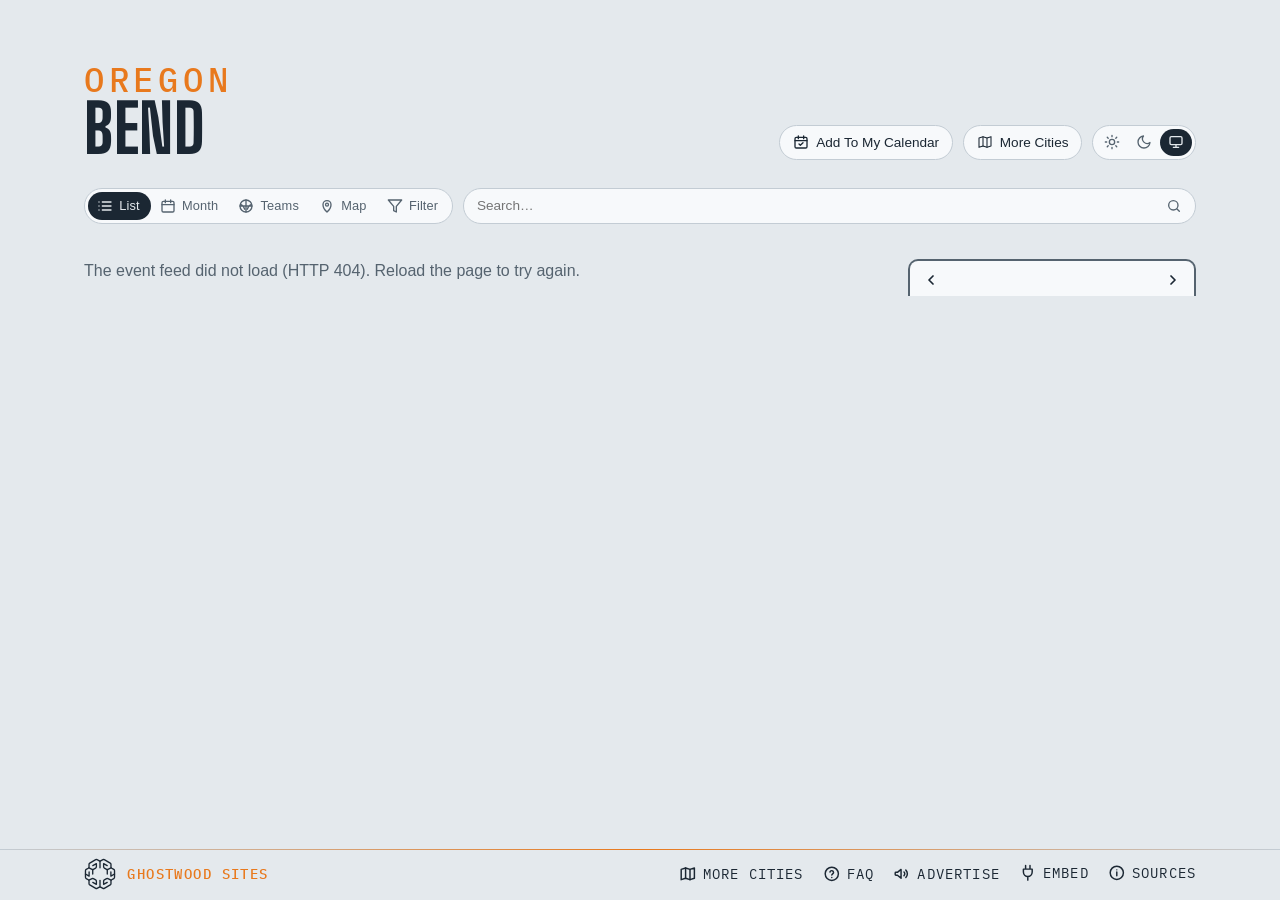
==== site/index.html @ f4d8330f "Refresh wording: "once a day" on Sources, the calendar note and Advertise The sites rebuild once a d" ====
<!DOCTYPE html>
<html lang="en">
<head>
<meta charset="utf-8">
<meta name="viewport" content="width=device-width, initial-scale=1, viewport-fit=cover">
<!-- browser chrome matches the page; app.js repoints both when a theme is
     chosen by hand -->
<meta name="theme-color" media="(prefers-color-scheme: light)" content="#edf1f4" data-light="#edf1f4">
<meta name="theme-color" media="(prefers-color-scheme: dark)" content="#141a20" data-dark="#141a20">
<link rel="manifest" href="manifest.webmanifest">
<link rel="apple-touch-icon" href="apple-touch-icon.png">
<meta name="apple-mobile-web-app-title" content="Bend Events">
<meta name="mobile-web-app-capable" content="yes">
<script>
  // Before the first paint: the theme (light, dark, or system — nothing set,
  // prefers-color-scheme decides); app.js applyTheme keeps the pill in sync.
  try {
    var t = localStorage.getItem('lqa-theme');
    if (t === 'light' || t === 'dark') document.documentElement.dataset.theme = t;
  } catch (e) { /* no storage — system it is */ }
</script>
<!-- Google tag (gtag.js) — the here.events GA4 property, one stream for the map and every city; reports split by hostname -->
<script async src="https://www.googletagmanager.com/gtag/js?id=G-BTQFXS68HN"></script>
<script>
  window.dataLayer = window.dataLayer || [];
  function gtag(){dataLayer.push(arguments);}
  gtag('js', new Date());
  gtag('config', 'G-BTQFXS68HN');
</script>
<title>Bend Events — the Hayden Homes Amphitheater, the Tower Theatre &amp; the Midtown Ballroom</title>
<meta name="description" content="What&#39;s on in Bend — the Hayden Homes Amphitheater, the Tower Theatre, the Midtown Ballroom and Domino Room, the Volcanic Theatre Pub, the Belfry in Sisters and the Redmond fairgrounds, with the Beavers and the Ducks.">
<!-- the site's own address and what a shared link shows: name, line, and the share card (share.png, 1200×630, scripts/share-card.mjs) -->
<link rel="canonical" href="https://bend.here.events/">
<meta property="og:type" content="website">
<meta property="og:site_name" content="Bend Events">
<meta property="og:title" content="Bend Events">
<meta property="og:description" content="What&#39;s on in Bend — the Hayden Homes Amphitheater, the Tower Theatre, the Midtown Ballroom and Domino Room, the Volcanic Theatre Pub, the Belfry in Sisters and the Redmond fairgrounds, with the Beavers and the Ducks.">
<meta property="og:url" content="https://bend.here.events/">
<meta property="og:image" content="https://bend.here.events/share.png">
<meta property="og:image:width" content="1200">
<meta property="og:image:height" content="630">
<meta name="twitter:card" content="summary_large_image">
<link rel="icon" href="favicon.svg" type="image/svg+xml">
<link rel="preconnect" href="https://fonts.googleapis.com">
<link rel="preconnect" href="https://fonts.gstatic.com" crossorigin>
<link href="https://fonts.googleapis.com/css2?family=Big+Shoulders:opsz,wght@10..72,500;10..72,700&family=IBM+Plex+Mono:wght@400;500&display=swap" rel="stylesheet">
<link rel="stylesheet" href="styles.css?v=__V__">
<link rel="alternate" type="text/calendar" href="events.ics" title="Bend Events">
</head>
<body>

<!-- the Ghostwood Labs mark, drawn once; the masthead and the footer <use> it -->
<svg width="0" height="0" style="position:absolute" aria-hidden="true">
  <symbol id="gw-mark" viewBox="0 0 576 576">
    <g fill="none" stroke="currentColor" stroke-width="24" stroke-linecap="round" stroke-linejoin="round">
      <path d="M300.19 51.03A26 26 0 0 1 275.81 51.03L235.63 29.71A26 26 0 0 0 210.57 30.08L103.63 91.02A26 26 0 0 0 90.5 113.61L90.5 161.4A26 26 0 0 1 77.38 183.98L39.62 205.52A26 26 0 0 0 26.5 228.1L26.5 347.9A26 26 0 0 0 39.62 370.48L77.38 392.02A26 26 0 0 1 90.5 414.6L90.5 462.39A26 26 0 0 0 103.63 484.98L210.57 545.92A26 26 0 0 0 235.63 546.29L275.81 524.97A26 26 0 0 1 300.19 524.97L340.37 546.29A26 26 0 0 0 365.43 545.92L472.37 484.98A26 26 0 0 0 485.5 462.39L485.5 414.6A26 26 0 0 1 498.62 392.02L536.38 370.48A26 26 0 0 0 549.5 347.9L549.5 228.1A26 26 0 0 0 536.38 205.52L498.62 183.98A26 26 0 0 1 485.5 161.4L485.5 113.61A26 26 0 0 0 472.37 91.02L365.43 30.08A26 26 0 0 0 340.37 29.71L300.19 51.03Z"/>
      <path d="M288 57.5L288 177.5"/>
      <path d="M288 518.5L288 403.5"/>
      <path d="M90.5 176.5L144.63 204.58A26 26 0 0 0 169.19 204.26L209.58 181.92A26 26 0 0 0 223 159.17L223 101.5L158.5 137.5"/>
      <path d="M485.5 176.5L431.37 204.58A26 26 0 0 1 406.81 204.26L366.42 181.92A26 26 0 0 1 353 159.17L353 101.5L417.5 137.5"/>
      <path d="M157 211L157 287.5"/>
      <path d="M419 211L419 287.5"/>
      <path d="M90.5 399.5L144.63 371.42A26 26 0 0 1 169.19 371.74L209.58 394.08A26 26 0 0 1 223 416.83L223 474.5L158.5 438.5"/>
      <path d="M485.5 399.5L431.37 371.42A26 26 0 0 0 406.81 371.74L366.42 394.08A26 26 0 0 0 353 416.83L353 474.5L417.5 438.5"/>
      <path d="M26.5 288L92 325.5L92 250.5"/>
      <path d="M549.5 288L484 325.5L484 250.5"/>
    </g>
  </symbol>
</svg>

<header class="masthead">
  <!-- no picture behind the name (Steve, 2026-10-14: no masthead drawings on any city site) -->
  <div class="masthead-text">
    <p class="eyebrow" data-teams="Bend">Oregon</p> <!-- no neighbourhood here, so the state stands over the city (the Everett pattern, Steve 2026-10-11) -->
    <h1>Bend</h1> <!-- one line on any screen -->
  </div>
  <!-- the masthead's tools: the theme pill alone (Steve, 2026-09-16 — the
       season calendar and Add To My Calendar chips moved down into the bar) -->
  <div class="masthead-tools">
  <!-- Add To My Calendar (Steve, 2026-10-26: it "should move here", beside More Cities; in the bar from 2026-09-16 until then): its pop (#subscribePop, in the bar) hangs under this button, placed by app.js placeSubscribePop -->
  <button id="subscribeBtn" class="chip" type="button" aria-expanded="false" aria-controls="subscribePop" title="Subscribe in your calendar app">
    <svg viewBox="0 0 24 24" fill="none" stroke="currentColor" stroke-width="2" stroke-linecap="round" stroke-linejoin="round" aria-hidden="true"><rect x="3" y="5" width="18" height="16" rx="2"/><path d="M8 3v4M16 3v4M3 10h18M9 15l2 2 4-4"/></svg>
    <span>Add To My Calendar</span>
  </button>
  <!-- the home teams' seasons, home and away (the Teams view below the bar) -->
  <!-- the theme pill: light, dark, system (Steve, 2026-09-15; app.js applyTheme) -->
  <div id="themeToggle" class="theme-toggle" role="radiogroup" aria-label="Color theme" data-active="system">
    <button type="button" role="radio" aria-checked="true" data-theme="light" title="Light">
      <svg viewBox="0 0 24 24" fill="none" stroke="currentColor" stroke-width="2" stroke-linecap="round" aria-hidden="true"><circle cx="12" cy="12" r="4"/><path d="M12 2v2M12 20v2M4.9 4.9l1.4 1.4M17.7 17.7l1.4 1.4M2 12h2M20 12h2M4.9 19.1l1.4-1.4M17.7 6.3l1.4-1.4"/></svg>
    </button>
    <button type="button" role="radio" aria-checked="false" data-theme="dark" title="Dark">
      <svg viewBox="0 0 24 24" fill="none" stroke="currentColor" stroke-width="2" stroke-linecap="round" stroke-linejoin="round" aria-hidden="true"><path d="M21 12.8A9 9 0 1 1 11.2 3a7 7 0 0 0 9.8 9.8z"/></svg>
    </button>
    <button type="button" role="radio" aria-checked="false" data-theme="system" title="System">
      <svg viewBox="0 0 24 24" fill="none" stroke="currentColor" stroke-width="2" stroke-linecap="round" stroke-linejoin="round" aria-hidden="true"><rect x="3" y="4" width="18" height="12" rx="2"/><path d="M8 20h8M12 16v4"/></svg>
    </button>
    <span class="theme-knob" aria-hidden="true"></span>
  </div>
  </div>
</header>

<!-- one row of matching chips: the view switch, filters, search, the clubs, the season calendar chip.
     The subscribe pop lives in the bar's markup but hangs under the masthead's Add To My Calendar button (app.js places it). -->
<!-- the bar, and the panel that floats open beneath it (over the content,
     which stays put) -->
<div class="filter-area">
<!-- one slim line standing in for the masthead once it has scrolled off
     (app.js shows it, with the Top button, and raises --barh to match) -->
<!-- the masthead, folded into one line once it has scrolled off: eyebrow, title, stamp -->
<div class="bar-title" hidden><span class="bar-eyebrow" data-teams="Bend">Oregon</span><span class="bar-name">Bend</span><span class="bar-eyebrow" id="barUpdated"></span></div>
<nav class="filterbar" aria-label="Filters">
  <label class="search-wrap">
    <input id="searchBox" type="search" placeholder="Search…" aria-label="Search events by venue, team, or type" autocomplete="off">
    <svg viewBox="0 0 24 24" fill="none" stroke="currentColor" stroke-width="2" stroke-linecap="round" stroke-linejoin="round" aria-hidden="true"><circle cx="11" cy="11" r="7"/><path d="m20 20-3.5-3.5"/></svg>
  </label>
  <!-- the view switch: the events list | the home teams' seasons, a two-stop pill like the theme's -->
  <div id="viewToggle" class="theme-toggle view-toggle" role="radiogroup" aria-label="View" data-active="events"><!-- List · Month · Teams (Steve, 2026-09-14; words beside the icons when the bar has room, 2026-10-24): Month is the list with the month calendar; app.js remembers the choice -->
    <button id="eventsBtn" type="button" role="radio" aria-checked="true" data-view="events" title="Events">
      <svg viewBox="0 0 24 24" fill="none" stroke="currentColor" stroke-width="2" stroke-linecap="round" stroke-linejoin="round" aria-hidden="true"><path d="M8 6h13M8 12h13M8 18h13M3 6h.01M3 12h.01M3 18h.01"/></svg><span class="vt-label">List</span>
    </button>
    <button id="monthBtn" type="button" role="radio" aria-checked="false" data-view="month" aria-controls="calBox" title="Month — the month's events on a calendar">
      <svg viewBox="0 0 24 24" fill="none" stroke="currentColor" stroke-width="2" stroke-linecap="round" stroke-linejoin="round" aria-hidden="true"><rect x="3" y="5" width="18" height="16" rx="2"/><path d="M8 3v4M16 3v4M3 10h18"/></svg><span class="vt-label">Month</span>
    </button>
    <button id="teamsBtn" type="button" role="radio" aria-checked="false" data-view="teams" aria-controls="teamsView" title="Home Teams — season schedules, every game, home and away">
      <svg viewBox="0 0 24 24" fill="none" stroke="currentColor" stroke-width="2" stroke-linecap="round" stroke-linejoin="round" aria-hidden="true"><circle cx="12" cy="12" r="9"/><path d="M3.6 9.5c3 1 5.4 3.6 6.3 7.3M20.4 9.5c-3 1-5.4 3.6-6.3 7.3M12 3v18M3 12h18"/></svg><span class="vt-label">Teams</span>
    </button>
    <button id="mapBtn" type="button" role="radio" aria-checked="false" data-view="map" aria-controls="mapView" title="Map — where the venues are">
      <svg viewBox="0 0 24 24" fill="none" stroke="currentColor" stroke-width="2" stroke-linecap="round" stroke-linejoin="round" aria-hidden="true"><path d="M12 21s-6-5.5-6-11a6 6 0 0 1 12 0c0 5.5-6 11-6 11z"/><circle cx="12" cy="10" r="2.2"/></svg><span class="vt-label">Map</span>
    </button>
    <button id="filterToggle" class="vt-filter" type="button" aria-expanded="false" aria-controls="filterPanel" title="Filters">
      <svg viewBox="0 0 24 24" fill="none" stroke="currentColor" stroke-width="2" stroke-linecap="round" stroke-linejoin="round" aria-hidden="true"><path d="M22 3H2l8 9.46V19l4 2v-8.54z"/></svg>
      <span class="vt-label">Filter</span>
    </button>
    <span class="theme-knob" aria-hidden="true"></span>
  </div>
  <div id="subscribePop" class="pop" hidden>
      <label class="pop-filter" id="subFilterRow" hidden>
        <input type="checkbox" id="subUseFilter" checked> Include my filter choices
      </label>
      <!-- one row of three: the calendar you'd add to, each with its own
           icon and name -->
      <div class="pop-tiles">
        <!-- the webcal: link — Apple Calendar on a Mac, iPhone or iPad (and any
             other desktop calendar app that claims webcal) -->
        <a id="webcalLink" class="tile" href="#" title="macOS / iOS Calendar (or whichever calendar app handles webcal links)">
          <img class="tile-logo" src="https://www.google.com/s2/favicons?domain=www.apple.com&amp;sz=128" alt="" width="64" height="64">
          <span>Apple</span>
        </a>
        <!-- Google Calendar's own icon (its favicon is a small upscaled one); Outlook's favicon, as for the venue marks -->
        <a id="gcalLink" class="tile" href="#" target="_blank" rel="noopener" title="Google Calendar">
          <img class="tile-logo" src="https://ssl.gstatic.com/calendar/images/dynamiclogo_2020q4/calendar_31_2x.png" alt="" width="64" height="64">
          <span>Google</span>
        </a>
        <a id="outlookLink" class="tile" href="#" target="_blank" rel="noopener" title="Outlook">
          <img class="tile-logo" src="https://www.google.com/s2/favicons?domain=outlook.live.com&amp;sz=128" alt="" width="64" height="64">
          <span>Outlook</span>
        </a>
      </div>
      <!-- the other ways in, as chips under the row -->
      <div class="pop-tools">
        <a id="qrBtn" class="chip" href="#" aria-expanded="false" title="QR code for your phone">
          <svg viewBox="0 0 24 24" fill="none" stroke="currentColor" stroke-width="1.8" aria-hidden="true">
            <rect x="4" y="4" width="6" height="6"/><rect x="14" y="4" width="6" height="6"/>
            <rect x="4" y="14" width="6" height="6"/>
            <path d="M14 14h2.5v2.5H14zM17.5 17.5H20V20h-2.5zM14 20h1M20 14v1"/>
          </svg>
          <span>QR Code</span>
        </a>
        <a id="copyIcs" class="chip" href="#" title="Copy the feed link">
          <svg viewBox="0 0 24 24" fill="none" stroke="currentColor" stroke-width="1.8" stroke-linecap="round" aria-hidden="true">
            <path d="M10 13a5 5 0 0 0 7.54.54l3-3a5 5 0 0 0-7.07-7.07l-1.72 1.71"/>
            <path d="M14 11a5 5 0 0 0-7.54-.54l-3 3a5 5 0 0 0 7.07 7.07l1.71-1.71"/>
          </svg>
          <span>Copy Link</span>
        </a>
      </div>
      <div id="qrPanel" class="qr-panel" hidden>
        <div id="qrImg" role="img" aria-label="QR code for the calendar feed"></div>
        <p class="pop-note">Scan with your phone to subscribe there.</p>
      </div>
      <p class="pop-note">Refreshed once a day. Your calendar picks up changes on its own schedule.</p>
  </div>
  <!-- the home teams, one pill per club, in the bar itself while the Teams
       view is open (crests only when the names won't fit; app.js sets is-crests) -->
  <div class="team-strip" id="teamStrip" aria-label="Teams"></div>
  <!-- narrow layouts only (app.js hides it when the calendar is docked):
       floats the calendar over the list. Chevron left = opens, right = folds. -->
  <button id="calToggle" class="chip cal-toggle" type="button" aria-expanded="false" aria-controls="calBox" title="Show calendar" hidden>
    <svg viewBox="0 0 24 24" fill="none" stroke="currentColor" stroke-width="2" stroke-linecap="round" stroke-linejoin="round" aria-hidden="true"><rect x="3" y="5" width="18" height="16" rx="2"/><path d="M8 3v4M16 3v4M3 10h18"/></svg>
    <span>Hide calendar</span>
    <svg class="chev" viewBox="0 0 24 24" fill="none" stroke="currentColor" stroke-width="2.2" stroke-linecap="round" stroke-linejoin="round" aria-hidden="true"><path d="M15 6l-6 6 6 6"/></svg>
  </button>
  <!-- the right end of the bar (Steve, 2026-09-16): the season calendar chip (Teams view only); flex order places it after the clubs. Add To My Calendar left the bar for the masthead tools 2026-10-26 (Steve: it "should move here", beside More Cities) -->
  <button id="teamPdfBtn" class="chip" type="button" title="Season calendar — download it as a PDF">
    <svg viewBox="0 0 24 24" fill="none" stroke="currentColor" stroke-width="2" stroke-linecap="round" stroke-linejoin="round" aria-hidden="true"><rect x="3" y="4" width="18" height="17" rx="2"/><path d="M3 9h18M8 2v4M16 2v4M8 13h3M13 13h3M8 17h3M13 17h3"/></svg>
    <span>Season Calendar</span> <!-- Steve, 2026-09-16: named for what it is, not the file type -->
  </button>
</nav>
<!-- the funnel in the bar drops this open below it -->
<div id="filterPanel" class="filter-panel fp-tree" hidden>
  <!-- top row: presets (chips injected by app.js; the one matching the
       current state is lit), the Only Sold Out switch and the Include Holidays
       switch (off by default; US, WA and Seattle holidays from app.js) -->
  <div class="fp-top">
    <div class="fp-presets" id="fpPresets"></div>
    <!-- Only Sold Out: only the events the checker (or a source) marks
         sold out, or within 5% of the house — LQAFilter.ticketState -->
    <!-- these two are switches, not allow boxes like the rows below: Sold Out
         narrows the list to those, Holidays adds days — so they wear a
         different face (.sw) -->
    <label class="fp-switch fp-soldout">
      <input type="checkbox" role="switch" id="soldOnlyToggle" autocomplete="off">
      <span class="sw"></span>
      <span class="fp-name">Only Sold Out</span> <!-- the words Steve set 2026-10-05 ("only sold"), in the panel's Title Case; was "Sold Out (or Nearly)" -->
    </label>
    <label class="fp-switch fp-holidays">
      <input type="checkbox" role="switch" id="holidaysToggle" autocomplete="off">
      <span class="sw"></span>
      <span class="fp-name">Include Holidays</span> <!-- "include holidays", Steve 2026-10-05; was "Holidays" -->
    </label>
  </div>
  <!-- Four groups — Venues (two lists), Event Type under the second, Teams
       (capacity bands keep state + share-code slots but no rows since
       2026-09-22), every row three-state (Steve, 2026-09-22: "check,
       unchecked or X for exclude, same for every filter option, don't auto
       check or uncheck any filters"), worn as a Show | Hide word pair at
       the row's end (third pass the same day, after a three-face box and
       then a tick box + x):
       · Show lit = show these. Shows among venues and
         teams add up (any of them); shown event types then narrow to
         those kinds.
       · Hide lit = never these (the name struck).
       · neither  = no preference.
       One tap sets a word, a second tap on it clears it — no cycling. No
       row ever changes another: no dashes, no greying, no bulk switches
       apart from a group's own Show All / Hide All. The rule is
       LQAFilter.matchesFilter; the pair is a role="group" of two
       aria-pressed buttons (app.js filterRow). No counts on the rows
       (Steve, 2026-09-22). The everyday way to hide things is on
       the event sheet (Hide chips + Undo), with the view note above the list
       saying what is hidden. -->
  <div class="fp-cols">
    <div class="fp-group">
      <h3>Bend<span class="fp-allnone"><button type="button" class="fp-set" data-scope="campus" data-on="1">Show All</button><i>·</i><button type="button" class="fp-set" data-scope="campus" data-on="0">Hide All</button></span></h3>
      <div id="panelVenues" class="fp-list"><!-- the venue rows, injected by app.js --></div>
    </div>
    <div class="fp-group">
      <h3>Sisters &amp; Redmond<span class="fp-allnone"><button type="button" class="fp-set" data-scope="town" data-on="1">Show All</button><i>·</i><button type="button" class="fp-set" data-scope="town" data-on="0">Hide All</button></span></h3>
      <div id="panelVenuesTown" class="fp-list"><!-- rooms city.js marks area: 'town' — the Belfry in Sisters, the Redmond fairgrounds --></div>
      <h3>Event Type<span class="fp-allnone"><button type="button" class="fp-set" data-scope="type" data-on="1">Show All</button><i>·</i><button type="button" class="fp-set" data-scope="type" data-on="0">Hide All</button></span></h3>
      <div id="panelBadges" class="fp-list"><!-- the five kinds (city.js TYPES), injected by app.js --></div>
    </div>
    <div class="fp-group">
      <h3>Home Teams<span class="fp-allnone"><button type="button" class="fp-set" data-scope="team" data-on="1">Show All</button><i>·</i><button type="button" class="fp-set" data-scope="team" data-on="0">Hide All</button></span></h3>
      <div id="panelTeams" class="fp-list"><!-- team rows injected by app.js: the Beavers and the Ducks --></div>
      <h3>Festivals<span class="fp-allnone"><button type="button" class="fp-set" data-scope="fest" data-on="1">Show All</button><i>·</i><button type="button" class="fp-set" data-scope="fest" data-on="0">Hide All</button></span></h3>
      <div id="panelFestivals" class="fp-list"><!-- festival venues (city.js festival: true) — none in Bend yet, so app.js hides the heading --></div></div>
    </div>
  </div>
</div>
</div>

<section class="agenda" aria-label="Upcoming events">
  <!-- the view note: one plain line, only while the view is not the usual one,
       saying what is hidden or added compared with it, with a way back
       (app.js renderViewNote) -->
  <div id="viewNote" class="view-note" hidden><span id="viewNoteText"></span><button id="viewNoteReset" type="button" class="chip">Usual View</button></div>
  <div class="agenda-layout">
    <ol id="agenda"><li class="empty">Loading events…</li></ol>
    <aside class="cal-side" aria-label="Month calendar">
      <!-- on narrow layouts this floats over the list (opened from the
           calendar chip at the right end of the filter bar); on the wide
           layout it's docked here -->
      <div class="cal" id="calBox">
        <!-- the card's header: ‹ month name › (Today is a floater at the lower right, shown when the list has left today) -->
        <div class="cal-head" id="calHead" aria-label="Change months">
          <button id="calPrev" type="button" aria-label="Previous month">
            <svg viewBox="0 0 24 24" fill="none" stroke="currentColor" stroke-width="2.6" stroke-linecap="round" stroke-linejoin="round" aria-hidden="true"><path d="M15 6l-6 6 6 6"/></svg>
          </button>
          <button class="cal-cur" id="calCur" type="button" aria-live="polite" title="Pick a month and year"></button> <!-- opens the month/year picker (app.js openMonthPick; Steve, 2026-09-15) -->
          <button id="calNext" type="button" aria-label="Next month">
            <svg viewBox="0 0 24 24" fill="none" stroke="currentColor" stroke-width="2.6" stroke-linecap="round" stroke-linejoin="round" aria-hidden="true"><path d="M9 6l6 6-6 6"/></svg>
          </button>
        </div>
        <div id="calGrid" class="cal-months"><!-- one .cal-month card per month, from app.js --></div>
        <!-- TODAY: a tab out of the card's foot, the odds tab's cut (Steve, 2026-09-15); app.js placeTodayTab moves it under the month board in the month view -->
        <button id="calToday" type="button" class="cal-today-tab" title="Back to today: the current month, past days put away" hidden>
      <svg viewBox="0 0 24 24" fill="none" stroke="currentColor" stroke-width="2" stroke-linecap="round" stroke-linejoin="round" aria-hidden="true"><rect x="3" y="5" width="18" height="16" rx="2"/><path d="M8 3v4M16 3v4M3 10h18"/><circle cx="12" cy="15.5" r="1.6" fill="currentColor" stroke="none"/></svg>
      <span>Today</span>
    </button>
      </div>
    </aside>
  </div>
  <!-- the month view (the calendar stop of the view pill): one continuous
       grid of weeks from this month on, square days carrying their events'
       names, a sticky ‹ MONTH › header naming the month at the top of the
       window (its name opens the month / year picker), and more months
       appended as you scroll — no end (app.js renderBoard). A tapped day
       opens a card listing everything on it (openDayPop). -->
  <section id="monthBoard" class="month-board" aria-label="Month calendar" hidden>
    <div id="mbSticky" class="mb-sticky">
      <div class="cal-head mb-head" aria-label="Change months">
        <button id="mbPrev" type="button" aria-label="Previous month">
          <svg viewBox="0 0 24 24" fill="none" stroke="currentColor" stroke-width="2.6" stroke-linecap="round" stroke-linejoin="round" aria-hidden="true"><path d="M15 6l-6 6 6 6"/></svg>
        </button>
        <button class="cal-cur" id="mbCur" type="button" aria-live="polite" title="Pick a month and year"></button>
        <button id="mbNext" type="button" aria-label="Next month">
          <svg viewBox="0 0 24 24" fill="none" stroke="currentColor" stroke-width="2.6" stroke-linecap="round" stroke-linejoin="round" aria-hidden="true"><path d="M9 6l6 6-6 6"/></svg>
        </button>
      </div>
    </div>
    <div id="mbGrid" class="mb-months"></div> <!-- one .mb-month block per month, appended by app.js appendMonth -->
    <div id="mbSentinel" class="mb-sentinel" aria-hidden="true"></div>
  </section>
</section>

<!-- the Map view (Steve, 2026-10-24): the ground with a pin on every room, sized by
     its upcoming events under the filters in force; a tapped pin opens its card.
     Drawn by local-map.js from local-map.json (scripts/build-local-map.mjs — the
     shoreline, lakes and main roads read once from OpenStreetMap at build time)
     — no tiles, nothing fetched off-site -->
<section id="mapView" class="local-map" hidden aria-label="Map of the venues">
  <div class="lm-frame">
    <svg id="lmSvg" viewBox="0 0 1000 1000" preserveAspectRatio="xMidYMid meet" role="img" aria-label="Bend with the venues marked"></svg>
    <div class="lm-zoom" aria-label="Zoom">
      <button type="button" data-z="in" title="Zoom in" aria-label="Zoom in">+</button>
      <button type="button" data-z="out" title="Zoom out" aria-label="Zoom out">−</button>
      <button type="button" data-z="fit" title="The whole map" aria-label="The whole map"><svg viewBox="0 0 24 24" fill="none" stroke="currentColor" stroke-width="2" stroke-linecap="round" stroke-linejoin="round" aria-hidden="true"><path d="M4 9V5a1 1 0 0 1 1-1h4M15 4h4a1 1 0 0 1 1 1v4M20 15v4a1 1 0 0 1-1 1h-4M9 20H5a1 1 0 0 1-1-1v-4"/></svg></button>
      <button type="button" data-z="me" title="Find my location" aria-label="Find my location" aria-pressed="false"><svg viewBox="0 0 24 24" fill="none" stroke="currentColor" stroke-width="2" stroke-linecap="round" stroke-linejoin="round" aria-hidden="true"><circle cx="12" cy="12" r="6"/><circle cx="12" cy="12" r="1.6" fill="currentColor"/><path d="M12 2v4M12 18v4M2 12h4M18 12h4"/></svg></button> <!-- the visitor's own spot: the browser's Geolocation API on their say-so (local-map.js), no service behind it — Steve, 2026-10-25 -->
    </div>
  </div>
  <p class="lm-caption" id="lmCaption"><span></span></p>
</section>

<!-- the Teams view: in place of the agenda while the Teams chip is on. A
     strip of the home teams, a bar naming a picked opponent, then the season
     in the agenda's own day/card markup (app.js renderTeams) -->
<section class="teams" id="teamsView" aria-label="Team schedules" hidden>
  <div class="teams-layout">
    <!-- the club's form block — record, standing, news, or the game in
         progress — above the list and the calendar alike (app.js renderTeamForm) -->
    <div id="teamHeadTop"></div> <!-- the block's spot in the flow: once it scrolls under the bar the block pins and goes compact (app.js markStuck) -->
    <div id="teamHead"></div>
    <!-- the printed poster's banner and legend (the PDF chip; print only) -->
    <div id="printHead" class="print-head" aria-hidden="true"></div>
    <div class="team-main">
      <div class="team-focus" id="teamFocus" hidden></div>
      <ol id="teamSched" class="team-sched"></ol>
    </div>
    <!-- the season at a glance, poster-style, in place of the list while the
         bar's Calendar chip is on: every month as a card, home games solid,
         away games pale, each cell the opponent and the time (app.js renderTeamCal) -->
    <div class="team-cal" id="teamCal" aria-label="Season calendar" hidden></div>
    <div id="printFoot" class="print-foot" aria-hidden="true"></div>
  </div>
</section>

<!-- a word after hiding something from the sheet, with Undo (app.js toast) -->
<div id="toast" class="toast" role="status" aria-live="polite" hidden><span id="toastText"></span><button id="toastUndo" type="button">Undo</button></div>

<!-- pinned to the bottom edge; Sources (the info mark) and Embed open upward from it,
     floating over the list -->
<footer>
  <!-- Two floaters centred just above this pinned footer, styled like the
       bar's chips. Today: back to now (the current month, past days put
       away, the list at its nearest day), shown only while the list has
       left today. Top: shown once the masthead has scrolled off. app.js
       toggles hidden on both; on narrow screens they drop their labels. -->
  <div class="floaters">
    <button id="toTop" type="button" class="chip" title="Back to top" aria-label="Back to top" hidden>
      <svg viewBox="0 0 24 24" fill="none" stroke="currentColor" stroke-width="2.2" stroke-linecap="round" stroke-linejoin="round" aria-hidden="true"><path d="M12 19V5M5 12l7-7 7 7"/></svg>
      <span>Top</span>
    </button>
  </div>
  <div class="foot-inner">
  <a class="gw" href="https://ghostwoodlabs.com/" target="_blank" rel="noopener" title="Ghostwood Labs"> <!-- the mark and the name are one link, opening a new tab (Steve, 2026-10-05: "any click on the gwl branding should open a new tab"); linked to the company site 2026-10-04, the day ghostwoodlabs.com went live -->
  <svg class="gw-logo" aria-hidden="true"><use href="#gw-mark"/></svg>
  <p class="gw-credit"><strong>Ghostwood Sites</strong></p>
  </a>
  <div class="foot-links"> <!-- Advertise, Embed, Sources as one thing at the row's right end, the credit at its left (the "Updated" stamp between them was removed 2026-10-05, Steve) -->
  <!-- the questions page, behind a question mark (Steve, 2026-10-28: "creating a FAQ page") -->
  <a class="foot-link" id="faq" href="faq.html" title="Questions about this calendar">
    <svg viewBox="0 0 24 24" fill="none" stroke="currentColor" stroke-width="2" stroke-linecap="round" stroke-linejoin="round" aria-hidden="true"><circle cx="12" cy="12" r="9"/><path d="M9.5 9.5a2.5 2.5 0 0 1 4.9.7c0 1.7-2.4 2.1-2.4 3.6M12 17h.01"/></svg>
    <span>FAQ</span>
  </a>
  <!-- advertising: a megaphone, to the placeholder sales page (Steve, 2026-09-15) -->
  <a class="foot-link" id="advertise" href="advertise.html" title="Advertise on this calendar">
    <svg viewBox="0 0 24 24" fill="none" stroke="currentColor" stroke-width="2" stroke-linecap="round" stroke-linejoin="round" aria-hidden="true"><path d="M3 11v2a1 1 0 0 0 1 1h2l5 4V6L6 10H4a1 1 0 0 0-1 1z"/><path d="M15 9.5a3.5 3.5 0 0 1 0 5"/><path d="M17.5 7a7 7 0 0 1 0 10"/></svg>
    <span>Advertise</span>
  </a>
  <!-- the sources, behind an info mark that opens upward like Embed -->
  <details class="share info" id="sources">
    <summary title="Where the listings come from">
      <svg viewBox="0 0 24 24" fill="none" stroke="currentColor" stroke-width="2" stroke-linecap="round" stroke-linejoin="round" aria-hidden="true"><circle cx="12" cy="12" r="9"/><path d="M12 11v5M12 8h.01"/></svg>
      <span>Sources</span>
    </summary>
    <div class="share-body info-body">
      <div class="share-cols">
        <div>
          <h3>Ticketing feeds</h3>
          <p>Ticketmaster, room by room — the Hayden Homes Amphitheater, Vince Genna Stadium, the Midtown Ballroom (TicketWeb too), the Domino Room, the Tower Theatre, the Volcanic Theatre Pub, Silver Moon Brewing and the Deschutes County Expo Center in Redmond. Season bundles, parking, suites and tours are left out.</p>
        </div>
        <div>
          <h3>Venue calendars</h3>
          <p>The Tower Theatre's own events page (Ticketmaster fills in only what it lacks), the Belfry's calendar in Sisters and the Deschutes Historical Museum's History Pub nights at Old St. Francis, read daily alongside Ticketmaster.</p>
        </div>
        <div>
          <h3>Game dates</h3>
          <p>ESPN for the Oregon State Beavers and the Oregon Ducks — football and basketball, in the Teams view.</p>
        </div>
        <div>
          <h3>The final word</h3>
          <p>Refreshed once a day. Every listing links to the venue or ticket page — check there before you go.</p>
        </div>
      </div>
        <div>
          <h3>The map</h3>
          <p>The shoreline, the lakes and the main roads are © <a href="https://www.openstreetmap.org/copyright" target="_blank" rel="noopener">OpenStreetMap</a> contributors (ODbL), drawn here as one file made at build time — no map tiles, nothing fetched from anywhere else. Venues are placed from their street addresses.</p>
        </div>
    </div>
  </details>
  <details class="share" id="embed">
    <summary>
      <svg class="plug" viewBox="0 0 24 24" fill="none" stroke="currentColor" stroke-width="2" stroke-linecap="round" stroke-linejoin="round" aria-hidden="true"><path d="M9 2v5M15 2v5M6 7h12v4a6 6 0 0 1-12 0V7zM12 17v5"/></svg>
      <span>Embed</span>
    </summary>
    <div class="share-body">
      <div class="share-cols">
        <div>
          <h3>Events widget</h3>
          <p>Drop these two lines into any page and the next events render in place.
            Style it with the <code>evt-ev-</code> CSS classes.</p>
<pre><code>&lt;div id="bend-events"&gt;&lt;/div&gt;
&lt;script src="https://bend.here.events/embed.js" data-max="8" defer&gt;&lt;/script&gt;</code></pre>
        </div>
        <div>
          <h3>Data feeds</h3>
          <p>The raw data behind this page, fetchable from anywhere (CORS is open):</p>
          <ul class="feed-list">
            <li><code>events.json</code> — <a href="events.json">JSON feed</a></li>
            <li><code>events.ics</code> — <a href="events.ics">iCalendar feed</a></li>
          </ul>
          <p>Google and Outlook don't have feed formats of their own — they subscribe
            to the iCalendar feed. The <em>Add To My Calendar</em> button up top has
            one-click links for both.</p>
        </div>
        <div>
          <h3>Filter links</h3>
          <p>A link that opens this page with the filters you have set right now
            (<code>?f=…</code>) — for a widget's "see all" link, or to share one view.</p>
          <button id="copyFilterLink" class="chip" type="button" title="Copy a link that opens with this exact filter">
            <svg viewBox="0 0 24 24" fill="none" stroke="currentColor" stroke-width="2" stroke-linecap="round" stroke-linejoin="round" aria-hidden="true"><rect x="9" y="9" width="11" height="11" rx="2"/><path d="M5 15V5a2 2 0 0 1 2-2h10"/></svg>
            <span id="copyFilterLabel">Copy Filter Link</span>
          </button>
        </div>
      </div>
    </div>
  </details>
  </div> <!-- /.foot-links -->
  </div>
</footer>

<script src="qrcode.js?v=__V__" defer></script>
<!-- phones: tapping a listing opens this sheet instead of following the
     title link, so every detail and link gets a full-size tap target -->
<div id="sheet" class="sheet" hidden>
  <div class="sheet-back" id="sheetBack"></div>
  <div class="sheet-card" role="dialog" aria-modal="true" aria-labelledby="sheetTitle" tabindex="-1">
    <p class="sheet-venue" id="sheetVenue"></p>
    <h2 class="sheet-title" id="sheetTitle"></h2>
    <p class="sheet-when" id="sheetWhen"></p>
    <p class="sheet-tix" id="sheetTix" hidden><!-- Ticketmaster inventory: "272 of 18,100 tickets left · 614 resale · from $25 · checked Sep 15" (app.js) --></p>
    <p class="sheet-watch" id="sheetWatch" hidden><!-- a home game's TV / radio, from the league (app.js) --></p>
    <div class="sheet-sets-wrap" id="sheetSets" hidden><!-- a festival day's set times, stage by stage (app.js setTimesBlock) --></div>
    <div class="sheet-actions">
      <!-- order: the short chips first so they share a line, the long venue link after (Steve, 2026-09-15) -->
      <a id="sheetTickets" class="btn-cal" href="#" target="_blank" rel="noopener">Tickets</a>
      <!-- the plain way to hide a club's home games (2026-09-20); an Undo toast follows. The venue's own Only / Hide
           chips went 2026-10-26 (Steve: only Tickets and the venue link); the filter panel still has both -->
      <button id="sheetHideTeam" class="chip" type="button" title="Hide this club's home games" hidden></button>
      <button id="sheetTeam" class="chip" type="button" title="This club's whole season in the Teams view" hidden></button>
      <a id="sheetVenueLink" class="chip" href="#" target="_blank" rel="noopener"></a>
      <button id="sheetClose" class="chip" type="button">Close</button>
    </div>
  </div>
</div>

<script src="city.js?v=__V__" defer></script> <!-- the teams, the venues, the words for the place -->
<script src="cities.js?v=__V__" defer></script> <!-- every city on here.events, for the Other Places sheet (generated in lqa, synced) -->
<script src="filter.js?v=__V__" defer></script>
<script src="app.js?v=__V__" defer></script>
<script src="local-map.js?v=__V__" defer></script> <!-- the Map view (after app.js, which lends it LQAHooks) -->
</body>
</html>
---- site/styles.css ----
/* Lower Queen Anne Events — overcast-sky palette, marquee display type. */

:root {
  --sky: #e4e9ed;        /* overcast paper (a step down from #edf1f4, Steve 2026-10-12: "a little less glaring") */
  --mist: #f7f9fb;       /* card surface (was pure white) */
  --ink: #1b2733;        /* Puget ink */
  --ink-soft: #55636f;
  --ink-bright: #1b2733; /* the logo: pure white in the dark palette, ink here */
  --line: #c3ccd4;
  --gold: #e8791d;       /* Space Needle "Galaxy Gold" */
  --gold-soft: #fbe9d8;
  /* Color coding is muted (a step back from the pure primaries) and each
     group keeps to its own family so a dot or stripe reads as what it is:
     venues are cool (blue → violet → teal), event types are warm (yellow →
     orange → red → pink). */
  /* venue hues (chips, grid ticks, agenda tags): a sweep from teal through
     blue and violet to magenta, neighbors alternating light and dark */
  /* all three families sit a step back from the pure primaries: the same
     hues, less glare, so the stripes and ticks read after the titles */
  --v-hayden: #2d799f; --v-tower: #9f2d2d; --v-midtown: #792d9f; --v-domino: #9f792d; --v-volcanic: #9f532d;
  --v-silvermoon: #2d409f; --v-vincegenna: #2d9f2d; --v-stfrancis: #9f2d8c; --v-belfry: #2d9f79; --v-expo: #9f962d;
  --venue-text: 72%;     /* how much of the venue hue the card's venue label keeps (light mode) */
  --tint: 26%;           /* the venue wash behind a series card (light mode; 13% in the dark palette) */
  --row-a: #f3f6f8; --row-b: #d6dde3; /* the list's rows alternate light and dark grey; only a series keeps its venue's hue (Steve, 2026-10-20) */
  /* event-type hues (calendar ticks, agenda right edge): concerts salmon and
     arts crimson keep clear of the brand orange; movies slate = "quiet" */
  --t-concert: #d9664f;
  --t-sports: #d4b106;
  --t-arts: #b8303f;
  --t-movie: #7a8a99;
  --t-community: #d63f9c;
  --t-expo: #2a9d8f;      /* conventions & expos: turquoise, the one hue the types didn't use */
  --t-bar: #c28a12;       /* bar nights: amber, an ale between the sports yellow and concert salmon */
  --alert: #e02b26;       /* cancelled / postponed notes: plain bright red */
  --barh-base: 3.4rem;   /* the pinned filter bar's height (chips 2.25rem + padding) */
  --titleh: 1.7rem;      /* the bar's title line (1.2rem + .5rem gap), added while scrolled */
  --barh: var(--barh-base); /* what the sticky things below the bar offset by */
  --rule: color-mix(in srgb, var(--line), var(--ink-soft)); /* list dividers: a step brighter than --line */
  /* the scorebug (the live game block, .tf-bug): a light panel in this theme, the broadcast's charcoal in the dark one (Steve, 2026-10-12: the charcoal panel on the light card looked bad) */
  --bug-bg: #f9fafb; --bug-frame: #c9d2da; --bug-ink: #1b2733; --bug-soft: #55636f; --bug-dim: #7c8894; --bug-rowline: #d5dce3; --bug-off: #b3bcc5; --bug-muted: #6b7784; --bug-score-bg: #ffffff; --bug-shadow: rgba(15, 25, 35, .10); --bug-redzone: #c8261f;
  --bug-bw: 1px; --frame: var(--line); --frame-w: 1px; /* the game block's frame and the bug's rules: hairlines in the card's line colour here, the 2px broadcast frame in the dark theme (Steve, 2026-10-12: "soften … the borders in general") */
  --cell-mix: 22%; --cell-ink: var(--ink); --cell-bar: 4px; --cell-shadow: none; /* the bug's team cells: a wash of the club colour with a bar of it at the left and ink type, instead of the solid cell ("soften the colors here") */
  --tick-mix: var(--ink); --tick-pct: 65%; /* the refresh countdown ring: the club's colour mixed toward ink here, toward white on the dark ground (the mix itself is written in the .tf-refresh rule: a token holding var(--team-2) would resolve here on :root, where no club colour exists, and come out empty) */
  --dot: color-mix(in srgb, var(--ink-soft) 40%, transparent); /* the dotted underline under the watch strip's links */
  --display: "Big Shoulders", "Arial Narrow", sans-serif;
  --body: -apple-system, BlinkMacSystemFont, "Segoe UI", "Helvetica Neue", sans-serif;
  --mono: "IBM Plex Mono", ui-monospace, Menlo, monospace;
}
/* Dark palette. Applies when the system prefers dark and the visitor hasn't
   picked Light, or whenever they've picked Dark (the toggle sets
   data-theme on <html>; "system" leaves it unset). The two blocks must
   stay identical — CSS has no way to give one ruleset two unrelated
   conditions. */
@media (prefers-color-scheme: dark) {
  :root:not([data-theme="light"]) {
    color-scheme: dark;
    --sky: #141a20; --mist: #1d252e; --ink: #e8edf1; --ink-soft: #9aa7b2; --ink-bright: #ffffff;
    --line: #333f4a; --gold: #f08a33; --gold-soft: #3a2a1a;
    --v-hayden: #86c8ea; --v-tower: #ea8686; --v-midtown: #c886ea; --v-domino: #eac886; --v-volcanic: #eaa786;
    --v-silvermoon: #8696ea; --v-vincegenna: #86ea86; --v-stfrancis: #ea86d9; --v-belfry: #86eac8; --v-expo: #eae186;
    --venue-text: 100%; --tint: 13%;
    --row-a: #1e252c; --row-b: #2c343c;
    --t-concert: #f0806a; --t-sports: #f2d21b; --t-arts: #d63a4f;
    --t-movie: #8b9db0; --t-community: #e660a8; --t-expo: #4fd1c5; --t-bar: #e3ad3c; --alert: #ff4b3e;
    --bug-bg: #2b2d30; --bug-frame: #c9cdd2; --bug-ink: #f4f4f4; --bug-soft: #d5d8dc; --bug-dim: #b9bec4; --bug-rowline: #5c6167; --bug-off: #6a6d72; --bug-muted: #4a4f56; --bug-score-bg: #fafafa; --bug-shadow: rgba(0, 0, 0, .35); --bug-redzone: #ff7b7b;
  --bug-bw: 2px; --frame: var(--ink-soft); --frame-w: 2px; --cell-mix: 100%; --cell-ink: #fff; --cell-bar: 0px; --cell-shadow: 0 1px 2px rgba(0, 0, 0, .5);
    --bug-bw: 2px; --frame: var(--ink-soft); --frame-w: 2px; --cell-mix: 100%; --cell-ink: #fff; --cell-bar: 0px; --cell-shadow: 0 1px 2px rgba(0, 0, 0, .5);
    --tick-mix: white; --tick-pct: 45%;
    --dot: color-mix(in srgb, var(--ink-soft) 60%, transparent);
  }
}
:root[data-theme="dark"] {
  color-scheme: dark;
  --sky: #141a20; --mist: #1d252e; --ink: #e8edf1; --ink-soft: #9aa7b2; --ink-bright: #ffffff;
  --line: #333f4a; --gold: #f08a33; --gold-soft: #3a2a1a;
  --v-hayden: #86c8ea; --v-tower: #ea8686; --v-midtown: #c886ea; --v-domino: #eac886; --v-volcanic: #eaa786;
  --v-silvermoon: #8696ea; --v-vincegenna: #86ea86; --v-stfrancis: #ea86d9; --v-belfry: #86eac8; --v-expo: #eae186;
  --venue-text: 100%; --tint: 13%;
  --row-a: #1e252c; --row-b: #2c343c;
  --t-concert: #f0806a; --t-sports: #f2d21b; --t-arts: #d63a4f;
  --t-movie: #8b9db0; --t-community: #e660a8; --t-expo: #4fd1c5; --t-bar: #e3ad3c; --alert: #ff4b3e;
  --bug-bg: #2b2d30; --bug-frame: #c9cdd2; --bug-ink: #f4f4f4; --bug-soft: #d5d8dc; --bug-dim: #b9bec4; --bug-rowline: #5c6167; --bug-off: #6a6d72; --bug-muted: #4a4f56; --bug-score-bg: #fafafa; --bug-shadow: rgba(0, 0, 0, .35); --bug-redzone: #ff7b7b;
  --tick-mix: white; --tick-pct: 45%;
  --dot: color-mix(in srgb, var(--ink-soft) 60%, transparent);
}
:root[data-theme="light"] { color-scheme: light; }

* { box-sizing: border-box; }
html { scroll-behavior: smooth; overflow-x: clip; } /* clip: the footer bleeds to the viewport edges */
@media (prefers-reduced-motion: reduce) { html { scroll-behavior: auto; } }
/* the page is 62rem wide, and steps wider on big screens so event names
   get a single line: the calendar column is fixed, so all of the extra
   width goes to the cards (the footer line follows) */
:root { --pagew: 62rem; }
@media (min-width: 1180px) { :root { --pagew: 72rem; } }
@media (min-width: 1360px) { :root { --pagew: 80rem; } }
body {
  /* no bottom padding: the sticky footer is the page's last thing, and any
     padding here would show as a blank band under it once the list is short.
     A column flex at least a viewport tall, so a short page (the Teams view
     with one team) still puts the footer at the bottom edge */
  display: flex; flex-direction: column; min-height: 100vh; min-height: 100dvh;
  margin: 0 auto; padding: 0 1.25rem; max-width: var(--pagew);
  background: var(--sky); color: var(--ink);
  font: 16px/1.55 var(--body);
}
/* flex items refuse to shrink below their content's minimum width, so one
   unwrappable line (a TV listing, the compact bar's title) would push a whole
   section past a phone's edge; let them shrink like blocks */
body > * { min-width: 0; }
a { color: inherit; text-underline-offset: 2px; }
:focus-visible { outline: 2px solid var(--ink-soft); outline-offset: 2px; }

/* ---- masthead ---- */
.masthead {
  display: flex; flex-wrap: wrap; gap: 1.5rem; align-items: flex-end;
  justify-content: space-between; padding: 2.5rem 0 1rem;
}
.eyebrow {
  font-family: var(--mono); font-size: .8rem; letter-spacing: .12em;
  text-transform: uppercase; color: var(--gold); margin: 0 0 .3rem;
}
h1 {
  font-family: var(--display); font-weight: 700; font-size: clamp(2.6rem, 7vw, 4.2rem);
  line-height: .92; text-transform: uppercase; letter-spacing: .01em; margin: 0;
}
.masthead-text { min-width: 0; max-width: 100%; } /* a flex item would grow to its widest line and push past a phone's edge */
/* "More Cities" (See All until 2026-10-13, Other Places until 2026-10-18): the pill before the theme pill, to the same map (Steve, 2026-10-12); in the pinned bar the chip's text folds away and the map glyph stays */
/* Add To My Calendar: the first of the masthead's tools (Steve, 2026-10-26, "should move here" — beside More Cities; in the bar from 2026-09-16 until then), sized like the More Cities pill beside it */
.masthead-tools #subscribeBtn { order: 3; display: inline-flex; align-items: center; gap: .45rem; min-height: calc(1.7rem + 8px); padding: 0 .95em; }
.masthead-tools #subscribeBtn svg { width: 1rem; height: 1rem; flex: none; }
.masthead-tools #subscribeBtn:hover { border-color: var(--ink-soft); }
.bar-title .masthead-tools #subscribeBtn { min-height: 1.7rem; padding: 0 .5em; } /* icon-only in the title line, like the pill (the label rule is .bar-title .masthead-tools .chip span) */
.masthead-tools .see-all { order: 4; display: inline-flex; align-items: center; gap: .45rem; min-height: calc(1.7rem + 8px); padding: 0 .95em; text-decoration: none; }
.masthead-tools .see-all svg { width: 1rem; height: 1rem; fill: none; stroke: currentColor; stroke-width: 1.6; stroke-linejoin: round; stroke-linecap: round; }
.masthead-tools .see-all:hover { border-color: var(--ink-soft); }
.bar-title .masthead-tools .see-all { min-height: 1.7rem; padding: 0 .5em; }
/* the mark and the name as one thing: the mark stretches to the text's
   height (eyebrow + title) and keeps square, in the footer mark's white */
.masthead { --mast-title: clamp(2.6rem, 7vw, 4.2rem); } /* the title's size; the eyebrow and the mark are cut from it */
.masthead h1 { font-size: var(--mast-title); }
/* the picture (Steve, 2026-09-21: line art, the Needle's crown the focus):
   the top of the Space Needle from the Highsmith aerial, traced to single
   smooth lines at build (a gradient-magnitude pass over the photo, see the
   memory note), a 4.5:1 window from the spire tip to the Queen Anne treeline
   with the Needle centred and the Cascades ridge behind
   (design/lqa-masthead-lines-gen.py). The
   drawing is a luminance mask (masthead-lines.png, white = line) over a box
   of ink, so the lines are the palette's own ink in either theme. A band
   behind the masthead, the Needle toward the right, dissolving into the page
   on every side — no hard edge where the art stops (Steve, 2026-09-21) */
.masthead { min-height: 11rem; overflow: hidden; isolation: isolate; } /* a slim band (Steve, 2026-09-20: minimal) */
.masthead-photo { /* the drawing fills the gap between the name and the theme pill (Steve, 2026-10-05: "in all the modes try to make it fill this space"): a flex item between them, as tall as the band (the negative margins reach over the band's padding) */
  order: 1; flex: 1 1 0; align-self: stretch; min-width: 0; z-index: -1;
  margin: -2.5rem 0 -1rem; pointer-events: none;
  background: #fff; opacity: .9; /* white lines on the dark palette, black on the light one (Steve: "white and black with antialiasing") */
  -webkit-mask-image: url(masthead-lines.png), linear-gradient(to right, transparent 0%, #000 10%, #000 92%, transparent 100%), linear-gradient(to bottom, #000 0%, #000 58%, transparent 100%);
  mask-image: url(masthead-lines.png), linear-gradient(to right, transparent 0%, #000 10%, #000 92%, transparent 100%), linear-gradient(to bottom, #000 0%, #000 58%, transparent 100%);
  -webkit-mask-size: auto 100%, 100% 100%, 100% 100%; mask-size: auto 100%, 100% 100%, 100% 100%; /* the drawing at the band's height, however wide the gap: the Needle stays whole, the ridge beside it shows as far as the gap allows */
  -webkit-mask-position: 50% 0%, 0 0, 0 0; mask-position: 50% 0%, 0 0, 0 0; /* the Needle is at the drawing's centre, so its spire is the centre of the gap at every width (Steve, 2026-10-05: "make the center the top of the needle") */
  -webkit-mask-repeat: no-repeat; mask-repeat: no-repeat;
  mask-mode: luminance, alpha, alpha;
  -webkit-mask-composite: source-in; mask-composite: intersect;
}
.masthead-tools { order: 2; }
:root[data-theme="light"] .masthead-photo { background: #000; opacity: .7; }
@media (prefers-color-scheme: light) { :root:not([data-theme="dark"]) .masthead-photo { background: #000; opacity: .7; } }
.masthead-text { position: relative; }
.masthead .eyebrow { font-size: calc(var(--mast-title) * .5); font-weight: 500; letter-spacing: .14em; margin-bottom: .1rem; line-height: 1; } /* "Seattle": half the title's size (Steve, 2026-09-16: twice the quarter it was), a shade bolder */
/* the masthead's tools (Steve, 2026-09-14): Add To My Calendar (back here
   2026-10-26), the More Cities pill and the theme pill at the masthead's
   right end — the bar below keeps its room for the switch, filters, search,
   the clubs and the season calendar chip */
.masthead { position: relative; }
.masthead-tools { display: flex; align-items: center; gap: .6rem; flex: none; margin-left: auto; }
.sub { color: var(--ink-soft); max-width: 34rem; margin: .8rem 0 0; }

.updated { /* the "Updated …" stamp: an eyebrow line under the title, spaced like the one above it */
  margin: .3rem 0 0; min-height: 1em;
}
/* Solid-ink pill with the page background as its text — a dark pill in
   light mode, a light one in dark — softened on hover (the event sheet's
   Tickets button). */
.btn-cal {
  display: inline-flex; align-items: center; gap: .55em; margin: auto 0;
  font: 600 1rem/1 var(--body); color: var(--sky); background: var(--ink);
  border: 0; border-radius: 999px; padding: .85em 1.4em .85em 1.15em; cursor: pointer;
  transition: background .15s, color .15s;
}
.btn-cal svg { width: 1.15em; height: 1.15em; flex: none; }
.btn-cal:hover { background: var(--ink-soft); color: var(--sky); }
/* the subscribe pop: app.js placeSubscribePop fixes it under the masthead's
   Add To My Calendar button (right edges aligned); these are the fallback
   position and the look */
.pop {
  position: absolute; right: 0; top: calc(100% + 1.1rem); z-index: 10;
  width: min(18rem, 100%); background: var(--mist); border: 1px solid var(--line);
  border-radius: 8px; padding: 1rem 1.1rem; box-shadow: 0 8px 28px rgba(15, 25, 35, .18);
  font-size: .92rem;
}
.pop p { margin: 0 0 .6rem; }
.pop > :last-child { margin-bottom: 0; }
/* everything in the pop sits on one centre line: the checkbox row, the
   three named calendar tiles, the QR / Copy Link chips, then the note */
.pop-tiles { display: grid; grid-template-columns: repeat(3, 4.6rem); justify-content: center; gap: .6rem; margin: 0 0 .7rem; }
.pop-tools { display: flex; justify-content: center; gap: .5rem; margin: 0 0 .9rem; }
.pop-tools .chip { display: inline-flex; align-items: center; gap: .4rem; text-decoration: none; padding: .45em .85em; }
.pop-tools .chip svg { width: 1rem; height: 1rem; flex: none; color: var(--gold); }
.pop-tools .chip:hover { border-color: var(--ink-soft); }
/* Copy Link: a check replaces the icon for a moment after copying */
.pop-tools .chip.is-done svg { display: none; }
.pop-tools .chip.is-done::before { content: "✓"; font-weight: 700; line-height: 1; }
.qr-panel { text-align: center; margin-bottom: .6rem; }
#qrImg {
  display: inline-block; width: 170px; height: 170px;
  background: #fff; padding: 6px; border-radius: 8px;
}
#qrImg svg { display: block; width: 100%; height: 100%; }
/* a tile: the service's icon over its name */
.tile {
  display: grid; justify-items: center; gap: .4rem;
  padding: .6rem .3rem .5rem; border: 1px solid var(--line); border-radius: 10px;
  background: var(--sky); text-decoration: none; color: var(--ink-soft);
}
.tile-logo { width: 2.4rem; height: 2.4rem; border-radius: 8px; object-fit: contain; }
.tile span { font-family: var(--mono); font-size: .62rem; text-transform: uppercase; letter-spacing: .08em; line-height: 1; }
.tile:hover { border-color: var(--ink-soft); color: var(--ink); }
/* ---- filter bar: one row of matching chips ---- */
/* Funnel (filters), Reset, Copy link, Add To Calendar, then the theme toggle
   at the right end. position: relative makes the bar the box the subscribe
   pop hangs from. */
.filterbar {
  display: flex; flex-wrap: nowrap; gap: .6rem; align-items: center;
  margin: .75rem 0 0; position: relative;
}
.filterbar > * { flex-shrink: 0; }
.filterbar .chip {
  display: inline-flex; align-items: center; gap: .45rem; min-height: 2.25rem;
  position: relative; /* for the visually-hidden labels in .is-tight */
}
.filterbar .chip svg { width: 1rem; height: 1rem; flex: none; }
.filterbar .chip:not(:disabled):hover { border-color: var(--ink-soft); }
/* the funnel's chevron is the panel's open/closed indicator. Its outline is
   deliberately the same whether or not a filter is active — Reset lighting
   up is the "something's filtered" signal. */
/* The bar can't wrap. When its content wouldn't fit — app.js measures and
   sets .is-tight — the view switch's words go (see .view-toggle); the labeled
   Add To My Calendar chip that used to shed its label here left the bar for
   the masthead 2026-10-26. */
/* the Teams chip is a switch: solid while its view is on show */
/* the view switch: list | month | home teams, a three-stop pill like the theme's (same rules, .view-toggle) */
.view-toggle[data-active="month"] .theme-knob { left: calc(3px + var(--tt)); }
.view-toggle[data-active="teams"] .theme-knob { left: calc(3px + 2 * var(--tt)); }
.view-toggle button[aria-checked="true"] { color: var(--sky); }
/* while the Teams view is up the agenda's own controls step aside — the
   filters, search, the Today floater, Add To Calendar and the phone's calendar chip */
html.teams-open .search-wrap,
html.teams-open .cal-toggle { display: none; } /* Add To Calendar stays: in Teams mode it offers the club's season feed */
html.teams-open #calToday { display: none; }
.cal-side:not(.is-float) .cal { margin-bottom: 1.6rem; } /* room for the TODAY tab below the docked card */
/* the search box: a chip that takes typing, a magnifier at its right end and
   no placeholder; it gives up width first when the row gets tight */
.filterbar .search-wrap { position: relative; display: flex; flex: 1 1 10rem; min-width: 10rem; max-width: none; } /* the whole of the row's slack (Steve, 2026-10-24, "span the full width"; capped at 28rem from 2026-09-15 until then) */ /* takes whatever room the row has left, never less than a word's worth: the chips drop their labels first (is-tight) */
#searchBox {
  width: 100%; font: 500 .85rem/1 var(--body); color: var(--ink); background: var(--mist);
  border: 1px solid var(--line); border-radius: 999px; padding: .5em 2.4em .5em .95em; min-height: 2.25rem;
  -webkit-appearance: none; appearance: none;
}
#searchBox::-webkit-search-cancel-button { margin-right: .2em; }
/* hover and focus both just brighten the edge — no orange ring on a text box */
#searchBox:hover { border-color: var(--ink-soft); }
#searchBox:focus, #searchBox:focus-visible { outline: none; border-color: var(--ink); }
.search-wrap svg {
  position: absolute; right: .85rem; top: 50%; width: 1rem; height: 1rem;
  transform: translateY(-50%); color: var(--ink-soft); pointer-events: none;
}
/* Right end of the bar, left to right: the calendar chip (narrow layouts
   only), then the season calendar chip (DOM order keeps the chips together;
   flex order places them); the search box grows to fill the gap before them.
   Add To My Calendar was the bar's last chip from 2026-09-16 to 2026-10-26. */
#calToggle { order: 2; }
#viewToggle { order: -1; } /* the view switch leads the bar in either mode (Steve, 2026-09-14) */
/* light / dark: a two-stop pill at the bar's right end, the ink knob
   sliding under the stop in effect (the system's side until a click) */
.theme-toggle {
  position: relative; display: inline-flex; order: 5;
  padding: 3px; border: 1px solid var(--line); border-radius: 999px; background: var(--mist);
}
.theme-toggle { --tt: 2rem; cursor: pointer; } /* stop width — wider on phones for the tap target; the rim and the knob are click targets too (a press anywhere steps the pill) */
.theme-toggle button {
  position: relative; z-index: 1; width: var(--tt); height: 1.7rem; cursor: pointer;
  background: none; border: 0; padding: 0; color: var(--ink-soft); border-radius: 999px;
  display: grid; place-items: center;
}
.theme-toggle button svg { width: 1rem; height: 1rem; }
.theme-toggle button[aria-checked="true"] { color: var(--sky); } /* still a click target: any stop flips */
.theme-toggle button:not([aria-checked="true"]):hover { color: var(--ink); }
.theme-knob {
  position: absolute; top: 3px; left: 3px; width: var(--tt); height: calc(100% - 6px);
  border-radius: 999px; background: var(--ink); transition: left .18s; /* ink knob, page-colored icon — like a checked box */
}
.theme-toggle[data-active="dark"] .theme-knob { left: calc(3px + var(--tt)); }
.theme-toggle[data-active="system"] .theme-knob { left: calc(3px + 2 * var(--tt)); }
@media (prefers-reduced-motion: reduce) { .theme-knob { transition: none; } }
/* the view stops carry their words — List · Month · Teams — while the bar has room (Steve, 2026-10-24,
   "span the full width … display text for the icons if there is space"; Kona first, every city the same day):
   is-tight (app.js fitFilterBar / fitTeamStrip) drops them back to icons, and the ink knob is measured under
   the lit stop by app.js placeKnob (--knob-x/--knob-w), whatever its width. After the .theme-toggle rules so
   width: auto wins. */
.view-toggle button { width: auto; min-width: var(--tt); padding: 0 .7rem 0 .55rem; gap: .4rem; display: inline-flex; align-items: center; justify-content: center; }
.view-toggle .vt-label { font: 500 .8rem/1 var(--body); letter-spacing: .01em; white-space: nowrap; }
.filterbar.is-tight .view-toggle button { padding: 0; width: var(--tt); }
.filterbar.is-tight .vt-label { display: none; }
.view-toggle[data-active] .theme-knob { left: var(--knob-x, 3px); width: var(--knob-w, var(--tt)); transition: left .18s, width .18s; }
@media (prefers-reduced-motion: reduce) { .view-toggle[data-active] .theme-knob { transition: none; } }
/* the Filter button rides at the end of the view pill, past a hairline, in every mode (Steve, 2026-10-24,
   "for all sites, and modes combine these"): icon + word like the stops, the word going with is-tight; while
   the panel is open it wears the ink like a knob of its own. It is not a stop: the knob never moves to it. */
.view-toggle .vt-filter { width: auto; min-width: var(--tt); padding: 0 .7rem 0 .55rem; } /* a stop like the others — no divider (Steve, 2026-10-24: "vert lines should be consistent") */
.filterbar.is-tight .view-toggle .vt-filter { width: auto; padding: 0 .35rem 0 .4rem; }
.view-toggle .vt-filter[aria-expanded="true"], .view-toggle .vt-filter[aria-expanded="true"]:hover { background: var(--ink); color: var(--sky); border-radius: 999px; }
/* the bar stays pinned at the top while the list scrolls (--barh is its
   height — the month dividers and the calendar strip stick just below it);
   the panel floats open under it, over the content, which stays put */
.filter-area {
  position: sticky; top: 0; z-index: 30; background: var(--sky);
  padding: .55rem 0 .6rem; margin-top: .2rem;
}
.filter-area .filterbar { margin: 0; }
/* the pinned bar's title: one slim line above the chips in the masthead's
   face, shown once the masthead itself has scrolled off; --titleh is what
   it adds to the bar, and html.is-scrolled adds that to --barh */
.bar-title { /* one size for all three parts */
  display: flex; align-items: baseline; gap: .9rem; white-space: nowrap;
  font-family: var(--display); font-weight: 700; font-size: 1.1rem; line-height: 1.2rem;
  text-transform: uppercase; letter-spacing: .02em; margin: 0 0 .5rem;
}
.bar-title[hidden] { display: none; } /* an author display beats the UA [hidden] rule */
.eyebrow[hidden], .bar-eyebrow[hidden] { display: none; } /* an empty eyebrow (a city with no neighbourhood) takes no room */
.bar-name { min-width: 0; overflow: hidden; text-overflow: ellipsis; } /* the title gives way first */
.bar-eyebrow { /* "Seattle" and "Updated …" in the masthead's eyebrow face */
  flex: none; font-family: var(--mono); font-weight: 400; letter-spacing: .08em; color: var(--gold);
}
#barUpdated { display: none; } /* the stamp is the footer's alone (Steve, 2026-09-16) */
html.is-scrolled { --titleh: 2.2rem; --barh: calc(var(--barh-base) + var(--titleh)); } /* the title line carries the masthead's tools while scrolled (app.js markStuck moves them): 1.7rem chips + the .5rem gap */
/* the tools in the title line: icon-only chips a size down, the theme pill scaled to match, at the line's right end (the pop still hangs from the bar below) */
.bar-title .masthead-tools { align-self: center; margin-left: auto; gap: .4rem; }
.bar-title .masthead-tools .chip { min-height: 1.7rem; padding: .2em .5em; }
.bar-title .masthead-tools .chip span { position: absolute; width: 1px; height: 1px; overflow: hidden; clip: rect(0 0 0 0); white-space: nowrap; }
.bar-title .masthead-tools .chip svg { width: 1rem; height: 1rem; }
.bar-title .theme-toggle { zoom: .8; }
.filter-panel {
  position: absolute; left: 0; right: 0; top: calc(100% + .5rem); z-index: 20;
  background: var(--mist); border: 1px solid var(--line);
  border-radius: 10px; padding: 1rem 1.1rem;
  box-shadow: 0 12px 36px rgba(0, 0, 0, .3);
  max-height: calc(100vh - 8rem); max-height: calc(100dvh - 8rem); overflow-y: auto;
}
/* Kayak-style panel: columns of checkbox rows, Select all | Clear all links
   per group, an "only" link on hover, and an event count on the right. */
/* the groups sit in columns with a rule between them (a rule above, on
   phones, where they stack) */
.fp-cols { display: grid; grid-template-columns: repeat(auto-fit, minmax(18rem, 1fr)); gap: 1.25rem 0; } /* wide enough that no name wraps; tablets get two columns */
.fp-group { padding: 0 1.25rem; min-width: 0; } /* columns share the width evenly; a long name clips with an ellipsis rather than pushing the next column out of the panel (2026-10-18, the neighbourhood rows) */
.fp-group:first-child { padding-left: 0; }
.fp-group:last-child { padding-right: 0; }
.fp-group + .fp-group { border-left: 1px solid var(--line); }
@media (max-width: 640px) {
  .fp-group { padding: 0; }
  .fp-group + .fp-group { border-left: 0; border-top: 1px solid var(--line); padding-top: 1.1rem; }
}
/* top row: preset chips (the lit one matches the current state) with the
   Sold Out and Holidays switches pushed to the right. They are switches, not
   allow boxes like the rows below (one narrows the list, one adds days), so
   they wear a pill-and-knob face instead of the tick box */
.fp-switch { position: relative; display: flex; align-items: center; gap: .5rem; cursor: pointer; }
.fp-switch input { position: absolute; opacity: 0; width: 1px; height: 1px; }
.sw {
  flex: none; width: 2rem; height: 1.15rem; position: relative;
  border: 1.5px solid var(--ink-soft); border-radius: 1rem; background: var(--mist);
  transition: background .15s, border-color .15s;
}
.sw::after {
  content: ""; position: absolute; top: .1rem; left: .1rem; width: .75rem; height: .75rem;
  border-radius: 50%; background: var(--ink-soft); transition: transform .15s, background .15s;
}
.fp-switch input:checked + .sw { background: var(--ink); border-color: var(--ink); }
.fp-switch input:checked + .sw::after { transform: translateX(.85rem); background: var(--mist); }
.fp-switch:hover .sw { border-color: var(--ink); }
.fp-switch input:focus-visible + .sw { outline: 2px solid var(--ink-soft); outline-offset: 2px; }
.fp-top { display: flex; align-items: center; gap: 1rem; padding: 0 1.25rem; margin: 0 0 1.1rem; }
/* one row that scrolls sideways at every width, never wraps (Steve,
   2026-09-22); a right-edge fade (.is-more-right, app.js presetEdge) says
   more chips sit beyond the edge and lifts once scrolled to the end */
.fp-presets { display: flex; flex-wrap: nowrap; align-items: center; gap: .4rem; flex: 1; min-width: 0; overflow-x: auto; scrollbar-width: none; padding: 2px 0; scroll-padding: 0 1rem; }
.fp-presets::-webkit-scrollbar { display: none; }
.fp-presets.is-more-right { -webkit-mask-image: linear-gradient(to right, #000 calc(100% - 2.6rem), transparent); mask-image: linear-gradient(to right, #000 calc(100% - 2.6rem), transparent); }
.fp-preset { flex: none; }
.fp-soldout { margin-left: auto; white-space: nowrap; flex: none; }
.fp-holidays { white-space: nowrap; flex: none; }
.fp-preset { font-size: .8rem; padding: .4em .85em; min-height: 2rem; }
.fp-preset:hover { border-color: var(--ink-soft); }
.fp-preset.is-on { background: var(--ink); color: var(--sky); border-color: var(--ink); }
.fp-group h3 {
  white-space: nowrap; /* never wraps (Steve, 2026-09-22) */
  font-family: var(--mono); font-size: .68rem; text-transform: uppercase;
  letter-spacing: .1em; color: var(--ink); margin: 0 0 .35rem; font-weight: 700; /* bold, ink (Steve, 2026-09-22) */
  display: flex; align-items: baseline; gap: .6rem;
}
/* All · None at the heading's right end: plain words in the heading's own face, not chips */
.fp-allnone { margin-left: auto; display: inline-flex; align-items: baseline; gap: .35rem; font-weight: 500; color: var(--ink-soft); } /* the links stay quiet next to the bold title */
.fp-allnone i { font-style: normal; opacity: .6; }
.fp-set { font: inherit; letter-spacing: inherit; text-transform: inherit; color: var(--ink-soft); background: none; border: 0; padding: 0; cursor: pointer; text-decoration: underline; text-decoration-color: color-mix(in srgb, var(--ink-soft) 50%, transparent); text-underline-offset: 2px; }
.fp-set:hover { color: var(--ink); text-decoration-color: currentColor; }
.fp-list { display: flex; flex-direction: column; }
.fp-list + h3 { margin-top: 1rem; } /* a second group stacked in the same column */
.fp-list[hidden] + h3 { margin-top: 0; } /* a group folded away leaves the next heading level with the other columns' */
.fp-row { display: flex; align-items: center; gap: .5rem; padding: .3rem .35rem; border-radius: 6px; }
.fp-row:hover { background: var(--sky); }
.fp-check { position: relative; display: flex; align-items: center; gap: .6rem; cursor: pointer; min-width: 0; }
/* the Show | Hide pair at the row's end (Steve, 2026-09-22, third pass):
   two small words joined into one pill. Neither lit = no preference; the
   lit one is ink. Hide lit strikes the row's name */
.fp-seg { flex: none; display: inline-flex; margin-left: auto; border: 1.5px solid var(--line); border-radius: 999px; background: var(--mist); overflow: hidden; }
.fp-seg-b {
  font: inherit; font-size: .68rem; line-height: 1; letter-spacing: .02em; color: var(--ink-soft);
  background: none; border: 0; padding: .28rem .55rem; margin: 0; cursor: pointer;
}
.fp-seg-b + .fp-seg-b { border-left: 1.5px solid var(--line); }
.fp-seg-b:hover { color: var(--ink); background: color-mix(in srgb, var(--ink) 8%, transparent); }
.fp-seg-b[aria-pressed="true"] { color: var(--mist); background: var(--ink); }
.fp-seg-b:focus-visible { outline: 2px solid var(--ink-soft); outline-offset: 2px; }
.fp-check:hover .fp-name { color: var(--ink); }
.fp-name { font-size: .88rem; display: flex; align-items: center; gap: .45rem; white-space: nowrap; min-width: 0; }
.fp-name > * { overflow: hidden; text-overflow: ellipsis; } /* never wraps; a too-narrow column clips with an ellipsis */
.fp-name a { text-decoration-color: var(--line); }
.fp-name a:hover { text-decoration-color: var(--ink-soft); }
.fp-row:has(.fp-seg[data-mode="ex"]) .fp-name { opacity: .55; } /* a hidden row reads dimmed — the colour change alone, no strike-through (Steve, 2026-10-05) */
/* a city-wide site folds its column by neighbourhood (seattle-events, 2026-10-18): the neighbourhood's row carries a chevron that
   opens the rooms under it, indented behind a hairline; its Show | Hide pair works every room at once */
.fp-hood .fp-name { font-weight: 600; }
.fp-fold { flex: none; width: 1.15rem; height: 1.15rem; display: inline-flex; align-items: center; justify-content: center; border: 0; border-radius: 4px; background: none; padding: 0; margin: 0 -.1rem 0 -.2rem; color: var(--ink-soft); cursor: pointer; }
.fp-fold:hover { color: var(--ink); background: color-mix(in srgb, var(--ink) 8%, transparent); }
.fp-fold svg { width: .72rem; height: .72rem; transition: transform .15s; }
.fp-fold[aria-expanded="true"] svg { transform: rotate(90deg); }
.fp-sub { display: flex; flex-direction: column; margin: 0 0 .25rem 1rem; padding-left: .3rem; border-left: 1px solid var(--line); }
.fp-sub[hidden] { display: none; }
.fp-tail .fp-name { color: var(--ink-soft); font-style: italic; } /* the "More rooms" row at a group's foot: the rooms the usual view hides, folded (2026-10-18) */
.fp-tail:has(.fp-seg[data-mode="ex"]) .fp-name { opacity: 1; } /* it is usually all-Hide; dimming it too would make it vanish */
/* three groups — the two venue lists (Lower Queen Anne the wider), Teams
   (Steve, 2026-09-20; Capacity rows dropped 2026-09-22) */
@media (min-width: 641px) and (max-width: 899px) { .fp-tree .fp-cols { grid-template-columns: 1.1fr 1fr; } .fp-tree .fp-group:nth-child(3) { grid-column: 1; border-left: 0; padding-left: 0; padding-right: 1.25rem; border-top: 1px solid var(--line); padding-top: 1rem; margin-top: -.25rem; } } /* tablets: two columns, Teams under Lower Queen Anne (three squeezed the headings into wraps) */
@media (min-width: 900px) { .fp-tree .fp-cols { grid-template-columns: 1.15fr 1fr 1fr; } .fp-tree { right: auto; width: min(100%, 58rem); } } /* three columns of about twelve rows each (Festivals under Home Teams, 2026-10-05); the panel no wider than they need — it used to run the toolbar's width and stretch the rows across it (Steve: "feel free to shrink the width of the filter pop up") */
.fp-note { font-family: var(--mono); font-size: .66rem; color: var(--ink-soft); letter-spacing: .04em; margin-left: .35rem; } /* a band's seat range after its name */
.chip {
  font: 500 .85rem/1 var(--body); cursor: pointer; border-radius: 999px;
  padding: .5em .95em; background: var(--mist); color: var(--ink);
  border: 1px solid var(--line);
}

/* ---- agenda layout: list + docked mini calendar ---- */
.agenda { margin-top: 1.6rem; }
/* the view note: one plain line above the list while the view is not the
   usual one, the way back at its right (app.js renderViewNote) */
.view-note { display: flex; align-items: center; gap: .8rem; flex-wrap: wrap; margin: 0 0 1.1rem; padding: .55rem .9rem; border: 1px solid var(--line); border-radius: 10px; background: var(--mist); font-size: .88rem; }
.fp-group h3[hidden], .fp-list[hidden] { display: none; } /* a group with no rows in this city folds away with its heading (the flex displays above would otherwise beat [hidden]; Steve, 2026-10-11) */
.view-note[hidden] { display: none; }
.view-note .chip { margin-left: auto; font-size: .78rem; padding: .3em .75em; min-height: 1.9rem; }
/* the toast: a word above the footer after hiding something from the sheet, with Undo */
.toast { position: fixed; left: 50%; bottom: calc(3.6rem + env(safe-area-inset-bottom)); transform: translateX(-50%); z-index: 40; display: flex; align-items: center; gap: 1rem; padding: .6rem .6rem .6rem 1rem; border-radius: 999px; background: var(--ink); color: var(--sky); font-size: .88rem; box-shadow: 0 12px 36px rgba(0, 0, 0, .35); max-width: calc(100vw - 2rem); }
.toast[hidden] { display: none; }
.toast button { font: 700 .82rem/1 var(--body); color: var(--gold); background: none; border: 1px solid color-mix(in srgb, var(--sky) 35%, transparent); border-radius: 999px; padding: .45em .9em; cursor: pointer; }
.toast button:hover { border-color: var(--sky); }
.agenda, .teams { margin-bottom: 1.5rem; } /* the gap above the footer (its own top margin is auto) */
.agenda-layout {
  display: grid; grid-template-columns: minmax(0, 1fr) 18rem;
  gap: 0 2.5rem; align-items: start;
}
.agenda-layout > ol { grid-column: 1; }
.cal-side { position: sticky; top: calc(var(--barh) + .5rem); grid-column: 2; grid-row: 1; } /* same offset under the bar as the pops */
/* the Add To Calendar pop hangs over the docked calendar (same width, same right edge)
   and is shorter, so the calendar steps out while the pop is open */
.cal-side:not(.is-float) .cal { transition: opacity .15s; }
html.pop-open .cal-side:not(.is-float) .cal { opacity: 0; pointer-events: none; }
/* Below the page's full width (62rem + padding) the calendar never docks —
   beside the list it would squeeze the cards to a sliver — so from here
   down it floats over the list instead. */
@media (max-width: 1023px) {
  .agenda-layout { display: flex; flex-direction: column; }
  /* the grid's align-items: start carries over; the strip must span the
     column or it shrinks to its content (it has none, so its right edge —
     where the handle hangs — would be the left edge of the page) */
  .cal-side { align-self: stretch; width: 100%; }
  /* a zero-height sticky strip, first in the column, carrying the handle
     (hanging off its right end) and the floating calendar; both ride along
     as the list scrolls */
  .cal-side { order: -1; height: 0; top: calc(var(--barh) + .5rem); z-index: 15; }
  .cal-side.is-float .cal {
    position: absolute; z-index: 14; right: 0; top: 0; /* right under the pinned bar */
    width: min(22rem, 100%);
    max-height: calc(100vh - 5rem); max-height: calc(100dvh - 5rem); overflow-y: auto;
  }
  .cal-side.is-float .cal-month { box-shadow: 0 12px 36px rgba(0, 0, 0, .3); }
}

/* ---- the Month view: the month's events, as the filters leave them, on one calendar ---- */
html.month-open .agenda-layout, html.month-open .cal-toggle { display: none; } /* the list and its mini calendar step aside; the board is the month */
/* ---- the month view: one continuous grid of weeks, square days (Steve, 2026-09-15) ----
   The grid runs from this month on with no end (app.js appends months as
   the sentinel nears the window), sized to the window: seven squares across,
   the page scrolling down them under the pinned filter bar; the ‹ MONTH ›
   header and the weekday row stick under the bar and name the month at the
   top (the sticky footer stays pinned at the bottom as everywhere). A day
   carries its events' names only, as many as fit, the rest folded into
   "+N more" (fitBoardCells); a tap on the day opens the card listing them all. */
.month-board[hidden] { display: none; }
.month-board { margin: 0 auto; max-width: 100%; position: relative; } /* app.js sizeBoard sets its width: seven squares that show the whole month in the window at the top of the page, centred when that is narrower than the page */
.mb-sticky { position: sticky; top: var(--barh); z-index: 6; background: var(--sky); padding-top: 1.9rem; } /* the room is the TODAY tab's, which rises from the header (Steve: an up tab) */
.mb-head { position: relative; } /* the tab and, on a centred board, the vertical month name hang off it */
/* TODAY over the month view's header: the same tab, upside down — rising from the header's top edge */
.cal-head button.cal-today-tab { width: auto; height: auto; min-width: 0; min-height: 0; display: inline-flex; border-radius: 6px 6px 0 0; } /* not the header's arrow-button size, nor the phones' 2.75rem touch minimum */
.cal-head button.cal-today-tab svg { width: .85rem; height: .85rem; }
.cal-head button.cal-today-tab[hidden] { display: none; } /* the override above would otherwise beat [hidden] */
.mb-head .cal-today-tab { top: auto; bottom: 100%; border-top: 2px solid var(--ink-soft); border-bottom: 0; border-radius: 6px 6px 0 0; padding: .24rem .7rem .3rem; box-shadow: 0 -3px 8px rgba(0, 0, 0, .25); }
/* the board centred narrower than the page (sizeBoard's is-narrow): the months' names stand beside their blocks, so the header keeps only ‹ › */
/* …and on a centred board the header goes altogether (Steve, 2026-09-16: "useless" — the names beside the blocks say the month and open the picker; scrolling moves the months); what stays is the sticky anchor, a hair tall, and TODAY as a chip under the filter bar while another month is at the top */
.month-board.is-narrow .mb-head { display: none; }
.month-board.is-narrow .mb-sticky { padding-top: 0; height: .4rem; }
.month-board.is-narrow .mb-sticky > .cal-today-tab { top: .4rem; bottom: auto; border: 2px solid var(--ink-soft); border-radius: 6px; box-shadow: 0 3px 8px rgba(0, 0, 0, .25); } /* painted: the days scroll under it, not through the gap to the bar; the TODAY tab hangs from its foot */
.mb-sticky .mb-head { border-bottom: 2px solid var(--ink-soft); border-radius: 10px; padding-bottom: .3rem; } /* the header on its own: the weekday row went with each month */
.mb-wdays { display: grid; grid-template-columns: repeat(7, minmax(0, 1fr)); background: var(--mist); border: 2px solid var(--ink-soft); border-bottom: 0; border-radius: 10px 10px 0 0; font-family: var(--mono); font-size: .62rem; letter-spacing: .1em; text-transform: uppercase; color: var(--ink-soft); }
.mb-wdays span { padding: .1rem .35rem .3rem; text-align: center; } /* centred over the column (Steve, 2026-09-16) */
/* every month its own block (Steve, 2026-09-15): a framed grid padded to whole weeks with blank slots, a gap between months, its name standing beside it on a centred board */
.mb-month { position: relative; margin-top: .8rem; }
.mb-days { border: 2px solid var(--ink-soft); border-radius: 0 0 10px 10px; overflow: hidden; grid-auto-rows: auto; }
/* the month's name: standing beside its block on a centred board; on a full-width board the pinned ‹ MONTH › bar names the month, so no heading over the block as well (it read twice — Steve's review, 2026-09-16) */
.mb-mname { display: none; font: 700 .95rem/1 var(--display); text-transform: uppercase; letter-spacing: .12em; color: var(--ink); background: none; border: 0; padding: .15rem .1rem .35rem; margin: 0; cursor: pointer; text-align: left; border-radius: 6px; }
.mb-mname:hover { color: var(--ink-soft); }
.month-board.is-narrow .mb-mname { display: block; position: absolute; right: calc(100% + .9rem); top: 50%; translate: 0 -50%; /* centred on its block (Steve, 2026-09-15) */ writing-mode: vertical-rl; transform: rotate(180deg); transform-origin: center; font: 700 var(--mname, 3rem)/1 var(--display); text-transform: uppercase; letter-spacing: .08em; color: var(--ink); background: none; border: 0; padding: 0; margin: 0; cursor: pointer; white-space: nowrap; border-radius: 6px; }
.month-board.is-narrow .mb-mname:hover { color: var(--ink-soft); }
.month-board.is-narrow .mb-mname:focus-visible { outline: 2px solid var(--ink); outline-offset: 4px; }
.month-board.is-short .mb-days > .cal-day { aspect-ratio: auto; height: var(--cellh); } /* a full-width board that would run past the window: the days give up a little height (never under 60% of their width) so the month fits (app.js sizeBoard) */
.mb-days > .cal-day { aspect-ratio: 1; height: auto; display: flex; flex-direction: column; align-items: stretch; gap: .15rem; padding: .3rem .3rem .35rem; cursor: pointer; }
.mb-days > .cal-day:hover { background: color-mix(in srgb, var(--ink) 6%, var(--mist)); }
.mb-days > .cal-day.is-today:hover { background: color-mix(in srgb, var(--ink) 26%, var(--mist)); }
.mb-days > .cal-day.is-blank { aspect-ratio: 1; margin: 0; width: auto; cursor: default; background: color-mix(in srgb, var(--line) 35%, var(--mist)); } /* a padding slot is a cell like the rest, a shade darker */
.mb-days > .cal-day.is-blank:hover { background: color-mix(in srgb, var(--line) 35%, var(--mist)); }
.mb-days .num { font-size: clamp(.72rem, 1.3vw, 1rem); line-height: 1; margin-bottom: .1rem; }
.mb-days .hol { font-size: .58rem; line-height: 1.2; color: var(--gold); letter-spacing: .06em; text-transform: uppercase; }
.mb-days .ticks { display: none; } /* phones only (below) */
/* an event on a day: its name only (Steve, 2026-09-15 — no times), one line in its venue's colour */
/* no venue colours on the names (Steve, 2026-09-15, late): plain ink, a neutral wash on hover and in the day's card */
.mb-ev { display: block; flex: none; width: 100%; text-align: left; font-family: var(--body); font-size: .7rem; line-height: 1.25; color: var(--ink); background: none; border: 0; border-radius: 4px; padding: .12rem .2rem; cursor: pointer; overflow: hidden; text-overflow: ellipsis; white-space: nowrap; font-weight: 600; }
.mb-ev:hover { background: color-mix(in srgb, var(--ink) 10%, transparent); }
.mb-ev[hidden] { display: none; }
.mb-ev.is-off { text-decoration: line-through; opacity: .7; }
.mb-more { flex: none; align-self: flex-start; font: inherit; font-family: var(--mono); font-size: .62rem; color: var(--ink-soft); background: none; border: 0; padding: .1rem .2rem; cursor: pointer; }
.mb-more[hidden] { display: none; }
.mb-more:hover { color: var(--ink); }
.mb-days .cal-day.is-past .mb-ev { opacity: .55; }
.mb-sentinel { height: 1px; }
/* the day's card: opens over the tapped day (the day, grown) and lists everything on it */
.mb-pop { position: fixed; z-index: 31; background: var(--mist); border: 2px solid var(--ink-soft); border-radius: 10px; box-shadow: 0 14px 40px rgba(0, 0, 0, .35); padding: .6rem .7rem .7rem; max-height: min(70vh, 32rem); overflow-y: auto; transform-origin: top left; animation: mb-pop-in .16s ease-out; }
@keyframes mb-pop-in { from { opacity: 0; transform: scale(.94); } to { opacity: 1; transform: none; } }
@media (prefers-reduced-motion: reduce) { .mb-pop { animation: none; } }
@media (max-width: 640px) { .mb-pop { left: 0; right: 0; bottom: 0; top: auto; width: auto; max-height: 70vh; border-radius: 12px 12px 0 0; border-bottom: 0; padding-bottom: calc(.7rem + env(safe-area-inset-bottom, 0px)); transform-origin: bottom center; } } /* a sheet from the foot, like the event's (app.js openDayPop leaves the position to this) */
.mb-pop h3 { font-family: var(--display); font-weight: 700; font-size: 1rem; text-transform: uppercase; letter-spacing: .06em; margin: 0 0 .5rem; display: flex; align-items: baseline; gap: .6rem; }
.mb-pop h3 .mb-pop-n { font-family: var(--mono); font-weight: 400; font-size: .68rem; letter-spacing: .1em; color: var(--ink-soft); }
.mb-pop .mb-ev { font-size: .85rem; padding: .4rem .6rem; margin-bottom: .35rem; white-space: normal; background: color-mix(in srgb, var(--ink) 6%, transparent); }
.mb-pop .mb-ev:hover { background: color-mix(in srgb, var(--ink) 14%, transparent); }
.mb-pop .mb-ev .mb-sub { display: block; font-family: var(--mono); font-weight: 400; font-size: .68rem; letter-spacing: .04em; color: var(--ink-soft); margin-top: .1rem; }
.mb-pop .mb-none { font-family: var(--mono); font-size: .8rem; color: var(--ink-soft); margin: 0; }
@media (max-width: 640px) { /* phones: the days are too small for names — they carry the venue ticks; the tap opens the same card */
  .mb-days > .cal-day { padding: .2rem .25rem; gap: .1rem; }
  .mb-days .hol, .mb-days .mb-ev, .mb-days .mb-more { display: none; }
  .mb-days .ticks { display: flex; }
}

/* ---- mini month calendar: a nav bar, then one framed card per month ---- */
.cal { display: grid; gap: 0; position: relative; } /* the header bar and the card are one piece; the TODAY tab hangs from its foot */
/* TODAY: a tab out of the calendar's foot, the odds tab's cut (Steve, 2026-09-15) — shown only while the list has left today (app.js syncTodayFloat) */
.cal-today-tab {
  position: absolute; top: 100%; left: 50%; transform: translateX(-50%); z-index: 4; display: inline-flex; align-items: center; gap: .35rem;
  font: 700 .62rem/1 var(--mono); letter-spacing: .14em; text-transform: uppercase; color: #f4f4f4; background: #2b2d30;
  border: 2px solid var(--ink-soft); border-top: 0; border-radius: 0 0 6px 6px; padding: .28rem .7rem .24rem; cursor: pointer; zoom: 1.15; /* the frame's own colour (Steve, 2026-09-15: the borders should match) */
  box-shadow: 0 3px 8px rgba(0, 0, 0, .25);
}
.cal-today-tab svg { width: .85rem; height: .85rem; }
.cal-today-tab:hover { background: #3a3d41; }
.cal-today-tab[hidden] { display: none; }
.cal[hidden] { display: none; } /* an author display beats the UA [hidden] rule */
.cal-months { display: grid; gap: 1.1rem; grid-auto-rows: max-content; } /* rows stay card-sized even while the reel pins the box's height */
/* when the month changes the cards move like a reel (app.js swapCal):
   forward, the top card scrolls up and out while the new one rises in from
   below; backward is the mirror. The box is clipped for the run. */
.cal-month { background: var(--mist); border: 2px solid var(--ink-soft); border-radius: 10px; overflow: hidden; }
/* ‹ MONTH › as the card's header: ‹ flush left, › flush right, the name
   dead center, joined to the card below (Today is a floater at the lower right) */
.cal-head {
  display: grid; grid-template-columns: 1fr auto 1fr; align-items: center;
  padding: .3rem .3rem .1rem; background: var(--mist);
  border: 2px solid var(--ink-soft); border-bottom: 0; border-radius: 10px 10px 0 0; /* the month card's frame */
}
.cal-head #calNext, .cal-head #mbNext { justify-self: end; } /* ‹ flush left, › flush right on both calendars */
.cal-head button.cal-cur { /* the month's name: a button that opens the month / year picker (outranks the bar's control rule below) */
  font-family: var(--display); font-weight: 700; font-size: 1rem;
  text-transform: uppercase; letter-spacing: .12em; text-align: center;
  display: inline-block; background: none; border: 0; color: var(--ink); cursor: pointer; padding: .1rem .5rem; border-radius: 6px; width: auto; min-width: 0; height: auto; min-height: 0;
}
.cal-head button.cal-cur:hover { background: color-mix(in srgb, var(--ink) 10%, var(--mist)); }
/* the month / year picker under a calendar's header (app.js openMonthPick) */
.cal-pick { position: fixed; z-index: 30; width: 15rem; padding: .6rem; background: var(--mist); border: 1px solid var(--line); border-radius: 10px; box-shadow: 0 12px 36px rgba(0, 0, 0, .3); }
.cp-head { display: grid; grid-template-columns: 2rem 1fr 2rem; align-items: center; margin-bottom: .45rem; }
.cp-head button { background: none; border: 0; color: var(--ink); font-size: 1.3rem; line-height: 1; cursor: pointer; border-radius: 6px; height: 1.75rem; }
.cp-head button:disabled { opacity: .3; cursor: default; }
.cp-head button:not(:disabled):hover { background: color-mix(in srgb, var(--ink) 10%, var(--mist)); }
.cp-year { font-family: var(--display); font-weight: 700; font-size: 1.05rem; letter-spacing: .1em; text-align: center; }
.cp-grid { display: grid; grid-template-columns: repeat(3, 1fr); gap: .3rem; }
.cp-grid button { font-family: var(--mono); font-size: .78rem; text-transform: uppercase; letter-spacing: .06em; padding: .45rem 0; background: none; border: 1px solid var(--line); border-radius: 6px; color: var(--ink); cursor: pointer; }
.cp-grid button:disabled { opacity: .3; cursor: default; }
.cp-grid button:not(:disabled):hover { border-color: var(--ink-soft); }
.cp-grid button.is-on { background: var(--ink); color: var(--sky); border-color: var(--ink); }
.cal-head button { /* flat controls inside the bar */
  display: inline-grid; place-items: center; width: 2rem; height: 1.75rem; cursor: pointer;
  background: none; color: var(--ink); border: 0; border-radius: 6px;
  transition: background .15s, transform .1s;
}
.cal-head button svg { width: 1rem; height: 1rem; }
.cal-head button:disabled { opacity: .3; cursor: default; }
.cal-head button:not(:disabled):hover { background: color-mix(in srgb, var(--ink) 10%, var(--mist)); }
.cal-head button:not(:disabled):active { transform: translateY(1px); }
.cal-month { border-radius: 0 0 10px 10px; }
.cal-mname { display: none; } /* the header carries the name */
/* floating over the list on a small screen the pair's outline is a touch
   brighter than the docked hairline, being over content */
.cal-side.is-float .cal-head, .cal-side.is-float .cal-month { border-color: color-mix(in srgb, var(--ink) 40%, var(--ink-soft)); }
/* each card: its name across the top in the display face, over a hairline
   where the weekday row used to be, then only its own days (the grid is
   padded to whole weeks with blank cells, never with the neighbor months'
   dates; the columns run Sunday to Saturday)  */
.cal-mname { padding: .45rem .6rem .3rem; border-bottom: 1px solid var(--line); font-size: .95rem; letter-spacing: .12em; }
.cal-days { display: grid; grid-template-columns: repeat(7, minmax(0, 1fr)); gap: 1px; background: var(--line); } /* minmax(0, …): a day's row of ticks can't widen its column, so the seven fit a 320px phone (the ticks wrap under) */
.cal-days > * {
  aspect-ratio: 1; padding: .2rem .25rem; /* square cells */
  font-family: var(--mono); font-size: .68rem; text-align: left; vertical-align: top;
}
/* The hairlines are the 1px gaps of the grid showing the container's line
   color through — so every horizontal and vertical line is one continuous
   stroke on the same pixel row/column. Each real day is an opaque cell, so
   it comes out boxed on all four sides. The padding slots before the 1st
   and after the last day are opaque too and stretch one pixel into the gap
   beside them (leading ones to the left, trailing ones to the right and
   down) so no lines are drawn between padding slots — only where they meet
   a day, plus the rule under the month's name, which runs the full width. */
/* a day: the number top-left (a button centres its content otherwise, so a
   day with two rows of ticks lifted its number), the ticks under it as a
   centred block of at most four a row (Steve, 2026-09-15) */
.cal-day { background: var(--mist); border: 0; color: var(--ink); display: flex; flex-direction: column; align-items: stretch; justify-content: flex-start; width: 100%; min-width: 0; overflow: hidden; }
.cal-day.is-blank { width: auto; aspect-ratio: auto; margin: 0 0 0 -1px; } /* stretches with its margins; the row's height comes from its days */
.cal-day:not(.is-blank) ~ .cal-day.is-blank { margin: 0 -1px -1px 0; }
button.cal-day { cursor: pointer; }
/* inset ring rather than a border so the cell doesn't shift; the fill is a
   touch of ink over the card (lighter in dark mode, darker in light), so
   it reads in both themes */
button.cal-day:hover { background: color-mix(in srgb, var(--ink) 10%, var(--mist)); box-shadow: inset 0 0 0 1px var(--ink-soft); }
.cal-day .num { display: block; font-size: .88rem; line-height: 1; text-align: left; }
/* today: the hover treatment, a touch brighter, held */
.cal-day.is-today { background: color-mix(in srgb, var(--ink) 20%, var(--mist)); box-shadow: inset 0 0 0 1px var(--ink); }
.cal-day.is-today .num { font-weight: 700; }
/* three round dots at most, centred, then a "+" for the rest — the row sits at the cell's foot, the + the dots' own height and on their line (Steve, 2026-09-15 / 16) */
.ticks { display: flex; justify-content: center; align-items: center; gap: 2px; margin: auto auto 0; padding-top: .3rem; height: .32rem; box-sizing: content-box; }
.ticks i { width: .32rem; height: .32rem; border-radius: 50%; background: var(--dot, var(--ink-soft)); flex: none; }
.ticks .tick-more { display: block; width: .32rem; height: .32rem; margin-left: 1px; flex: none; color: var(--ink-soft); background: linear-gradient(currentColor, currentColor) center / 100% 1.5px no-repeat, linear-gradient(currentColor, currentColor) center / 1.5px 100% no-repeat; font-size: 0; }
/* past days go grey: the number in the soft ink, the venue ticks washed
   out — still tinted enough to tell venues apart, just clearly behind us */
.cal-day.is-past { color: var(--ink-soft); }
.cal-day.is-past .ticks i { filter: saturate(.4); opacity: .6; }

/* ---- agenda ---- */
.agenda ol { list-style: none; margin: 0; padding: 0; }
.agenda .empty { color: var(--ink-soft); }
/* dividers: a name centered between two rules, in the masthead's stamp type
   (see .updated) a size down. The month one is stuck to the top of the
   viewport while its month scrolls by (the next month's slides over it);
   holiday ones just scroll past. */
/* the name sits on a rule that fades out toward both edges (the rule is the
   row's background; the name's own background knocks it out behind the text) */
.month-row, .holiday-row {
  position: relative; display: flex; justify-content: center; align-items: center; gap: .6rem; flex-wrap: wrap;
  padding: .6rem 0 .45rem;
  font-family: var(--display); font-weight: 700; font-size: 1.2rem; line-height: 1;
  text-transform: uppercase; letter-spacing: .08em; color: var(--ink);
  /* opaque above the rule, fading out below it: while stuck, the rows
     scroll on under the lower half and dissolve as they near the line, so
     they never run into the oval that hangs below it */
  background: linear-gradient(var(--sky) 50%, transparent);
}
/* the rule itself: a 1px layer at the row's center, above the shadow. A
   month's warms to the brand orange at the middle like the footer's edge;
   a holiday's stays the plain list rule */
.month-row::before, .holiday-row::before {
  content: ""; position: absolute; left: 0; right: 0; top: 50%; height: 1px; z-index: 1;
  background: linear-gradient(90deg, transparent, var(--rule) 15%, var(--rule) 85%, transparent);
}
.month-row::before { background: linear-gradient(90deg, transparent, var(--line) 15%, var(--gold) 50%, var(--line) 85%, transparent); }
.month-row > span, .holiday-row > span { position: relative; z-index: 1; background: var(--sky); padding: 0 .9rem; }
/* the label sits in an oval the rule runs into: the same 1px line as the
   rule, bent around the name (months and holidays alike) */
.month-row > span, .holiday-row > span {
  border: 1px solid var(--rule); border-radius: 999px; padding: .4em 1.1em .3em;
  background: color-mix(in srgb, var(--rule) 15%, var(--sky)); /* a whisper above the page, well clear of the outline */
}
.month-row > span:not(.hol-pill) { border-color: var(--gold); } /* the month oval takes the orange its rule arrives in */
.holiday-row > span, .month-row > .hol-pill { display: inline-flex; align-items: center; gap: .5rem; }
/* a holiday is a flag, not another divider: a solid orange pill, ink type,
   on the same orange-centred rule as a month's */
.holiday-row::before { background: linear-gradient(90deg, transparent, var(--line) 15%, var(--gold) 50%, var(--line) 85%, transparent); }
.holiday-row > span, .month-row > .hol-pill { background: var(--gold); border-color: var(--gold); color: #1b2733; }
/* a holiday sharing the month's row: its own pill beside the month's, a
   size down like a holiday row, gone while the month is stuck up top */
.month-row > .hol-pill { font-size: 1.05rem; }
.month-row.is-stuck > .hol-pill { display: none; }
/* a month with only holidays: the month oval ends on the page's centre line,
   every month's the same, and its holidays stack to the right of it — so the
   months line up down the page instead of drifting with the pills beside them */
.month-row.has-hol:not(.is-stuck) { display: grid; grid-template-columns: 11.5rem minmax(0, 1fr); gap: .4rem .6rem; align-items: center; } /* a fixed month column from the left: the ovals line up on its edge and the pills get the rest of the row, no empty half on the left */
@media (max-width: 640px) { .month-row.has-hol:not(.is-stuck) { grid-template-columns: minmax(0, 2fr) minmax(0, 3fr); } }
.month-row.has-hol:not(.is-stuck) > span:not(.hol-pill) { grid-column: 1; grid-row: 1 / span var(--hols, 1); justify-self: end; align-self: center; } /* centred on the pills' rows: no more rows than pills, or the gaps of empty rows would pull it down */
.month-row.has-hol:not(.is-stuck) > .hol-pill { grid-column: 2; justify-self: start; }
.month-row { position: sticky; top: var(--barh); z-index: 5; }
.month-group { display: block; } /* one per month: the sticky divider's bounds, so the next month pushes it out */
.holiday-row { font-size: 1.05rem; }
.month-row + .day-row, .holiday-row + .day-row { background: none; }
/* the rule between days fades out toward both edges */
.day-row {
  display: grid; grid-template-columns: 5.2rem 1fr; gap: 1rem;
  padding: 1rem 0;
  scroll-margin-top: calc(var(--barh) + .5rem); /* a jumped-to day lands under the pinned bar, not behind it */
  background: linear-gradient(90deg, transparent, var(--rule) 15%, var(--rule) 85%, transparent) top / 100% 1px no-repeat;
}
.day-row.is-past { opacity: .5; }
/* ---- series: "n of N" under the time, and a git-style graph in a gutter
   right of the cards (one lane per concurrent series, --gutter set by
   app.js) whose lines, in the mini calendar's border colour, curve into
   each card's right edge ---- */
.agenda-layout.has-series .day-row { grid-template-columns: 5.2rem 1fr var(--gutter); }
/* clip: a series line continuing from the previous page starts at the very
   top edge, and its round cap would otherwise poke out above the list */
#agenda { position: relative; overflow: clip; }
.series-graph { position: absolute; left: 0; top: 0; pointer-events: none; overflow: visible; }
/* a hairline in the calendar's border colour; at each join a faint
   mirrored pair carries the curves on into the card */
.sg-line { fill: none; stroke-width: 1.5; stroke-opacity: .85; stroke-linecap: round; pointer-events: stroke; }
.sg-trunk { stroke: var(--ink-soft); pointer-events: none; } /* a merged lane's shared line */
.series-n { position: absolute; right: .55em; bottom: .45em; font: .68rem/1 var(--mono); color: var(--ink-soft); letter-spacing: .04em; white-space: nowrap; } /* "1 of 2" at the card's lower right (Steve, 2026-09-22) */
.ev:has(.team-mark) .series-n { right: calc(2.9rem + .75rem + .6rem); } /* clear of the crest */
.ev:has(.series-n) { padding-bottom: 1.15em; } /* room under the last line for the marker */
@media (max-width: 640px) { .series-graph { display: none; } }
/* the day's number and weekday sit centred on the day's FIRST event (Steve,
   2026-09-15): app.js alignRails gives the rail that row's height, and the
   rail centres its two lines in it */
.date-rail { text-align: center; align-self: start; display: flex; flex-direction: column; justify-content: center; gap: .1rem; } /* the same line metrics as the clock (.t-clock), so the two centre on one midpoint */
.date-rail .dnum {
  font-family: var(--display); font-weight: 700; font-size: 2.6rem; line-height: 1; display: block;
}
.date-rail .dmeta {
  font-family: var(--mono); font-size: .7rem; text-transform: uppercase;
  letter-spacing: .06em; color: var(--ink-soft); line-height: 1; /* "WEDNESDAY" fits the rail; line-height 1 like the clock's PM */
}
.day-events { display: grid; gap: .6rem; align-content: start; }
.agenda .day-events > .ev { background: var(--row-a); } /* the list only: the Teams schedule keeps its home-game wash */
.agenda .day-events > .ev:nth-child(even) { background: var(--row-b); }
/* a series row carries a whisper of its venue's color (set inline by app.js); the rest are the greys above */
.ev { display: flex; gap: .8rem; align-items: flex-start; padding: .45em .55em; border-radius: 6px; position: relative; overflow: hidden; }
.ev-body { display: flex; flex-direction: column; align-items: flex-start; gap: .18rem; min-width: 0; }
.ev-title { display: flex; align-items: center; gap: .45rem; min-width: 0; }
/* home games carry the team crest as a monochrome watermark at the row's
   right — grayscale in light mode, inverted to white-on-dark in dark mode */
/* a row with a mark keeps its text clear of it — the title wraps rather than
   running underneath (mark width + its inset + a little breathing room) */
.ev:has(.team-mark) { padding-right: calc(2.9rem + .75rem + .6rem); }
.team-mark {
  position: absolute; right: .75rem; top: 50%; transform: translateY(-50%);
  width: 2.9rem; height: 2.9rem; object-fit: contain;
  opacity: .7; pointer-events: none;
  filter: grayscale(1);
}
@media (prefers-color-scheme: dark) {
  :root:not([data-theme="light"]) .team-mark { filter: grayscale(1) invert(1) brightness(1.35); }
}
:root[data-theme="dark"] .team-mark { filter: grayscale(1) invert(1) brightness(1.35); }
/* a bar's supplied logo (site/marks/) keeps its own look in both themes —
   no grayscale, no inversion. Full strength: the Goat's is gold line art on
   a near-black disc, and on a dark card only the lines show, so dark mode
   also lifts its brightness to keep the gold legible. */
:root .team-mark.venue-mark { filter: none; opacity: 1; }
@media (prefers-color-scheme: dark) {
  :root:not([data-theme="light"]) .team-mark.venue-mark { filter: brightness(1.5) saturate(1.15); }
}
:root[data-theme="dark"] .team-mark.venue-mark { filter: brightness(1.5) saturate(1.15); }
.ev a { font-weight: 600; text-decoration-color: var(--line); }
.ev a:hover { text-decoration-color: var(--ink-soft); }
.ev .time { font-family: var(--mono); font-size: .8rem; color: var(--ink-soft); min-width: 5.5rem; padding-top: .15em; display: flex; flex-direction: column; gap: .1rem; }
/* all-day rows lead their day; the clock face reads ALL over DAY (app.js
   clockCell, Steve 2026-10-14 — the word "all day" in soft ink before) */
.ev.is-allday .time { color: var(--ink); font-weight: 500; }
.ev .venue {
  font-family: var(--mono); font-size: 1rem; font-weight: 700; text-transform: uppercase;
  /* the venue's hue, pulled toward the ink in light mode so small text on
     white keeps its contrast (--venue-text is 100% in the dark palette) */
  letter-spacing: .06em; color: color-mix(in srgb, var(--dot, var(--ink-soft)) var(--venue-text), var(--ink));
}
/* the venue link keeps the label's look — .ev a above is for the title */
.ev .venue a { font-weight: inherit; text-decoration-color: var(--line); }
.ev .venue a:hover { text-decoration-color: var(--ink-soft); }

/* ---- status badges: "date tbd", "cancelled" / "postponed" ---- */
.badge {
  font-family: var(--mono); font-size: .62rem; text-transform: uppercase;
  letter-spacing: .08em; border-radius: 3px; padding: .18em .5em;
  border: 1px solid currentColor; align-self: center; white-space: nowrap;
}
.b-tbd { color: var(--ink-soft); border-style: dashed; }
/* a cancelled or postponed show stays in its slot, struck through and dimmed,
   with a third line: "Cancelled Sep 5" */
.ev.is-off .ev-title a, .ev.is-off .venue { text-decoration: line-through; color: var(--ink-soft); }
.ev.is-off .time, .ev.is-off .team-mark { opacity: .55; }
.ev-note { font-family: var(--mono); font-size: .76rem; letter-spacing: .04em; color: var(--alert); font-weight: 700; }
/* Ticketmaster inventory: a third line, "272 of 18,100 tickets left · 614
   resale · from $25". A sold-out or nearly-sold-out card is framed in the
   alert red (an inset shadow, so nothing shifts) and wears a small tab out
   of its foot saying which — the ODDS tab's cut (Steve, 2026-09-15); room
   for it below, and the card lets it show */
.ev-tix { font-family: var(--mono); font-size: .72rem; letter-spacing: .02em; color: var(--ink-soft); }
/* the frame is a pseudo-element with a z-index so it paints OVER the series
   connectors (the .series-graph svg comes after the rows); the ink colour —
   white on the dark theme, like the odds bug's frame — not the alert red
   (Steve, 2026-09-15) */
.ev.is-soldout { overflow: visible; margin-bottom: .95rem; }
.ev.is-soldout::before { content: ""; position: absolute; inset: 0; border: 1.5px solid var(--ink); border-radius: 6px; pointer-events: none; z-index: 1; }
.ev.is-soldout::after {
  content: attr(data-tab); position: absolute; top: 100%; left: 1rem; z-index: 1;
  font: 700 .6rem/1 var(--mono); letter-spacing: .14em; color: #f4f4f4; background: #2b2d30;
  border: 1.5px solid #c9cdd2; border-top: 0; border-radius: 0 0 6px 6px; padding: .24rem .6rem .2rem;
  box-shadow: 0 3px 8px rgba(0, 0, 0, .25); pointer-events: none;
}
.sheet-tix { font-family: var(--mono); font-size: .76rem; color: var(--ink-soft); margin: -.4rem 0 .6rem; }
/* a festival day's set times (the Block Party): on the card a mono line per
   stage, the stage's name in ink, the acts in order with their starts; in
   the sheet the stage over its sets with start and end, the grid scrolling
   inside the sheet past a screen's worth */
.ev-stage { font-family: var(--mono); font-size: .74rem; letter-spacing: .03em; color: var(--ink-soft); } /* a festival set's stage, or the day's count of them */
.sheet-sets-wrap { max-height: 40vh; max-height: 40dvh; overflow: auto; margin: -.4rem 0 .9rem; padding-right: .3rem; }
.sheet-sets .ss-stage { margin: .55rem 0 .15rem; font: 700 .72rem/1 var(--mono); text-transform: uppercase; letter-spacing: .08em; color: var(--ink); }
.sheet-sets .ss-stage:first-child { margin-top: 0; }
.sheet-sets ul { list-style: none; margin: 0; padding: 0; }
.sheet-sets li { display: flex; gap: .6rem; font-size: .86rem; line-height: 1.45; color: var(--ink); }
.sheet-sets .ss-time { flex: none; width: 6.2em; font-family: var(--mono); font-size: .74rem; line-height: inherit; color: var(--ink-soft); white-space: nowrap; }
/* notes in the masthead's stamp type (see .updated), small */
.pop-note {
  font-family: var(--display); font-weight: 700; font-size: .76rem; line-height: 1.35;
  text-transform: uppercase; letter-spacing: .05em; color: color-mix(in srgb, var(--ink) 70%, var(--ink-soft));
  text-align: center; text-wrap: balance;
}
.pop-filter { display: flex; justify-content: center; gap: .5em; align-items: center; cursor: pointer; font-weight: 600; font-size: .88rem; margin: 0 0 .8rem; }
.pop-filter input { accent-color: var(--ink); }
.pop-filter[hidden] { display: none; } /* an author display beats the hidden attribute: say it outright (Teams mode has no filter to include) */

/* ---- share / embed: a <details> in the footer that opens UPWARD, its body
   floating over the list ---- */
.share summary {
  list-style: none; cursor: pointer; display: inline-flex; align-items: center; gap: .4rem;
  font-family: var(--mono); font-size: .74rem; text-transform: uppercase; letter-spacing: .08em;
  color: var(--ink); padding: .2rem 0;
}
.share summary::-webkit-details-marker { display: none; }
.share summary:hover { color: var(--ink-soft); }
.share summary .chev { width: .85rem; height: .85rem; transition: transform .15s; } /* up = opens upward */
.share summary .plug { width: 1.05rem; height: 1.05rem; }
.share[open] summary .chev { transform: rotate(180deg); }
/* one column, the mini calendar's width, hanging from the right end */
.share-body {
  position: absolute; right: 0; bottom: calc(100% + .5rem); z-index: 25;
  width: min(18rem, 100%);
  background: var(--mist); border: 1px solid var(--line); border-radius: 10px;
  padding: 1.1rem 1.25rem; text-align: left; white-space: normal; /* .foot-inner is nowrap */
  box-shadow: 0 -12px 36px rgba(0, 0, 0, .3);
  max-height: calc(100vh - 8rem); max-height: calc(100dvh - 8rem); overflow-y: auto;
}
.share-body .share-cols { grid-template-columns: 1fr; gap: 1.25rem; }
.share-body .share-cols > div { min-width: 0; } /* let the long code line scroll instead of widening the column */
.share .chip { display: inline-flex; align-items: center; gap: .45rem; min-height: 2.25rem; }
.share .chip svg { width: 1rem; height: 1rem; flex: none; }
.share .chip:hover { border-color: var(--ink-soft); }
#copyFilterLabel { transition: opacity .4s; }
#copyFilterLabel.is-fading { opacity: 0; }
.share-cols { display: grid; grid-template-columns: repeat(auto-fit, minmax(18rem, 1fr)); gap: 1.5rem; }
.share h3 { font-size: 1.05rem; margin: 0 0 .4rem; }
.share p { color: var(--ink-soft); margin: 0 0 .7rem; }
.share pre {
  background: var(--ink); color: var(--sky); border-radius: 8px;
  padding: .9rem 1rem; overflow-x: auto; font-family: var(--mono); font-size: .78rem;
}
@media (prefers-color-scheme: dark) { :root:not([data-theme="light"]) .share pre { background: var(--mist); color: var(--ink); border: 1px solid var(--line); } }
:root[data-theme="dark"] .share pre { background: var(--mist); color: var(--ink); border: 1px solid var(--line); }
.share code { font-family: var(--mono); }
.feed-list { list-style: none; padding: 0; margin: 0; display: grid; gap: .4rem; }
.feed-list code { background: var(--mist); border: 1px solid var(--line); border-radius: 4px; padding: .15em .45em; font-size: .82rem; }

/* pinned to the bottom edge and bleeding to the viewport's sides (negative
   margins undo the body's column), the list scrolling behind it; the content
   inside stays in the page column. Row one: credit left, "Put this on your
   site" right. Row two: the sources, a sentence per line, centered. */
footer {
  position: sticky; bottom: 0; z-index: 12; background: var(--sky);
  margin: auto calc(50% - 50vw) 0; /* auto: pushed to the bottom of a short page (the sections keep the 1.5rem gap) */
  padding: .6rem 1.25rem calc(.6rem + env(safe-area-inset-bottom));
}
/* no fade above the footer (Steve, 2026-09-10: the list and the season
   calendar show whole right down to the edge); the edge itself is a hairline
   that warms to the brand orange at the center and cools to --line at the sides */
footer::after {
  content: ""; position: absolute; left: 0; right: 0; top: 0; height: 1px; pointer-events: none;
  background: linear-gradient(90deg, var(--line), var(--gold) 50%, var(--line));
}
/* Two floaters centred just above the pinned footer (its box, so they never
   cover the credit or Sources), under the footer's own upward pops. They
   are bar chips: mist, hairline, no shadow. Today shows only while the list
   has left today (past days open, another month, or scrolled away from the
   nearest day); Top once the masthead has scrolled off — app.js toggles
   hidden on both, and a hidden one takes no room so the other stays
   centred. Narrow screens drop the labels, leaving the icons. */
.floaters {
  position: absolute; left: 0; right: 0; bottom: calc(100% + .9rem); z-index: 5;
  display: flex; justify-content: center; gap: .6rem; pointer-events: none;
}
.floaters .chip {
  pointer-events: auto; display: inline-flex; align-items: center; justify-content: center; gap: .45rem;
  height: 2.25rem; padding: 0 .95em 0 .8em;
}
.floaters .chip svg { width: 1rem; height: 1rem; flex: none; }
.floaters .chip:hover { border-color: var(--ink-soft); }
.floaters .chip:focus-visible { outline: 2px solid var(--ink-soft); outline-offset: 3px; }
.floaters .chip[hidden] { display: none; } /* the class rule above would otherwise beat the UA's [hidden] */
@media (max-width: 640px) {
  .floaters .chip span { display: none; }
  .floaters .chip { width: 2.25rem; padding: 0; border-radius: 50%; }
}
/* one line: Ghostwood Labs at the left, Embed then Sources at the right.
   app.js sets .is-tight (labels off Embed/Sources) and .is-tighter (credit
   down to its mark) when the line wouldn't fit. */
.foot-inner {
  position: relative; max-width: calc(var(--pagew) - 2.5rem); margin: 0 auto;
  display: flex; align-items: center; justify-content: space-around; gap: 1.2rem; white-space: nowrap;
}
/* two things across, one at each end — the credit and the links (the Updated
   stamp that sat dead centre between them was removed 2026-10-05, Steve) */
@media (min-width: 641px) {
  .foot-inner { display: grid; grid-template-columns: auto auto; justify-content: space-between; }
}
footer p { color: var(--ink-soft); font-size: .72rem; margin: 0; }
.gw { display: flex; align-items: center; gap: .7rem; }
.gw-logo { width: 32px; height: 32px; color: var(--ink-bright); flex: none; } /* pure white on dark */
footer .gw-credit { font-size: .9rem; letter-spacing: .1em; line-height: 1; } /* same size as Sources / Embed */
/* the credit, then the links (space-around on phones; Steve, 2026-09-15) */
footer .gw { order: 1; }
footer .foot-links { order: 3; display: flex; align-items: center; gap: 1.2rem; }
footer .foot-link { order: 1; } /* Advertise, Embed, Sources */
footer #embed { order: 2; }
footer .share.info { order: 3; position: relative; }
/* the Advertise link: dressed as the Sources / Embed labels, after them */
footer .foot-link { position: relative; top: -.5px; display: inline-flex; align-items: center; gap: .4rem; /* measured half a pixel under its neighbours' labels (Steve, 2026-09-15) */ font-family: var(--mono); font-size: .9rem; text-transform: uppercase; letter-spacing: .08em; color: var(--ink); text-decoration: none; padding: .2rem 0; white-space: nowrap; }
footer .foot-link:hover { color: var(--ink-soft); }
/* Advertise, Embed, Sources: one type, one colour; their icons one size, white on dark (Steve, 2026-09-15) */
footer .foot-link, footer .share summary { font-family: var(--mono); font-size: .9rem; font-weight: 400; letter-spacing: .08em; text-transform: uppercase; color: var(--ink); }
footer .foot-link svg, footer .share summary svg:not(.chev) { width: 1.1rem; height: 1.1rem; color: var(--ink-bright); }
footer .share summary .chev { color: var(--ink-bright); }
.foot-inner.is-tight .foot-link span { position: absolute; width: 1px; height: 1px; overflow: hidden; clip: rect(0 0 0 0); white-space: nowrap; }
/* the advertising page (advertise.html): a short column of prose under the masthead */
.ad-page { max-width: 40rem; margin: 0 auto 4rem; padding: 0 1.25rem; }
.ad-page h2 { font: 700 1.3rem/1.2 var(--body); margin: 1.6rem 0 .5rem; }
.ad-page p, .ad-page li { color: var(--ink-soft); line-height: 1.55; }
.ad-page ul { padding-left: 1.2rem; }
.ad-page .ad-lead { font-size: 1.1rem; color: var(--ink); }
.ad-page .ad-back { display: inline-block; margin-top: 2rem; font-family: var(--mono); font-size: .8rem; text-transform: uppercase; letter-spacing: .08em; color: var(--ink); }
footer .info summary svg { width: 1.1rem; height: 1.1rem; }
.info-body { width: min(18rem, 90vw); text-align: left; } /* the Embed panel's width; its own details box is only as wide as its label */
.info-body h3 { font-size: 1.05rem; margin: 0 0 .4rem; }
.info-body p { color: var(--ink-soft); margin: 0 0 .5rem; }
footer .share summary { font-size: .9rem; white-space: nowrap; }
.foot-inner.is-tight .share summary span, .foot-inner.is-tighter .gw-credit {
  position: absolute; width: 1px; height: 1px; overflow: hidden; clip: rect(0 0 0 0); white-space: nowrap;
}
.gw-credit {
  font-family: var(--mono); font-size: .9rem; text-transform: uppercase;
  letter-spacing: .1em; color: var(--ink); white-space: nowrap; margin: 0;
}
.gw-credit strong { font-weight: 500; color: var(--gold); }
a.gw { text-decoration: none; color: inherit; } /* the mark and the credit are one link to ghostwoodlabs.com, in a new tab (2026-10-05); bare like the other footer links */
a.gw:hover .gw-credit strong { color: var(--ink-bright); }

/* ---- the Teams view: the home teams' seasons, home and away ---- */
.teams { width: 100%; margin: 1.6rem auto 0; } /* width: as a body flex item, auto margins would shrink it to its content and it would shift per team */
/* list or calendar, one at a time, each the full width (the bar's
   Calendar chip switches; app.js sets .is-cal on the section) */
.teams.is-cal .team-main { display: none; }
.team-cal[hidden] { display: none; }
/* the season's months as cards filling the page, poster-style */
.team-cal { display: grid; grid-template-columns: repeat(2, minmax(0, 1fr)); gap: 1.1rem; align-items: start; } /* two across, always (app.js pads week rows per pair) */
@media (max-width: 640px) { .team-cal { gap: .7rem; } }
/* the form block across the top of the calendar: crest, record and standing
   in the club's colours, then a line or two on where the season stands */
/* between seasons, in place of the empty list: the season past in numbers and the next one's outlook */
.season-next { margin: .6rem 0 0; padding: 1rem 1.2rem 1.1rem; border: 1px solid var(--line); border-radius: 10px; background: var(--mist); }
.season-next .sn-title { margin: 0 0 .5rem; font-family: var(--display); font-size: 1.2rem; font-weight: 700; letter-spacing: .08em; text-transform: uppercase; color: var(--team-2); }
.season-next .sn-blurb { margin: 0 0 .7rem; font-size: .95rem; line-height: 1.5; color: var(--ink); max-width: 70ch; }
.season-next .sn-facts p { margin: .3rem 0 0; font-family: var(--mono); font-size: .78rem; color: var(--ink-soft); }
.season-next .sn-facts b { font-weight: 700; color: var(--ink); }
.season-next .sn-soft { color: color-mix(in srgb, var(--ink-soft) 70%, transparent); }
#teamHead { margin-bottom: 1.1rem; }
#teamHead.is-multi { display: grid; gap: .7rem; } /* several clubs picked: a block each, stacked */
#teamHead.is-compact.is-multi .team-form:not(:first-child) { display: none; } /* pinned under the bar there is room for one */
/* the poster chooser under the PDF chip, with several clubs picked */
.pdf-pick { position: fixed; z-index: 30; display: flex; flex-direction: column; align-items: stretch; gap: .4rem; width: 12rem; padding: .6rem .7rem; background: var(--mist); border: 1px solid var(--line); border-radius: 10px; box-shadow: 0 12px 36px rgba(0, 0, 0, .3); } /* a column, its left edge on the chip's (Steve, 2026-09-15) */
.pdf-pick-label { font-family: var(--mono); font-size: .7rem; text-transform: uppercase; letter-spacing: .08em; color: var(--ink-soft); margin-bottom: .1rem; }
.pdf-pick .chip { display: flex; align-items: center; justify-content: flex-start; gap: .45rem; }
.pdf-pick .chip img { width: 18px; height: 18px; object-fit: contain; }
/* Teams mode: the block close under the chips (the masthead's own spacing is the same in both views, so the bar never moves between them) */
html.teams-open #teamsView { margin-top: .5rem; }
#teamHead:empty { display: none; }
.team-form {
  display: flex; align-items: center; gap: 1.1rem;
  padding: .85rem 1.1rem; border: var(--frame-w, 2px) solid var(--frame, var(--ink-soft)); border-radius: 10px; background: var(--mist);
}
.team-form { --crest: 9.5rem; } /* the crest sets the block's height: nothing beside it may run taller */
/* pinned under the bar while the season scrolls by — and compact while it
   is (app.js markStuck sets .is-compact once the page has scrolled past the
   block's spot, and --head-h so the opponent bar and the month rows pin
   below it): the crests small, the record or the score on one line, the
   lines, the watch list and the news folded away */
#teamHead { position: relative; padding-top: .5rem; background: var(--sky); z-index: 6; will-change: transform; }
#teamHead.is-compact { position: sticky; top: var(--barh); } /* the whole block scrolls off with the page; the compact bar is what pins (app.js markStuck) */ /* the gap under the bar is the block's own padding, painted, so nothing scrolling under it shows through (seen 2026-09-13: the month pill peeking above the compact bar) */ /* its own layer: the crests' shadows are not repainted as the list scrolls under it */
#teamHead.is-compact .team-form.is-live { flex-wrap: nowrap; } /* one row, whatever the run between the crests holds */
/* the block changes height in place — the news unfolds, the pinned block
   goes compact and back — and the browser's scroll anchoring would answer
   each change by moving the page to keep whatever it had picked as the
   anchor still: with the block pinned that lands the list hundreds of
   pixels down and pins it compact (seen 2026-09-11). Nothing on the page
   loads late above the fold, so the anchoring is not missed. */
html { overflow-anchor: none; }
.team-form.is-wait { min-height: 15.9rem; border-color: transparent; background: transparent; box-shadow: none; } /* the block's frame, empty, while the first scoreboard poll is out (app.js teamBlock): the page keeps its shape instead of drawing the season card, then the news, then the highlights */
@media (max-width: 640px) { .team-form.is-wait { min-height: 22rem; } }
#teamHead.is-compact .team-form { box-shadow: 0 8px 28px rgba(15, 25, 35, .18); }
#teamHead.is-compact .team-form { --crest: 2.6rem; align-items: center; justify-content: center; gap: .7rem; padding: .4rem .9rem; }
#teamHead.is-compact .tf-wiki, #teamHead.is-compact .tf-refresh-wrap, #teamHead.is-compact .tf-lines > * { display: none; }
#teamHead.is-compact .is-live .tf-lines > .tf-state, #teamHead.is-compact .team-form.is-pre:not(.is-live) .tf-lines > p:first-child { display: block; margin: 0; } /* one line stays: the first pitch, or the opener */
#teamHead.is-compact .tf-body, #teamHead.is-compact .tf-inner { display: flex; align-items: center; gap: .8rem; width: auto; min-width: 0; }
#teamHead.is-compact .tf-head { flex-wrap: nowrap; gap: .3rem .6rem; white-space: nowrap; }
#teamHead.is-compact .tf-record, #teamHead.is-compact .tf-score { font-size: 1.3rem; }
#teamHead.is-compact .tf-standing, #teamHead.is-compact .tf-title { font-size: .85rem; }
#teamHead.is-compact .tf-live { font-size: .65rem; padding: .2em .5em; }
#teamHead.is-compact .tf-live::before { width: .4rem; height: .4rem; }
#teamHead.is-compact .team-form.is-live { align-items: center; }
/* the compact game bar uses the whole width: the crests at the block's ends, the score, the venue and the scorebug spread between them, the refresh control at the right end */
#teamHead.is-compact .team-form.is-live .tf-body { flex: 1 1 auto; min-width: 0; }
#teamHead.is-compact .team-form.is-live .tf-inner { width: 100%; justify-content: space-between; gap: 1rem; }
#teamHead.is-compact .team-form.is-live .tf-refresh-wrap { display: flex; position: static; }

#teamHead.is-compact .team-form.is-live .tf-cluster { display: contents; }
/* the pinned bar's run: hidden in the full block, a row of short lines in the compact one */
.tf-brief { display: none; }
#teamHead.is-compact .team-form.is-live .tf-brief { display: flex; align-items: center; justify-content: center; gap: 1.3rem; flex: 1 1 auto; min-width: 0; font-family: var(--mono); font-size: .74rem; color: var(--ink-soft); } /* centred in the run it has, not on the page */
#teamHead.is-compact .team-form.is-live .tf-brief p { margin: 0; min-width: 0; white-space: nowrap; overflow: hidden; text-overflow: ellipsis; flex: 0 1 auto; }
#teamHead.is-compact .team-form.is-live .tf-brief b { font-weight: 700; color: var(--ink); }
#teamHead.is-compact .team-form.is-live .tf-info { flex-direction: row; align-items: center; gap: 1.4rem; flex: 1 1 auto; min-width: 0; }
#teamHead.is-compact .team-form.is-live .tf-info > * { display: none; }
#teamHead.is-compact .team-form.is-live .tf-info > .tf-series, #teamHead.is-compact .team-form.is-live .tf-info > .tf-next { display: block; margin: 0; min-width: 0; white-space: nowrap; overflow: hidden; text-overflow: ellipsis; } /* the run between the crests: the series, the next game */
#teamHead.is-compact .team-form:not(.is-live) .tf-body { flex: 0 1 auto; }
#teamHead.is-compact .tf-head { justify-content: center; }
.team-focus { top: calc(var(--barh) + .5rem + var(--head-h, 0px)); }
.team-form img { width: var(--crest); height: var(--crest); object-fit: contain; flex: none; }
.tf-body { min-width: 0; flex: 1 1 22rem; }
/* only a game in progress carries the news; the season block, the pregame
   and the final keep the stats lines (Next, Series, the record, last season)
   and drop the stories, the "more" button and the season blurb (Steve, 2026-09-15) */
.team-form.is-season .tf-news, .team-form.is-season .tf-more, .team-form.is-season .tf-wiki > p,
.team-form.is-pre .tf-news, .team-form.is-pre .tf-more, .team-form.is-pre .tf-wiki > p,
.team-form.is-final .tf-news, .team-form.is-final .tf-more, .team-form.is-final .tf-wiki > p { display: none; }
/* with the news gone the rule under the lines went with it (Steve, 2026-09-16: "scraps of left over design") */
.team-form.is-season .tf-wiki .tf-lead, .team-form.is-pre .tf-wiki .tf-lead, .team-form.is-final .tf-wiki .tf-lead { border-bottom: 0; padding-bottom: 0; margin-bottom: 0; }
/* the season's Wikipedia lead, at the right; under the rest when the row is narrow */
.tf-wiki { position: relative; flex: 1 1 24rem; min-width: 0; align-self: stretch; display: flex; flex-direction: column; max-height: var(--crest); overflow: hidden auto; scrollbar-width: thin; padding-left: 1.1rem; border-left: 1px solid var(--line); font-size: .85rem; line-height: 1.45; color: var(--ink); } /* the rule runs the block's height; beside the crests the column scrolls inside it */
.tf-wiki > .tf-cols, .tf-wiki > p { margin-block: auto; } /* short: centred on the row; tall: scrolls from the top (justify-content: center would clip the top) */
/* beside the crests every story shows; a fade at the foot says there is more below (app.js foldNews sets is-scroll; is-at-end once scrolled to the end) */
.tf-wiki.is-scroll:not(.is-at-end) { -webkit-mask-image: linear-gradient(#000 calc(100% - 1.4rem), transparent); mask-image: linear-gradient(#000 calc(100% - 1.4rem), transparent); }
/* the fold, under the row and on phones: the rest of the stories behind a button that says how many (app.js foldNews) */
.tf-wiki.is-open { max-height: none; }
.tf-news li.is-more { display: none; }
.tf-wiki.is-open .tf-news li.is-more { display: grid; }
.tf-wiki:not(.has-more) .tf-more { display: none; }
/* the pregame's starters and the leaders out, at the top of the column */
.tf-wiki .tf-lead { margin-bottom: .55rem; padding-bottom: .5rem; border-bottom: 1px solid var(--line); }
.tf-wiki .tf-lead p:first-child { margin-top: 0; }
.tf-lines p[hidden] { display: none; } /* a line fitLead dropped */
.tf-more { display: inline-flex; align-items: center; justify-content: center; gap: .35rem; margin: .6rem auto 0; flex: none; font-size: .78rem; padding: .45em .9em .45em 1.05em; color: var(--ink-soft); }
.tf-more svg { width: .9rem; height: .9rem; transition: transform .2s; }
.tf-more:hover { color: var(--ink); border-color: var(--ink-soft); }
.tf-wiki.is-open .tf-more svg { transform: rotate(180deg); }
.tf-wiki > p { margin: 0; display: -webkit-box; -webkit-box-orient: vertical; -webkit-line-clamp: 4; overflow: hidden; } /* the Wikipedia fallback: four lines */
.tf-lines .tf-wikilink { display: inline-block; margin-top: .35rem; font-family: var(--mono); font-size: .72rem; color: var(--ink-soft); text-decoration: none; }
.tf-lines .tf-wikilink:hover { color: var(--ink); text-decoration: underline; }
/* the news: headline (a link), date, one line of summary */
.tf-news { list-style: none; margin: 0; padding: 0; display: grid; gap: .4rem; }
.tf-news li { display: grid; grid-template-columns: minmax(0, 1fr) auto; column-gap: .5rem; align-items: baseline; }
.tf-news a { font-weight: 600; color: var(--ink); text-decoration: none; white-space: nowrap; overflow: hidden; text-overflow: ellipsis; } /* one line each, so three fit beside the crest */
.tf-news a:hover { text-decoration: underline; color: var(--team-2); }
.tf-news .tf-date { font-family: var(--mono); font-size: .7rem; color: var(--ink-soft); white-space: nowrap; } /* the outlet and the day */
.tf-news p { grid-column: 1 / -1; margin: .05rem 0 0; font-size: .8rem; color: var(--ink-soft); white-space: nowrap; overflow: hidden; text-overflow: ellipsis; }
@media (max-width: 760px) { .team-form { flex-wrap: wrap; } .tf-wiki { flex-basis: 100%; max-height: none; padding-left: 0; border-left: 0; padding-top: .6rem; border-top: 1px solid var(--line); } }
.tf-head { display: flex; align-items: baseline; flex-wrap: wrap; gap: .3rem .8rem; font-family: var(--display); text-transform: uppercase; letter-spacing: .08em; }
.tf-record { font-size: 2rem; font-weight: 700; line-height: 1; color: var(--team-2); }
.tf-standing { font-size: 1.1rem; font-weight: 700; color: var(--ink); }
.tf-title { font-size: 1.1rem; font-weight: 700; color: var(--team-2); }
.tf-lines p { margin: .3rem 0 0; font-family: var(--mono); font-size: .78rem; color: var(--ink-soft); }
.tf-lines b { font-weight: 700; color: var(--ink); }
.tf-lines .tf-blurb { font-family: var(--body); font-size: .9rem; color: var(--ink); max-width: 60ch; }
.tf-run { display: inline-flex; gap: .2rem; vertical-align: middle; }
.tf-run i { font: 700 .66rem/1.5rem var(--mono); font-style: normal; width: 1.5rem; text-align: center; border-radius: 4px; background: var(--line); color: var(--ink-soft); }
.tf-run i.r-W { background: var(--team-2); color: var(--team-2-on); }
.tf-run i.r-L { background: color-mix(in srgb, var(--ink-soft) 25%, var(--mist)); }
@media (max-width: 640px) { .team-form { gap: .8rem; padding: .7rem .8rem; } .team-form { --crest: 4rem; } .tf-record { font-size: 1.6rem; } }
}
/* a game in progress: LIVE tag, the score in the club's accent, the state of play */
.tf-live { display: inline-flex; align-items: center; gap: .4rem; padding: .25em .6em; border-radius: 999px; background: var(--alert); color: #fff; font-size: .8rem; letter-spacing: .12em; }
.tf-live::before { content: ""; width: .5rem; height: .5rem; border-radius: 50%; background: #fff; animation: tf-pulse 1.2s ease-in-out infinite; }
.is-final .tf-live { background: var(--ink-soft); }
.is-final .tf-live::before { animation: none; }
@keyframes tf-pulse { 50% { opacity: .25; } }
@media (prefers-reduced-motion: reduce) { .tf-live::before { animation: none; } }
/* refresh: the arrow spins while a fetch is out; beside it, when the score was last fetched */
.tf-refresh-wrap { position: absolute; bottom: .5rem; right: .9rem; z-index: 2; display: flex; align-items: center; gap: .4rem; margin: 0; font-family: var(--mono); } /* the block's lower right corner, on the strip's centre line */
.team-form.is-live { position: relative; align-items: flex-start; } /* the crests sit at the top; the refresh control needs the corner */
.is-live .tf-wiki { padding-top: .2rem; } /* the refresh control sits at the block's foot now, not above the news */
/* the top of the cluster — the tag and score, the state, the venue, the series and the predictor — is centred; the starters, the hurt and the watch list are left-aligned under it */
.is-live .tf-head { justify-content: center; }
.is-live .tf-lines .tf-state, .is-live .tf-lines .tf-series { text-align: center; }
/* the left section: the crests' row, then the venue line and the watch strip, centred across it; the news column beside */
.is-live .tf-main { flex: 2 1 34rem; min-width: 0; display: flex; flex-direction: column; gap: .45rem; } /* the game takes two parts of the row, the news one */
.is-live .tf-row { display: flex; align-items: flex-start; gap: 1.1rem; height: calc(var(--crest) + 1rem); } /* the crests' height and a little air */
.is-live .tf-row > img, .is-live .tf-row > img.tf-opp, .is-live .tf-row > .tf-opp-abbr { flex: 0 3 auto; min-width: 5rem; width: var(--crest); height: auto; aspect-ratio: 1; margin-top: var(--crest-top, 0px); } /* level with the bug (app.js alignCrests); when the row is tight both crests give way, alike, before the bug does */
.tf-row > .is-link { cursor: pointer; } /* a crest opens the club's site */
.tf-row > .is-link:hover { opacity: .85; }
.tf-row > .is-link:focus-visible { outline: 2px solid var(--team-2); outline-offset: 3px; border-radius: 50%; }
.tf-opp-abbr { display: grid; place-items: center; border-radius: 50%; border: 2px solid var(--ink-soft); background: color-mix(in srgb, var(--ink-soft) 18%, transparent); font-family: var(--display); font-size: 1.9rem; font-weight: 700; letter-spacing: .06em; color: var(--ink); } /* a club with no mark on file */
#teamHead.is-compact .tf-row > .tf-opp-abbr { flex: none; min-width: 0; width: var(--crest); height: var(--crest); margin-top: 0; font-size: .7rem; border-width: 1px; }
.is-live .tf-row > .tf-body { align-self: center; }
#teamHead.is-compact .tf-row > img, #teamHead.is-compact .tf-row > img.tf-opp { flex: none; min-width: 0; height: var(--crest); margin-top: 0; }
#teamHead.is-compact .tf-row { height: auto; }
/* one height for every block, a game on or not: the crests' (the narrow layout, which stacks, is free of it) */
@media (min-width: 761px) {
  .team-form { min-height: var(--crest); }
  #teamHead.is-compact .team-form { min-height: 0; }
  .team-form > .tf-body, .team-form > .tf-main, .team-form > .tf-wiki { max-height: calc(var(--crest) + 1rem); }
  .team-form.no-watch > .tf-body, .team-form.no-watch > .tf-main, .team-form.no-watch > .tf-wiki { max-height: calc(var(--crest) + 3.9rem); } /* the season played out: the strip's two lines go to the column's wrap instead, the block as tall as before */
  .team-form.has-wrap > .tf-main { max-height: none; } /* the season's wrap under the bug: the block grows to hold it (Steve, 2026-10-05) */
  .team-form > .tf-body { overflow: hidden; }
}

.is-live .tf-row .tf-body { flex: 1 1 auto; }
#teamHead.is-compact .tf-main, #teamHead.is-compact .tf-row { display: contents; } /* compact: the crests and the line back in the block's own row */
.tf-pred { justify-content: center; }
.is-live .tf-wiki { flex: 1 1 20rem; }
.is-live .tf-inner { width: 100%; display: flex; align-items: center; gap: 1.3rem; } /* the score cluster, then the column of the rest — the block stays the crests' height */
.tf-cluster { flex: 0 1 auto; min-width: 0; max-width: 100%; margin: 0 auto; padding: .35rem 1.2rem .45rem; display: flex; flex-direction: column; align-items: center; } /* centred between the crests, with air around it */
.tf-info { flex: 1 0 11rem; min-width: 0; display: flex; flex-direction: column; gap: .2rem; font-family: var(--mono); font-size: .76rem; color: var(--ink-soft); }
.tf-info p { margin: 0; }
.tf-info b { font-weight: 700; color: var(--ink); }
.tf-cluster > .tf-where { margin: 0 0 .3rem; text-align: center; font-family: var(--display); font-size: 1.05rem; font-weight: 700; letter-spacing: .06em; text-transform: uppercase; color: var(--ink); white-space: nowrap; } /* the venue along the top of the bug */
.tf-cluster > .tf-where a { color: inherit; text-decoration: none; }
.tf-cluster > .tf-where a:hover { color: var(--team-2); text-decoration: underline; }
#teamHead.is-compact .team-form.is-live .tf-cluster > .tf-where { margin: 0; font-size: .9rem; color: var(--ink-soft); overflow: hidden; text-overflow: ellipsis; flex: 0 0 auto; max-width: 14rem; } /* the venue keeps its line; the run beside it gives way first */
#teamHead.is-compact .team-form.is-live .tf-at { display: none; } /* the bar keeps the refresh button, not the stamp */
.tf-info .tf-blurb { margin: .15rem 0 0; font-family: var(--body); font-size: .85rem; line-height: 1.4; color: var(--ink); display: -webkit-box; -webkit-box-orient: vertical; -webkit-line-clamp: 3; overflow: hidden; }
/* the season's bug and the pregame's, in the same frame */
.is-season .tf-head { display: none; } /* the record is in the bug (or, with the odds up, on a line beside); the head serves the compact bar */
.tf-lead .tf-season .tf-run { margin-left: .15rem; } .tf-lead .tf-season .tf-run i { font-size: .6rem; line-height: 1.25rem; width: 1.25rem; } /* the last five, small, at the end of the season line */
#teamHead.is-compact .is-season .tf-head { display: flex; }
.bug-team-soft { --cell: var(--bug-muted); font-size: .8rem; letter-spacing: .1em; }
.bug-team i { font-style: normal; }
.bug-team .bug-nick { display: none; }
#teamHead.is-compact .bug-team .bug-abbr { display: none; }
#teamHead.is-compact .bug-team .bug-nick { display: inline; padding: 0 .45rem; white-space: nowrap; } /* the compact bar has the room for the name: Seahawks, not SEA */
.bug-ev .tf-run { vertical-align: middle; }
.bug-ev .bug-lbl { font-weight: 700; font-size: .58rem; letter-spacing: .12em; text-transform: uppercase; color: #f4f4f4; margin-right: .55rem; vertical-align: middle; } /* the cell's name in small caps before its figure: LAST 5, LAST GAME */
.bug-score.bug-odds { font-size: 1.05rem; letter-spacing: .02em; }
.bug-grid.bug-grid-2.has-ring { grid-template-columns: 6.6rem minmax(3.6rem, max-content) auto; }
.is-pregame .bug-grid.no-ev > :nth-child(3) { grid-area: 2 / 1; } .is-pregame .bug-grid.no-ev > :nth-child(4) { grid-area: 2 / 2; } /* no odds yet, no ring: four cells, two rows */
.is-pregame .bug-grid.no-ev > :nth-child(3), .is-pregame .bug-grid.no-ev > :nth-child(4) { border-bottom: 0; }
.bug-grid.bug-grid-2.has-ring > .bug-ring { grid-area: 1 / 3 / 3 / 4; } /* both rows (outranks the per-cell pinning below, which puts the third cell in row 1) */
.bug-ring { display: flex; align-items: center; justify-content: center; gap: .55rem; padding: .15rem .8rem; border-left: var(--bug-bw, 2px) solid var(--bug-frame); }
.bug-ring svg { width: 3.1rem; height: 3.1rem; flex: none; }
/* squeezed (app.js fitBug: the grid runs wider than the frame): the ring's label goes, then the desktop's zoom */
.tf-bug.is-tight, .tf-bug.is-tight:not(.is-generic) { zoom: 1; }
#teamHead.is-compact .bug-ring, #teamHead.is-compact .is-season-bug .bug-ev { display: none; }
#teamHead.is-compact .bug-grid.bug-grid-2.has-ring { grid-template-columns: minmax(2.7rem, max-content) 2rem; }
.is-live .tf-wiki { max-height: calc(var(--crest) + 1rem); } /* the news column no taller than the row */
/* the season's wrap (Steve, 2026-10-05): with the last game played the
   block drops the watch strip, the next opponent's crest and the news
   column, and draws the season under the crest and the bug, the block's
   width, growing to hold it (app.js buildSeasonWrap): one row of six
   tiles — the months, the record, the scoring, the streaks, the best and
   worst, the wins on last season */
.team-form.is-live.has-wrap > .tf-main, .team-form.is-live.has-wrap > .tf-main:not(:has(+ .tf-wiki)) { flex: 1 1 100%; width: 100%; margin-inline: 0; } /* the block's width, not centred at its content's (the rule below centres a main with no column beside it) */
.team-form.has-wrap .tf-row { display: grid; grid-template-columns: 1fr auto 1fr; align-items: center; width: 100%; max-width: 100%; height: auto; padding: .5rem 0 .9rem; } /* the crest at the block's left edge, the bug at the block's exact centre (the two 1fr columns match whatever the crest's width), both centred on the row — not the crest dropped level with the bug under its venue line, which left all the air above it (Steve, 2026-10-05: "vert centering here is bad"; then "center this … crest should be left justified") */
.team-form.has-wrap .tf-row > img { grid-column: 1; justify-self: start; margin-top: 0; }
.team-form.has-wrap .tf-row > .tf-body { grid-column: 2; min-width: 0; max-width: 100%; }
/* the big moves, at the row's right end, right-justified (Steve, 2026-10-05: "2026 season over is fine. the rest should be right justified"): a line per move in the column's mono */
.team-form.has-wrap .tf-row > .tf-ahead { grid-column: 3; justify-self: stretch; text-align: right; min-width: 0; padding-left: .75rem; }
.tf-ahead .tf-move { margin: .4rem 0 0; font-family: var(--mono); font-size: .84rem; line-height: 1.3; color: var(--ink); text-wrap: balance; } /* a short line each, sized to fill the column; a long one wraps in two even halves, never a word alone on the second line */
.tf-ahead .tf-move:first-child { margin-top: 0; }
.tf-ahead .tf-move a { color: inherit; text-decoration: none; border-bottom: 1px solid var(--line); } /* linked to the source: ESPN's transactions page for the club */
.tf-ahead .tf-move a:hover { color: var(--gold); border-color: var(--gold); }
.tf-ahead .tf-move-day { font-size: .76rem; color: var(--ink-soft); }
@media (max-width: 900px) { .team-form.has-wrap .tf-row > .tf-ahead { grid-column: 1 / -1; justify-self: stretch; text-align: left; max-width: none; margin-top: .6rem; } } /* under the row once the three columns can't share the width */
.tf-wrap { width: 100%; min-width: 0; margin-top: .2rem; padding-top: 1rem; border-top: 1px solid var(--line); display: grid; grid-template-columns: repeat(3, minmax(0, 1fr)); gap: 1rem 2.2rem; font-family: var(--mono); font-size: .86rem; color: var(--ink-soft); } /* six tiles, three across in two rows: room for text that can be read (Steve, 2026-10-05: "text here is too small … take more vert space") */
.tw { min-width: 0; }
.tw-l { display: block; font-size: .7rem; font-weight: 700; letter-spacing: .12em; text-transform: uppercase; color: var(--ink); margin-bottom: .4rem; white-space: nowrap; overflow: hidden; text-overflow: ellipsis; }
.tw p { margin: 0; white-space: nowrap; overflow: hidden; text-overflow: ellipsis; line-height: 1.6; }
.tw .tw-foot { font-size: .78rem; margin-top: .2rem; }
.tw-bar { display: grid; grid-template-columns: 4.6rem minmax(0, 1fr) auto; align-items: center; gap: .6rem; line-height: 1.75; white-space: nowrap; max-width: 24rem; }
.tw-bar > span:first-child { overflow: hidden; text-overflow: ellipsis; }
.tw-bar i { position: relative; display: block; height: .7rem; border-radius: 2px; background: var(--line); overflow: hidden; }
.tw-bar i b { display: block; height: 100%; border-radius: inherit; background: var(--team-2); }
.tw-bar i s { position: absolute; left: 50%; top: 0; bottom: 0; width: 1px; background: var(--mist); opacity: .9; z-index: 1; } /* the .500 tick */
.tw-bar.is-them i b { background: color-mix(in srgb, var(--ink-soft) 55%, var(--mist)); }
.tw-bar .tw-n { color: var(--ink); font-weight: 700; }
.tw-bar.is-them .tw-n { color: var(--ink-soft); }
.tw p.is-them b { color: var(--ink-soft); }
/* the months: a stacked column each in a short chart; the streaks: a square a game */
.tw-months { display: flex; align-items: stretch; gap: .35rem; height: 4.2rem; max-width: 24rem; }
.tw-col { flex: 1 1 0; min-width: 0; display: grid; grid-template-rows: minmax(0, 1fr) auto; text-align: center; }
.tw-stack { display: flex; flex-direction: column; justify-content: flex-end; min-height: 0; }
.tw-stack i { display: block; width: 100%; flex: none; }
.tw-stack .tw-w { background: var(--team-2); border-radius: 0 0 2px 2px; }
.tw-stack .tw-x { background: color-mix(in srgb, var(--ink-soft) 25%, var(--mist)); border-radius: 2px 2px 0 0; }
.tw-col em { font-style: normal; font-size: .68rem; line-height: 1.7; letter-spacing: .04em; overflow: hidden; text-overflow: ellipsis; }
.tw-col.is-best em { color: var(--team-2); font-weight: 700; }
.tw-col.is-worst em { opacity: .55; }
.tw-sq { display: inline-flex; gap: .14rem; vertical-align: middle; margin: 0 .45rem 0 .4rem; }
.tw-sq i { width: .56rem; height: .56rem; border-radius: 2px; background: var(--team-2); }
.tw-sq.is-L i { background: color-mix(in srgb, var(--ink-soft) 40%, var(--mist)); }
.tw p b { color: var(--ink); font-weight: 700; }
/* the leaders: a fourth column the height of both rows, a line a stat — the stat, the player, the figure */
.tf-wrap.has-leaders { grid-template-columns: 1.15fr 1fr 1fr 1.15fr; }
.tf-wrap.has-leaders .tw-leaders { grid-column: 4; grid-row: 1 / span 2; }
.tw-lead { display: grid; grid-template-columns: auto minmax(0, 1fr) auto; align-items: baseline; gap: .6rem; line-height: 1.75; white-space: nowrap; }
.tw-lead > span:first-child { color: var(--ink-soft); }
.tw-lead .tw-who { color: var(--ink); overflow: hidden; text-overflow: ellipsis; }
.tw-lead .tw-n { color: var(--ink); font-weight: 700; }
@media (max-width: 1100px) { .tf-wrap.has-leaders { grid-template-columns: repeat(3, minmax(0, 1fr)); } .tf-wrap.has-leaders .tw-leaders { grid-column: auto; grid-row: auto; } }
#teamHead.is-compact .tf-wrap { display: none; }
@media (max-width: 640px) { .tf-wrap, .tf-wrap.has-leaders { grid-template-columns: 1fr 1fr; gap: .8rem 1.2rem; font-size: .78rem; } .tf-wrap.has-leaders .tw-leaders { grid-column: 1 / -1; } }
.is-live img.tf-opp { margin-left: .2rem; }
.tf-refresh { display: inline-grid; place-items: center; width: 1.9rem; height: 1.9rem; padding: 0; border: 1px solid var(--ink-soft); border-radius: 50%; background: transparent; color: var(--ink); cursor: pointer; } /* the block's own colour inside */
.tf-refresh:hover { border-color: var(--ink); background: color-mix(in srgb, var(--ink) 8%, transparent); }
.tf-refresh svg { width: 1rem; height: 1rem; }
.tf-at { font-size: .7rem; color: var(--ink-soft); white-space: nowrap; }
/* the countdown to the next fetch: a ring around the refresh button, filling
   clockwise from the top over the poll's half-minute (app.js POLL_MS sets
   --tick-delay so a redraw picks it up mid-way) */
.tf-watch { position: relative; }
@property --tick { syntax: '<angle>'; inherits: false; initial-value: 0deg; }
.tf-refresh { position: relative; isolation: isolate; }
.tf-refresh::before { content: ""; position: absolute; inset: -1.5px; border-radius: 50%; z-index: 1; pointer-events: none; background: conic-gradient(color-mix(in srgb, var(--team-2) var(--tick-pct, 45%), var(--tick-mix, white)) var(--tick), transparent 0); -webkit-mask: radial-gradient(farthest-side, transparent calc(100% - 3px), #000 calc(100% - 2.5px)); mask: radial-gradient(farthest-side, transparent calc(100% - 3px), #000 calc(100% - 2.5px)); } /* a bright 2.5px ring over the button's border, covering it as it goes round */
.tf-refresh-wrap.is-ticking .tf-refresh::before { animation: tf-tick 30s linear forwards; animation-delay: var(--tick-delay, 0ms); }
@keyframes tf-tick { from { --tick: 0deg; } to { --tick: 360deg; } }
@media (prefers-reduced-motion: reduce) { .tf-refresh-wrap.is-ticking .tf-refresh::before { animation: none; --tick: 360deg; opacity: .35; } }
.tf-watch::before { content: ""; position: absolute; left: 0; right: 0; top: 0; height: 2px; }
.tf-watch::before { background: var(--line); }
/* a fresh score: the block's face lifts toward the club's accent and settles */
.team-form.is-flash { animation: tf-flash 1.2s ease-out; }
@keyframes tf-flash { 0% { background: color-mix(in srgb, var(--team-2) 28%, var(--mist)); } 100% { background: var(--mist); } }
@media (prefers-reduced-motion: reduce) { .team-form.is-flash { animation: none; } }
.tf-refresh svg { width: .9rem; height: .9rem; }
.tf-refresh.is-busy svg { animation: tf-spin .8s linear infinite; }
@keyframes tf-spin { to { transform: rotate(360deg); } }
@media (prefers-reduced-motion: reduce) { .tf-refresh.is-busy svg { animation: none; opacity: .5; } }
.is-live .tf-head { align-items: center; } /* the LIVE tag and refresh sit on the score's centre line, not its baseline */
.tf-score { font-size: 2rem; font-weight: 700; line-height: 1; color: var(--ink); letter-spacing: .04em; }
.tf-score b { color: var(--team-2); }
.tf-score .tf-dash { margin: 0 .3em; color: var(--ink-soft); font-weight: 400; }
.is-pre .tf-score .tf-dash { font-size: .55em; text-transform: uppercase; letter-spacing: .1em; }
.is-pre .tf-live { background: var(--team-2); color: var(--team-2-on); }
.is-pre .tf-live::before { animation: none; background: currentColor; }
/* the opponent's crest: as big as ours, after the lines, drawn the same way — no disc */
.team-form img.tf-opp { width: var(--crest); height: var(--crest); object-fit: contain; flex: none; }
.tf-lines .tf-state { color: var(--ink); font-weight: 700; }
.tf-out { margin: .3rem 0 0; font-family: var(--body); font-size: .85rem; color: var(--ink); } /* the last out, in prose */
.tf-lines .tf-out { max-width: 56ch; }
.tf-out b { font-family: var(--mono); font-size: .74rem; color: var(--ink); }
.tf-bugwrap { width: max-content; max-width: 100%; margin: 0; }
.tf-wiki .tf-lead .tf-out { margin: 0; font-family: var(--body); font-size: .82rem; } /* the last out, at the top of the news column, in prose */
.tf-wiki .tf-lead p, .is-live .tf-wiki .tf-lead p { text-align: left; margin: .25rem 0 0; } /* whatever the cluster centres, the column reads from the left (the second selector outranks the cluster's centring rules) */
.tf-hl { list-style: none; margin: .1rem 0 0; padding: 0; display: grid; gap: .1rem; min-width: 0; }
.tf-hl li { min-width: 0; overflow: hidden; } /* so a long title ellipsizes instead of running past the column */
.tf-hl a { font-size: .8rem; color: var(--ink); text-decoration: none; display: block; white-space: nowrap; overflow: hidden; text-overflow: ellipsis; }
.tf-hl a::before { content: "▶ "; font-size: .6rem; color: var(--team-2); }
.tf-hl a:hover { text-decoration: underline; color: var(--team-2); }
.tf-hl-head { margin-bottom: 0 !important; }
.tf-wiki .tf-lead p:first-child { margin-top: 0; }
.tf-wiki .tf-lead .tf-blurb { font-family: var(--body); font-size: .85rem; line-height: 1.4; color: var(--ink); max-width: none; white-space: normal; display: -webkit-box; -webkit-box-orient: vertical; -webkit-line-clamp: 3; overflow: hidden; }
/* the other sports' bug: team, score, that side's goals (or the ball) */
.bug-grid.bug-grid-2 { grid-template-columns: minmax(6.6rem, max-content) minmax(3.6rem, max-content) minmax(5rem, 1fr); } /* the name column grows for a record with a tag beside it (SH, the ball) rather than wrapping it */ /* the goals column takes what the row allows and trims with an ellipsis */
/* (doubled class: these outrank the baseball grid's pins further down) */
.bug-grid.bug-grid-2 > :nth-child(3) { grid-area: 1 / 3; } .bug-grid.bug-grid-2 > :nth-child(6) { grid-area: 2 / 3; }
.bug-grid.bug-grid-2 > :nth-child(4) { grid-area: 2 / 1; } .bug-grid.bug-grid-2 > :nth-child(5) { grid-area: 2 / 2; }
.bug-grid.bug-grid-2 > :nth-child(4), .bug-grid.bug-grid-2 > :nth-child(5), .bug-grid.bug-grid-2 > :nth-child(6) { border-bottom: 0; }
.bug-ev { display: block; min-width: 0; padding: 0 .7rem; line-height: 1.95rem; border-left: var(--bug-bw, 2px) solid var(--bug-frame); border-bottom: var(--bug-bw, 2px) solid var(--bug-rowline); font-size: .72rem; color: var(--bug-soft); letter-spacing: .02em; white-space: nowrap; overflow: hidden; text-overflow: ellipsis; }
.bug-ball { display: inline-block; vertical-align: middle; margin-right: .4rem; }
.bug-grid.bug-grid-2.no-ev { grid-template-columns: 8rem minmax(4.4rem, max-content); } .bug-grid-2.no-ev .bug-ev { display: none; } /* a final with nothing beside the scores */
.bug-ball { width: .55rem; height: .55rem; border-radius: 50%; background: var(--bug-on); flex: none; }
.bug-team { position: relative; }
/* the season bug's rows say what they count: SEASON over "every game", HOME over "at T-Mobile Park" (Steve, 2026-10-05: "define season v. home"); taller rows for the second line */
.is-season-bug .bug-grid { grid-template-rows: 2.5rem 2.5rem; }
.is-season-bug.is-final .bug-grid.bug-grid-2.no-ev { grid-template-columns: 1fr minmax(4.4rem, max-content); } /* the season played out: two rows of label and record, no last five, no last game; the label cell takes the width the top line needs */
.is-season-bug .bug-ev { line-height: 2.5rem; }
.is-season-bug .bug-team { grid-template-rows: auto auto; align-content: center; line-height: 1; }
.is-season-bug .bug-team small { font-family: var(--mono); font-size: .5rem; font-weight: 500; letter-spacing: .08em; text-transform: uppercase; text-shadow: none; opacity: .9; margin-top: .2rem; white-space: nowrap; } .bug-poss { position: absolute; left: .3rem; top: 50%; width: 1rem; height: .7rem; transform: translateY(-50%); } /* the football at the left edge of the name cell: who has the ball */
#teamHead.is-compact .bug-poss { width: .8rem; height: .55rem; left: .15rem; }
.bug-abbr:has(.bug-xtra) { display: grid; grid-template-columns: 3.1rem max-content; justify-items: start; align-items: center; gap: .3rem; width: 100%; box-sizing: border-box; padding: 0 .4rem; } /* the name in a fixed column, what rides with it (the record, SH, the ball) after: both rows' names start on one line and both records on another, whatever their lengths (Steve, 2026-10-01: SKC 6-3-17 over SEA 9-8-9 sat staggered when the pair was centred); the cell widens for a long extra (bug-grid-2 below) */
.bug-ab { font-weight: inherit; }
.bug-xtra { display: inline-flex; align-items: center; gap: .3rem; white-space: nowrap; } /* the record sits on the name's centre line, not its baseline */
.bug-grid:has(.bug-poss) .bug-abbr:has(.bug-xtra) { padding-left: 1.5rem; } /* room for the ball at the left edge — in both rows, so the names stay in line */
.bug-rec { font-family: var(--mono); font-size: .6rem; font-weight: 600; letter-spacing: .02em; line-height: 1; opacity: .8; text-shadow: none; } /* the record beside the abbreviation (football), as the broadcast prints it — goes with the abbreviation on the compact bar */
.bug-to { display: inline-flex; gap: .16rem; vertical-align: middle; margin-right: .5rem; } /* the timeouts left: three dashes, the spent ones dimmed (football) */
.bug-to b { display: block; width: .55rem; height: .2rem; border-radius: 1px; background: var(--bug-off); }
.bug-to b.on { background: var(--bug-on); }
.bug-sh { font-family: var(--mono); font-size: .55rem; font-weight: 700; letter-spacing: .08em; margin-right: .3rem; padding: .05rem .25rem; border-radius: 2px; background: var(--bug-on); color: #fff; text-shadow: none; } /* the side a skater down (hockey) */
.bug-card { display: inline-block; width: .42rem; height: .58rem; border-radius: 1px; vertical-align: middle; margin-right: .22rem; } /* a booking (soccer) */
.bug-card.is-y { background: #f3d23c; } .bug-card.is-r { background: var(--bug-on); }
.bug-foot { display: flex; justify-content: space-between; align-items: baseline; gap: 1.2rem; padding: .18rem .8rem .12rem; border-top: var(--bug-bw, 2px) solid var(--bug-frame); font-weight: 700; font-size: .9rem; letter-spacing: .06em; text-transform: uppercase; white-space: nowrap; } /* football in play: the quarter, the clock, the down and distance on a tab under the rows, as the broadcast draws it */
.bug-foot > span { min-width: 0; overflow: hidden; text-overflow: ellipsis; }
.bug-foot .bug-clock { flex: 1 1 auto; text-align: center; }
.bug-foot.is-pause { justify-content: center; } /* Halftime, End of 3rd */
.bug-foot .bug-dd.is-redzone { color: var(--bug-redzone); } /* the down and distance, red inside the 20 */
#teamHead.is-compact .bug-foot { display: none; }
#teamHead.is-compact .bug-ev { display: none; }
#teamHead.is-compact .bug-grid.bug-grid-2 { grid-template-columns: minmax(2.7rem, max-content) 1.6rem; }
/* compact: the scorebug stays, slimmed — no pitcher rows, no last out — in place of the score and the state line */
/* the odds bug wears a small tab out of its foot saying so (Steve, 2026-09-14) — room for it below, none on the compact bar */
.tf-bugwrap { position: relative; }
.tf-bugwrap:has(> .is-pregame) { margin-bottom: 1.5rem; }
.tf-bugwrap:has(> .is-pregame)::after { content: "ODDS"; position: absolute; left: var(--tab-l, 0); width: var(--tab-w, max-content); box-sizing: border-box; text-align: center; top: 100%; zoom: 1.25; font: 700 .6rem/1 var(--mono); letter-spacing: .14em; color: var(--bug-ink); background: var(--bug-bg); border: var(--bug-bw, 2px) solid var(--bug-frame); border-top: 0; border-radius: 0 0 6px 6px; padding: .22rem .6rem .18rem; box-shadow: 0 6px 20px var(--bug-shadow); } /* hung from the frame's bottom edge (top: 100%), so the frame's own line runs on unbroken above it; the bug's zoom, border and face */
.tf-bugwrap:has(> .is-pregame.is-tight) { margin-bottom: 1.2rem; }
.tf-bugwrap:has(> .is-pregame.is-tight)::after { zoom: 1; }
#teamHead.is-compact .tf-bugwrap { margin: 0; }
#teamHead.is-compact .tf-bugwrap::after { display: none; }
#teamHead.is-compact .tf-bugwrap .tf-out, #teamHead.is-compact .bug-top, #teamHead.is-compact .has-bug .tf-head .tf-score, #teamHead.is-compact .has-bug .tf-lines .tf-state { display: none; }
.tf-bug:not(.is-generic) { zoom: 1.02; } /* baseball's live bug has three rows on top: no room to grow */
#teamHead.is-compact .tf-bug, #teamHead.is-compact .tf-bug:not(.is-generic) { zoom: 1; border-width: 1px; border-radius: 5px; box-shadow: none; }
#teamHead.is-compact .bug-grid { grid-template-columns: minmax(2.7rem, max-content) 1.6rem 1.4rem auto; grid-template-rows: 1.2rem 1.2rem; }
#teamHead.is-compact .bug-team { font-size: .72rem; border-bottom-width: 1px; letter-spacing: .04em; }
#teamHead.is-compact .bug-score { font-size: 1rem; border-width: 1px; }
#teamHead.is-compact .bug-inn { border-width: 1px; }
#teamHead.is-compact .bug-inn b { font-size: .85rem; }
#teamHead.is-compact .bug-inn i { border-left-width: .25rem; border-right-width: .25rem; }
#teamHead.is-compact .bug-inn .bug-up { border-bottom-width: .36rem; }
#teamHead.is-compact .bug-inn .bug-dn { border-top-width: .36rem; }
#teamHead.is-compact .bug-field { padding: .1rem .45rem; gap: .5rem; }
#teamHead.is-compact .bug-bases { width: 1.9rem; height: 1.2rem; }
#teamHead.is-compact .bug-outs i { width: .5rem; height: .5rem; border-width: 1.5px; }
#teamHead.is-compact .bug-count > b { font-size: .8rem; }
/* where to watch: a low strip along the foot of the block, under both
   columns — the cast mark, then each network with the ways to get it
   inline, dotted apart, each a link where channels.json names one */
.team-form.is-live { flex-wrap: wrap; }
.tf-watch { flex: 1 1 100%; display: flex; align-items: center; gap: .5rem 1rem; margin-top: .3rem; padding: 0; height: 2.9rem; overflow: hidden; box-sizing: border-box; } /* two lines' room, its contents centred in it (the refresh control in its right end), so every block is the same height; the block's own bottom padding is folded into it so the centring is true */
.team-form.is-live { padding-bottom: 0; } /* the strip's height carries the bottom padding (above) */
.team-form.is-live.no-watch { padding-bottom: .85rem; } /* no strip once the season is played out (app.js renderTeamForm): the padding is the block's own again */
.tf-watch-label { font-family: var(--mono); font-size: .74rem; color: var(--ink); }
.tf-watch-none { font-family: var(--mono); font-size: .74rem; color: var(--ink-soft); }
.tf-channels a { color: inherit; text-decoration: none; border-bottom: 1px dotted var(--dot); }
.tf-channels a:hover { color: var(--team-2); border-bottom-color: currentColor; }
.sr-only { position: absolute; width: 1px; height: 1px; overflow: hidden; clip: rect(0 0 0 0); white-space: nowrap; }
/* the strip's three sections (app.js buildWatchStrip): streaming at the left, TV centred, radio at the right — a grid of three equal tracks so the middle stays centred whatever the ends hold; an empty section keeps its track */
.tf-sect { display: flex; align-items: center; gap: .5rem; min-width: 0; max-width: 100%; overflow: hidden; } /* a section never spills into its neighbour: its list wraps (and folds behind the chevron) inside its own track */
.tf-sect.at-l { justify-self: start; }
.tf-sect.at-c { justify-self: center; }
.tf-sect.at-r { justify-self: end; }
.tf-sect.is-empty { display: none; }
.tf-ico { flex: none; position: relative; color: var(--ink-soft); display: inline-flex; }
.tf-ico svg { width: 1.5rem; height: 1.5rem; }
.tf-sect .tf-channels { justify-content: flex-start; } /* the list starts at its mark; the section as a whole is what sits left, centred or right */
.tf-sect.at-r .tf-channels { justify-content: flex-start; } /* right-justified as a whole, but its entries still flow from its mark: pushed to the end they would leave a hole after the mark when the line wraps (Steve, 2026-09-14) */
.tf-watch.has-more { padding-right: 2.2rem; } /* the chevron's room at the right end, clear of the radio section */
@media (min-width: 641px) {
  /* the sections' places (app.js buildWatchStrip counts them): three sit left, centre and right; two at the ends; one centred — the ends keep a floor, so a long list wraps behind the chevron rather than crushing its neighbour, and a section never spills into the next */
  .tf-watch { display: grid; grid-template-columns: minmax(7rem, 1fr) minmax(0, auto) minmax(7rem, 1fr); align-items: center; column-gap: 1rem; }
  .tf-watch.has-3 { grid-template-columns: minmax(0, auto) minmax(0, auto) minmax(0, auto); justify-content: space-between; column-gap: 1.2rem; } /* minmax(0, …): a long list wraps inside its track (and folds behind the chevron) instead of running into its neighbour (Steve, 2026-09-16) */ /* each section its own width, the room left over split evenly between them: with a long streaming list and a short radio one, centring the middle section left it hard against the first and a hole before the third (Steve, 2026-09-19) */
  .tf-watch.has-3 .tf-sect { justify-self: start; }
  .tf-watch.has-2 { grid-template-columns: minmax(7rem, auto) minmax(7rem, auto); justify-content: space-between; }
  .tf-watch.has-1, .tf-watch.has-0 { grid-template-columns: minmax(0, auto); justify-content: center; }
  .tf-sect { min-width: 0; overflow: hidden; }
  .tf-watch > .tf-watch-label, .tf-watch > .tf-watch-none { grid-column: 1 / -1; }
}
.tf-channels { list-style: none; margin: 0; padding: 0; flex: 1 1 auto; min-width: 0; display: flex; flex-wrap: wrap; justify-content: flex-start; gap: .25rem 1.1rem; font-family: var(--mono); font-size: .74rem; line-height: 1.5; color: var(--ink-soft); max-height: 1.2rem; overflow: hidden; } /* one line, the groups a little apart (each starts with its bold name, so no more is needed); the rest unfolds behind the chevron (app.js foldWatch sets has-more when there is more) */
.tf-watch.is-open { height: auto; padding-top: .7rem; padding-bottom: .7rem; }
.tf-watch.is-open .tf-channels { max-height: none; }
.tf-sched { position: absolute; left: .45rem; top: 50%; transform: translateY(-50%); display: inline-flex; align-items: center; gap: .4rem; padding: .32rem .7rem; border: 1px solid var(--line); border-radius: 999px; background: var(--panel, transparent); color: var(--ink); font-family: var(--mono); font-size: .74rem; letter-spacing: .04em; text-transform: uppercase; cursor: pointer; white-space: nowrap; }
.tf-sched.is-loose { position: static; transform: none; margin: .6rem 0 0; }
.tf-sched svg { width: 1rem; height: 1rem; }
.tf-sched:hover { background: color-mix(in srgb, var(--ink) 10%, transparent); }
.tf-watch { padding-left: 11.5rem; } /* the Season Schedule button's room at the strip's left end */
.tf-watch.is-open .tf-sched { top: .75rem; transform: none; }
.tf-wmore { display: none; position: absolute; right: .2rem; top: 50%; transform: translateY(-50%); width: 1.5rem; height: 1.5rem; padding: 0; border: 0; border-radius: 50%; background: transparent; color: var(--ink-soft); cursor: pointer; place-items: center; }
.tf-wmore svg { width: 1.1rem; height: 1.1rem; transition: transform .2s; }
.tf-wmore:hover { color: var(--ink); background: color-mix(in srgb, var(--ink) 10%, transparent); }
.tf-watch.has-more .tf-wmore { display: grid; }
.tf-watch.is-open .tf-wmore svg { transform: rotate(180deg); }
.team-form.has-refresh .tf-watch, .team-form.has-refresh .tf-watch.has-more { padding-right: 3.2rem; } /* the refresh control's room in the strip's right end, on a game in progress */
.team-form.has-refresh .tf-watch.has-more { padding-right: 5.2rem; } /* both the chevron and the refresh control */
.team-form.has-refresh .tf-wmore { right: 3.4rem; } /* left of the refresh button on a game block */ /* the entries flow from the left, evenly spaced, rather than spread to the ends */
.tf-channels li { display: flex; flex-wrap: wrap; column-gap: .45rem; } /* the network, then each way, on one line */
.tf-channels li span + span::before { content: "· "; }
.tf-channels b { color: var(--ink); font-weight: 700; }
#teamHead.is-compact .tf-watch { display: none; }
/* the scorebug: a baseball game in progress, drawn like the broadcast's —
   a charcoal panel; the pitcher and the pitch count along the top; a row
   per side (visitors first): the abbreviation on the club's colour, the
   score on white; the inning between the half-inning arrows; the bases
   as diamonds, the outs as lamps, the count. While the block is compact
   the panel gives way to the head and the state line. */
.has-bug .tf-head .tf-score, .has-bug .tf-head .tf-live, .has-bug .tf-lines .tf-state { display: none; }
#teamHead.is-compact .has-bug .tf-head .tf-live { display: inline-flex; }
/* the compact game bar: both crests at the left end (the opponent's beside ours), then "Mariners at Athletics" in place of the venue, the slim bug and the lead lines; the LIVE tag, the venue, the watch lines and the countdown ring stay off it */
#teamHead.is-compact .team-form.is-live .tf-row > img:first-child { order: -3; }
#teamHead.is-compact .team-form.is-live .tf-row > .tf-opp { order: -1; }
#teamHead.is-compact .team-form.is-live .tf-head .tf-live, #teamHead.is-compact .team-form.is-live .tf-cluster > .tf-where, #teamHead.is-compact .team-form.is-live .tf-brief .tf-brief-watch { display: none; }
#teamHead.is-compact .team-form.is-live .tf-refresh::before { display: none; }
#teamHead.is-compact .team-form.is-live .tf-brief .tf-hl-head { display: none; } /* the "Highlights" heading has no list to head on the bar */
.tf-vs { display: none; }
#teamHead.is-compact .team-form.is-live .tf-row > .tf-vs { display: block; order: -2; margin: 0 -.15rem; font-family: var(--mono); font-size: .8rem; color: var(--ink-soft); white-space: nowrap; flex: 0 0 auto; } /* between the crests */
#teamHead.is-compact .team-form.is-live .tf-inner { justify-content: flex-start; }
/* the compact season bar: the record, the standing, the bug and the next game centred in the run between the crests and last season's line, which sits at the right end */
#teamHead.is-compact .team-form.is-live.is-season .tf-brief { display: contents; }
#teamHead.is-compact .team-form.is-season .tf-bugwrap { display: none; } /* the season bug's two records read as a score on the bar; the record and the standing beside it say the same */
#teamHead.is-compact .team-form.is-live.is-season .tf-head { margin-left: auto; }
#teamHead.is-compact .team-form.is-live.is-season .tf-brief .tf-series { margin-left: auto; order: 99; }
#teamHead.is-compact .tf-bug { isolation: isolate; } /* the rounded frame clips its cells even inside the pinned block's own compositing layer */
.tf-bug { --bug-on: #e5342b; zoom: 1.25; margin: 0 auto; width: max-content; max-width: 100%; font-family: var(--mono); color: var(--bug-ink); border: var(--bug-bw, 2px) solid var(--bug-frame); border-radius: 8px; overflow: hidden; background: var(--bug-bg); box-shadow: 0 6px 20px var(--bug-shadow); }
.bug-top { display: flex; justify-content: space-between; align-items: baseline; gap: 1.5rem; padding: .2rem .8rem .15rem; border-bottom: var(--bug-bw, 2px) solid var(--bug-frame); font-weight: 700; font-size: .9rem; letter-spacing: .06em; text-transform: uppercase; white-space: nowrap; }
.bug-top > span { min-width: 0; overflow: hidden; text-overflow: ellipsis; } /* one line, trimmed, never wrapped */
/* the pregame's and the season's top rows: the right-hand piece is a label (first pitch; last season's record) — when the frame is too narrow for both it goes, whole, rather than both trimming to nothing: the row wraps and the second line is clipped */
.is-pregame .bug-top, .is-season-bug .bug-top { flex-wrap: wrap; max-height: calc(1.55em + .35rem); overflow: hidden; }
.is-pregame .bug-top { justify-content: center; } /* the day and the time, centred over the rows */
.is-pregame .bug-top > span, .is-season-bug .bug-top > span { flex: 0 1 auto; }
.is-pregame .bug-top .bug-pc, .is-season-bug .bug-top .bug-pc { flex: 0 0 auto; margin-left: auto; }
.bug-pc { font-size: .85rem; }
.bug-top.bug-bat { font-weight: 400; font-size: .8rem; padding-top: .15rem; color: var(--bug-soft); } /* the batter's row under the pitcher's */
.bug-top.bug-bat .bug-pc { font-size: .75rem; }
.bug-top.bug-pitch { font-weight: 400; font-size: .72rem; padding: .1rem .7rem .2rem; color: var(--bug-dim); letter-spacing: .04em; } /* the last pitch: speed and type, then what came of it */
.bug-top.bug-pitch .bug-pc { font-size: .72rem; }
.bug-grid { display: grid; grid-template-columns: 6.6rem minmax(3.6rem, max-content) 2.4rem auto; grid-template-rows: 1.95rem 1.95rem; } /* wide and low; the score cell grows for a long record */
.bug-team { display: grid; place-items: center; font-family: var(--display); font-size: 1.15rem; font-weight: 700; letter-spacing: .06em; color: var(--cell-ink, #fff); text-shadow: var(--cell-shadow, none); background: color-mix(in srgb, var(--cell) var(--cell-mix, 100%), var(--bug-bg)); box-shadow: inset var(--cell-bar, 0px) 0 0 var(--cell); border-bottom: var(--bug-bw, 2px) solid var(--bug-rowline); } /* app.js sets --cell to the club colour: the solid cell in the dark theme, a wash with a bar of it in the light one */ /* the line between the two rows, darker than the frame */
.bug-score { display: grid; place-items: center; padding: 0 .35rem; white-space: nowrap; background: var(--bug-score-bg); color: #111; font-family: var(--display); font-size: 1.5rem; font-weight: 700; line-height: 1; border-bottom: var(--bug-bw, 2px) solid var(--bug-rowline); border-left: var(--bug-bw, 2px) solid var(--bug-frame); }
.bug-grid > :nth-child(1) { grid-area: 1 / 1; } .bug-grid > :nth-child(2) { grid-area: 1 / 2; } /* every cell pinned: the grid would otherwise place the row-spanning cells first */
.bug-grid > :nth-child(5) { grid-area: 2 / 1; } .bug-grid > :nth-child(6) { grid-area: 2 / 2; }
.bug-grid > :nth-child(5), .bug-grid > :nth-child(6) { border-bottom: 0; } /* the bottom row */
.bug-inn { grid-area: 1 / 3 / 3 / 4; display: flex; flex-direction: column; align-items: center; justify-content: center; gap: .1rem; border-left: var(--bug-bw, 2px) solid var(--bug-frame); border-right: var(--bug-bw, 2px) solid var(--bug-frame); }
.bug-inn b { font-family: var(--display); font-size: 1.4rem; line-height: 1; }
.bug-inn i { width: 0; height: 0; border-left: .38rem solid transparent; border-right: .38rem solid transparent; }
.bug-inn .bug-up { border-bottom: .55rem solid var(--bug-off); }
.bug-inn .bug-dn { border-top: .55rem solid var(--bug-off); }
.bug-inn .bug-up.is-on { border-bottom-color: var(--bug-on); }
.bug-inn .bug-dn.is-on { border-top-color: var(--bug-on); }
.bug-field { grid-area: 1 / 4 / 3 / 5; display: flex; align-items: center; justify-content: center; gap: 1.1rem; padding: .2rem 1rem .2rem .9rem; border-left: var(--bug-bw, 2px) solid var(--bug-frame); } /* centred: a long top line (the pitch, its result) widens the bug and the extra width lands in this cell — left-aligned, the count and the bases sat off-centre (Steve, 2026-09-18) */
.bug-bases { width: 3.1rem; height: 1.9rem; }
.bug-bases polygon { fill: transparent; stroke: var(--bug-soft); stroke-width: 2; stroke-linejoin: round; }
.bug-bases polygon.is-on { fill: var(--bug-on); stroke: #fff; }
.bug-count { display: flex; flex-direction: column; align-items: center; justify-content: center; gap: .15rem; }
.bug-count > b { font-family: var(--display); font-size: 1.35rem; line-height: 1; letter-spacing: .04em; }
.bug-outs { display: flex; align-items: center; gap: .35rem; }
.bug-outs i { width: .8rem; height: .8rem; border-radius: 50%; border: 2px solid var(--bug-soft); }
.bug-outs i.is-on { background: var(--bug-on); border-color: #fff; }

/* the pregame: the predictor ring and its percentages, one line of starters, the leaders out */
.tf-lines .tf-series, .tf-lines .tf-next, .tf-lines .tf-starters, .tf-lines .tf-hurt { color: var(--ink-soft); }
.is-live .tf-lines .tf-next { text-align: center; }
.tf-pred { display: flex; align-items: center; gap: .6rem; margin-top: .5rem; font-family: var(--mono); font-size: .74rem; color: var(--ink-soft); }
.tf-pred svg { width: 3.4rem; height: 3.4rem; flex: none; }
.tp-ring { display: flex; flex-direction: column; align-items: center; gap: .1rem; }
.tp-ring i { font-style: normal; font-size: .62rem; letter-spacing: .04em; color: var(--ink-soft); } /* soccer: the draw's share, under the ring */
.tf-pred .tp-side { display: flex; flex-direction: column; align-items: center; line-height: 1.1; }
.tf-pred .tp-side b { font-family: var(--display); font-size: 1.35rem; font-weight: 700; letter-spacing: .02em; color: var(--ink); } /* the ring carries the colours; the numbers stay legible */
.is-live .tf-wiki { justify-content: flex-start; } /* beside a game the news sits at the top */
/* the column wrapped under the row (app.js foldNews sets is-wrapped on the
   block when it measures the column below the row): as tall as it needs,
   the lead — the highlights, the last out — in a column of its own beside the news */
.team-form.is-live.is-wrapped > .tf-wiki { max-height: none; }
/* the row alone across the block (the news column wrapped under it, or none): as wide as its content, centred, so the crests sit close by the bug instead of at the block's far ends */
.team-form.is-live.is-wrapped > .tf-main, .team-form.is-live > .tf-main:not(:has(+ .tf-wiki)) { flex: 0 1 auto; max-width: 100%; margin-inline: auto; }
@media (min-width: 641px) {
  .team-form.is-live.is-wrapped .tf-cols { display: grid; grid-template-columns: minmax(0, 1fr) minmax(0, 1fr); column-gap: 1.2rem; align-items: start; }
  .team-form.is-live.is-wrapped .tf-cols .tf-lead { margin-bottom: 0; padding-bottom: 0; border-bottom: 0; padding-right: 1.2rem; border-right: 1px solid var(--line); align-self: stretch; }
  .team-form.is-live.is-wrapped .tf-cols .tf-lead:only-child, .team-form.is-live.is-wrapped.is-season .tf-cols .tf-lead, .team-form.is-live.is-wrapped.is-pre .tf-cols .tf-lead, .team-form.is-live.is-wrapped.is-final .tf-cols .tf-lead { grid-column: 1 / -1; padding-right: 0; border-right: 0; } /* no news beside it: the lines take the whole width (Steve, 2026-09-16: wasted space) */
  .team-form.is-live.is-wrapped .tf-cols .tf-lead { max-height: 6.4rem; overflow: hidden; } /* four lines' room under the crests: the block keeps near its wide height, app.js fitLead drops the lower-priority lines to fit */
}
/* the club's colours (app.js sets --team / --team-2 from filter.js TEAMS):
   the frame and the month's name in the accent, home games in the primary */
.team-cal .cal-month { border-radius: 10px; aspect-ratio: 1; display: flex; flex-direction: column; } /* the site's own frame (soft ink), not the club's accent */ /* a square card: the week rows share what's under the header */
.team-cal .cal-mname {
  display: flex; align-items: center; justify-content: center; gap: .6rem; margin: 0; /* an h3: no default margins, or the band gets a spare 1em above and below */
  padding: .5rem .6rem; font-size: 1.4rem; line-height: 1; letter-spacing: .1em; /* the name sets the header's height; even padding above and below */
  border-bottom-color: var(--ink-soft); color: #fff;
  background: color-mix(in srgb, var(--team) 55%, #6f7a85); /* a desaturated wash of the club's primary */
}
.team-cal .cal-mname img { width: 1.9rem; height: 1.9rem; object-fit: contain; }
.team-cal .cal-mname .sport { width: 1.3rem; height: 1.3rem; flex: none; color: rgba(255, 255, 255, .75); }
.team-cal .cal-mname { font-family: var(--display); font-weight: 700; text-transform: uppercase; text-align: center; }
/* poster cells: the day number tucked in the corner, the opponent and the
   time centred; a home game is a solid ink cell, an away game a pale one */
.team-cal .cal-days { flex: 1 1 auto; grid-auto-rows: minmax(0, 1fr); }
.team-cal .cal-day {
  aspect-ratio: auto; height: auto; min-height: 0; padding: .2rem .25rem; position: relative;
  display: flex; flex-direction: column; align-items: center; justify-content: center; gap: .15rem;
}
.team-cal .cal-day.is-blank { display: block; margin: 0; width: auto; background: color-mix(in srgb, var(--line) 35%, var(--mist)); } /* a padding slot is a cell like the rest, a shade darker, hairlines all round */
.team-cal .cal-day .num { position: absolute; top: .22rem; left: .3rem; font-size: .7rem; line-height: 1; }
.team-cal .cal-day .abbr { font-weight: 700; font-size: 1rem; line-height: 1; margin-top: .4rem; }
.team-cal .cal-day .gtime { font-size: .75rem; line-height: 1; opacity: .85; }
.team-cal .cal-day .gtime i { font-style: normal; }
@media (max-width: 640px) {
  .team-cal .cal-day .num { font-size: .55rem; top: .12rem; left: .18rem; }
  .team-cal .cal-day .abbr { font-size: .66rem; }
  .team-cal .cal-day .gtime { font-size: .54rem; }
}
/* two-tone: home games solid in the primary, away games solid in the accent
   (text by the accent's brightness, app.js --team-2-on). The home cell wears
   a hairline of the accent so a navy primary still stands off a dark card. */
.team-cal .cal-day.is-home { background: var(--team); color: #fff; box-shadow: inset 0 0 0 1.5px var(--team-2); }
.team-cal .cal-day.is-away { background: #eef1f4; color: var(--team); box-shadow: inset 0 0 0 1.5px var(--team); } /* white, as the pocket schedules print it; the club's colour for the type and a hairline */
.team-cal button.cal-day.is-home:hover { background: color-mix(in srgb, var(--team) 80%, #fff); }
.team-cal button.cal-day.is-away:hover { background: #fff; }
.team-cal .cal-day.is-today { box-shadow: inset 0 0 0 2px var(--gold); }
.team-cal .cal-day.is-past:not(.is-blank) { opacity: .5; }
.team-cal .cal-day.is-past .num { color: inherit; }
/* the PDF and list ⇄ calendar chips: only while the Teams view is open, just left of Home Teams */
#teamPdfBtn { display: none; } /* 2026-10-26: the season calendar moved into the game block's footer strip (.tf-sched); the chip stays for scripts that address it */
#teamPdfBtn:disabled { opacity: .35; cursor: default; } /* every club's list (teams-all) has no calendar or poster: the chips stay put, dimmed, so the bar never shifts */
#teamPdfBtn { order: 2; }
#teamPdfBtn { padding: .5em .7em; } /* icon only (the label stays for screen readers): the strip needs the room for its names */
#teamPdfBtn span { position: absolute; width: 1px; height: 1px; overflow: hidden; clip: rect(0 0 0 0); white-space: nowrap; }
#teamPdfBtn svg { width: 1.1rem; height: 1.1rem; }
/* the strip: one tab per team, crest over name, the chosen one solid */
/* the strip lives in the bar, right of the theme toggle, only while the
   Teams view is open: one pill per club, crest and name, scrolling sideways
   if it must; when the names won't fit the row app.js flags is-crests and
   the pills shrink to their crests */
html:not(.teams-open) .team-strip { display: none; }
.filterbar .team-strip { order: 1; flex: 1 1 0; min-width: 0; display: flex; gap: .4rem; overflow-x: auto; scrollbar-width: none; padding: 0; } /* no vertical padding: the strip is exactly a pill tall, so the bar keeps one height in both modes */ /* order: where the search box was, so Home Teams (3) keeps its place beside the theme pill (5) */
.team-strip::-webkit-scrollbar { display: none; }
.team-strip.is-more-right { -webkit-mask-image: linear-gradient(to right, #000 calc(100% - 2.6rem), transparent); mask-image: linear-gradient(to right, #000 calc(100% - 2.6rem), transparent); } /* more crests beyond the edge: a fade says so (app.js fitTeamStrip) */
.team-tab {
  flex: none; display: inline-flex; align-items: center; gap: .4rem; min-height: 2.25rem;
  padding: .3rem .75rem .3rem .45rem; border: 1px solid var(--line); border-radius: 999px;
  background: var(--mist); color: var(--ink-soft); cursor: pointer;
  font-family: var(--mono); font-size: .68rem; text-transform: uppercase; letter-spacing: .08em; line-height: 1;
}
.team-tab img { width: 1.5rem; height: 1.5rem; object-fit: contain; }
.team-tab:hover { border-color: var(--ink-soft); color: var(--ink); }
.team-tab:focus-visible { outline: 2px solid var(--ink-soft); outline-offset: -3px; } /* inside the pill: the strip clips anything past its edges */
.team-tab[aria-pressed="true"] { background: var(--ink); color: var(--sky); border-color: var(--ink); }
.team-tab .sport { width: .95rem; height: .95rem; flex: none; opacity: .75; } /* the sport, after the name */
/* a game in progress: the whole pill breathes — its edge and face lift a
   little and settle, over and over (no dot) */
.team-tab.is-live { animation: tab-pulse 1.8s ease-in-out infinite; }
/* no scale in the pulse (Steve, 2026-09-16): a bordered pill scaled by a few percent rasterises its arcs and its straight edges on different sub-pixels, and a seam showed at the brightest point — the pill breathes in colour and a soft ring instead, drawn on whole pixels */
@keyframes tab-pulse {
  50% { border-color: var(--ink); background: color-mix(in srgb, var(--ink) 14%, var(--mist)); box-shadow: 0 0 0 2px color-mix(in srgb, var(--ink) 35%, transparent); }
}
.team-tab.is-live[aria-pressed="true"] { animation-name: tab-pulse-on; } /* the chosen club's pill is solid ink: it breathes in brightness instead */
@keyframes tab-pulse-on { 50% { opacity: .78; box-shadow: 0 0 0 2px color-mix(in srgb, var(--ink) 35%, transparent); } }
@media (prefers-reduced-motion: reduce) { .team-tab.is-live { animation: none; border-color: var(--ink); } }
/* out of season (app.js teamActive): the crest alone, after the clubs in season */
.team-tab.is-off { order: 1; } /* out of season: after the clubs in season */
/* the off-season clubs keep their names while the row has room; when it hasn't, they go to crests first (app.js fitTeamStrip), then everyone does */
.team-strip.is-offcrests .team-tab.is-off { padding: .3rem .45rem; }
.team-strip.is-offcrests .team-tab.is-off span, .team-strip.is-offcrests .team-tab.is-off .sport { display: none; }
.team-strip.is-nosport .team-tab .sport { display: none; } /* the first thing to go when the row is tight */
.team-strip.is-crests .team-tab { padding: .3rem .45rem; }
.team-strip.is-crests .team-tab span, .team-strip.is-crests .team-tab .sport { display: none; }
/* the picked opponent: crest, name, how many games, their site, and the way back */
.team-focus[hidden] { display: none; } /* an author display beats the UA [hidden] rule */
/* it rides under the pinned bar while the games scroll, so the way back
   (and the club's site) stay in reach */
.team-focus {
  position: sticky; top: calc(var(--barh) + .5rem); z-index: 11;
  display: flex; align-items: center; flex-wrap: wrap; gap: .6rem; margin: .4rem 0 .2rem;
  padding: .55rem .8rem; border: 1px solid var(--line); border-radius: 10px; background: var(--mist);
  box-shadow: 0 8px 28px rgba(15, 25, 35, .18);
}
.team-focus img { width: 1.75rem; height: 1.75rem; object-fit: contain; }
.team-focus .focus-name { font-weight: 600; }
.team-focus .focus-n { font-family: var(--mono); font-size: .78rem; color: var(--ink-soft); }
.team-focus .chip { display: inline-flex; align-items: center; text-decoration: none; padding: .4em .8em; }
.team-focus .chip:last-child { margin-left: auto; }
.team-focus .chip:hover { border-color: var(--ink-soft); }
/* the postseason's rounds at the foot of the list: dashed cards, the "if they qualify" badge */
.team-sched .ev.is-post { border: 1px dashed var(--ink-soft); background: transparent; padding-right: .75rem; }
.team-sched .ev.is-post .ev-title { color: var(--ink); }
.badge.b-pre { background: transparent; color: var(--ink-soft); border: 1px dashed var(--ink-soft); } /* a preseason game */
.team-cal .cal-day.is-pre { opacity: .6; } /* preseason: there, but faded, like a played game */
.badge.b-post { background: color-mix(in srgb, var(--team-2) 22%, transparent); color: var(--ink); border: 1px dashed var(--team-2); }
.team-sched .month-group.is-post .month-row > span { color: var(--team-2); }
.team-sched .month-row.is-phase > span { color: var(--team-2); } /* the phase headings — Preseason, the regular season, Postseason — in the postseason pill's dress (Steve, 2026-09-16) */
.team-sched .month-row.is-phase { margin-top: .4rem; }
/* and on the calendar: hatched days, the final's in the accent */
.team-cal .cal-day.is-post { background: repeating-linear-gradient(-45deg, transparent 0 3px, color-mix(in srgb, var(--ink-soft) 22%, transparent) 3px 5px); }
.team-cal .cal-day.is-post.is-final { background: repeating-linear-gradient(-45deg, transparent 0 3px, color-mix(in srgb, var(--team-2) 45%, transparent) 3px 5px); }
/* the season list wears the agenda's day rows and cards */
.team-sched { list-style: none; margin: 0; padding: 0; }
/* month rows stick under the opponent bar while one is up (app.js sets --focus-h) */
.team-sched .month-row { top: calc(var(--barh) + var(--focus-h, 0px) + var(--head-h, 0px)); }
.team-sched .day-row { grid-template-columns: 5.2rem 1fr; }
.team-sched .ev { padding-right: calc(2.9rem + .75rem + .6rem); } /* clear of the crest */
/* on the dark palette a navy mark would sink into the card: a thin white
   outline traced round the crest's own shape (four hard 1px shadows, no
   blur, no disc) keeps it legible — in the list, and in the form block */
@media (prefers-color-scheme: dark) {
  :root:not([data-theme="light"]) .team-sched .opp-btn img, :root:not([data-theme="light"]) .team-form img { filter: drop-shadow(1px 0 0 #fff) drop-shadow(-1px 0 0 #fff) drop-shadow(0 1px 0 #fff) drop-shadow(0 -1px 0 #fff); }
}
:root[data-theme="dark"] .team-sched .opp-btn img, :root[data-theme="dark"] .team-form img { filter: drop-shadow(1px 0 0 #fff) drop-shadow(-1px 0 0 #fff) drop-shadow(0 1px 0 #fff) drop-shadow(0 -1px 0 #fff); }
.team-sched .ev.is-away { background: color-mix(in srgb, var(--ink-soft) 7%, transparent); }
.team-sched .venue.is-away { color: var(--ink-soft); }
.team-sched .ev.is-dim { opacity: .28; }
.team-sched .ev { transition: opacity .2s; }
/* a game row's foot: the ticket line at the left, TV / radio pushed to the right */
.team-sched .ev .ev-body { flex: 1 1 auto; } /* so the foot can reach the row's right edge */
/* the time cell as a scoreboard clock, in the events list and the Teams
   view alike: the digits as big as the column allows ("12:10" fills it),
   "PM" centred beneath, the cell centred on the row (Steve, 2026-09-15) */
.ev .time.t-clock { align-items: stretch; align-self: center; gap: .1rem; padding-top: 0; min-width: 6.4rem; }
/* the date rail's colours and faces: the digits in the display face and the ink, the PM as the weekday (Steve, 2026-09-15) */
.t-big { display: block; font: 700 2.05rem/1 var(--display); letter-spacing: -.01em; color: var(--ink); text-align: center; }
.t-foot { display: block; text-align: center; font: 700 1rem/1 var(--mono); text-transform: uppercase; letter-spacing: .1em; color: var(--ink-soft); }
.t-foot.t-zone { letter-spacing: .04em; font-size: .82rem; white-space: nowrap; } /* "PM PDT": the viewer's zone after the meridiem when their clock differs from the city's (2026-10-11) */ /* clearly bigger and bolder than the rail's weekday — .8rem read as no change (Steve, 2026-09-15) */
.ev-foot { display: flex; justify-content: space-between; align-items: baseline; gap: 1rem; align-self: stretch; flex-wrap: wrap; }
.ev-foot .ev-watch { margin-left: auto; text-align: right; }
.ev-watch-ico { display: inline-block; width: .95rem; height: .95rem; vertical-align: -.22em; margin-right: .3em; color: var(--ink-soft); }
.ev-watch-ico svg { width: 100%; height: 100%; display: block; }
.ev-watch { font-family: var(--mono); font-size: .72rem; color: var(--ink-soft); letter-spacing: .02em; }
.ev-watch-name { white-space: nowrap; } /* "Seattle Sports (710 AM)" breaks between outlets, never inside one */
.ev-watch b { font-weight: 700; }
.b-playoff { color: var(--gold); }
/* the opponent's crest is a button: full colour on the card itself (no
   disc behind it, Steve's call 2026-09-10 — a navy mark may sink into the
   dark card, and that is accepted), a ring on hover */
.opp-btn { position: absolute; right: .75rem; top: 50%; transform: translateY(-50%); width: 2.9rem; height: 2.9rem; padding: 0; border: 0; background: none; cursor: pointer; border-radius: 50%; }
.opp-btn .team-mark { position: static; transform: none; width: 100%; height: 100%; opacity: .9; }
:root .opp-btn .team-mark { filter: none; }
.opp-btn:hover .team-mark, .opp-btn:focus-visible .team-mark { opacity: 1; }
.opp-btn:hover, .opp-btn:focus-visible { box-shadow: 0 0 0 2px var(--ink-soft); }
.opp-abbr { font-family: var(--display); font-weight: 700; font-size: 1rem; color: var(--ink-soft); }
.team-sched .empty { color: var(--ink-soft); padding: 2rem 0; text-align: center; }
.team-fold { display: flex; justify-content: center; padding: .2rem 0 .6rem; }
.team-fold .chip { color: var(--ink-soft); }
.team-fold .chip:hover { border-color: var(--ink-soft); color: var(--ink); }

/* ---- the calendar chip (narrow layouts only) ---- */

/* Icon + chevron at the far right of the filter bar, a chip like the funnel.
   The chevron points left while closed ("opens out over the list") and flips
   right once open. On the wide layout the calendar is docked and app.js
   hides this. */
.cal-toggle[hidden] { display: none; }
.cal-toggle span { /* label for screen readers only */
  position: absolute; width: 1px; height: 1px; overflow: hidden; clip: rect(0 0 0 0); white-space: nowrap;
}
.cal-toggle .chev { width: .85rem; height: .85rem; transition: transform .15s; }
.cal-toggle[aria-expanded="true"] .chev { transform: rotate(180deg); }

/* phones follow the system light/dark setting, so no toggle; the query
   mirrors PHONE in index.html's head script — keep them in step */
/* phones keep the theme pill too (Steve, 2026-09-15): its system stop follows the OS */

/* ---- phones: the event sheet ---- */
.sheet { position: fixed; inset: 0; z-index: 20; display: flex; align-items: flex-end; }
.sheet[hidden] { display: none; }
.sheet-back { position: absolute; inset: 0; background: rgba(0, 0, 0, .55); }
.sheet-card {
  position: relative; width: 100%; max-height: 85vh; max-height: 85dvh; overflow: auto;
  background: var(--mist); color: var(--ink); border-radius: 16px 16px 0 0;
  padding: 1.1rem 1.25rem calc(1.25rem + env(safe-area-inset-bottom));
  box-shadow: 0 -8px 30px rgba(0, 0, 0, .35);
}
.sheet-venue { font-family: var(--mono); font-size: .8rem; text-transform: uppercase; letter-spacing: .06em; color: var(--ink-soft); margin: 0 0 .3rem; }
.sheet-title { font: 700 1.25rem/1.25 var(--body); margin: 0 0 .4rem; }
.sheet-when { color: var(--ink-soft); margin: 0 0 1rem; }
/* a home game's broadcasts, right under the date: small mono labels, then
   the names */
.sheet-when:has(+ .sheet-watch:not([hidden])) { margin-bottom: .3rem; }
.sheet-watch { color: var(--ink-soft); margin: 0 0 1rem; font-size: .92rem; }
.sheet-watch b { font: 500 .66rem/1 var(--mono); text-transform: uppercase; letter-spacing: .08em; margin-right: .3rem; }
.sheet-actions { display: flex; flex-wrap: wrap; justify-content: center; gap: .45rem; } /* smaller chips, as many to a line as fit, centred (Steve, 2026-09-15) */
.sheet-actions .chip[hidden], .sheet-actions .btn-cal[hidden] { display: none; } /* the chip rule below sets a display, which would otherwise beat the hidden attribute — an empty pill where a club's "season" chip isn't (Steve, 2026-09-15) */
/* short, button-like (Steve, 2026-09-21): two words each, the venue's name
   is the eyebrow above; solid pills of one height, Tickets in ink as the one
   primary, the rest in the page's mist */
.sheet-actions .btn-cal, .sheet-actions .chip {
  display: inline-flex; justify-content: center; align-items: center; min-height: 2.2rem;
  font-size: .82rem; font-weight: 600; padding: .4em 1em; text-decoration: none; margin: 0;
  border: 1px solid transparent;
}
.sheet-actions .chip { background: var(--mist); border-color: var(--line); }
body.sheet-open { overflow: hidden; }
/* the city switcher (2026-10-14): the same sheet from the More Cities pill and the footer's More Cities — a bottom
   sheet on phones, a centred dialog on wider screens (the listing sheet becomes a pop placed by app.js there; this
   one has no card to hang off) — the map link first, then every city grouped by state, this site marked, not linked */
.sheet.city-sheet { position: fixed; inset: 0; z-index: 35; display: flex; align-items: flex-end; justify-content: center; } /* over the sticky bar (30), under the toast (40) */
.sheet.city-sheet[hidden] { display: none; }
.sheet.city-sheet .sheet-back { display: block; }
.city-map { display: inline-flex; align-items: center; gap: .5rem; margin: 0 0 1rem; font-weight: 600; text-decoration: none; color: var(--ink); }
.city-map svg { width: 1.1rem; height: 1.1rem; fill: none; stroke: var(--gold); stroke-width: 2; stroke-linecap: round; stroke-linejoin: round; }
.city-map:hover { color: var(--gold); }
.city-groups { columns: 9rem; column-gap: 1.4rem; margin-bottom: 1.1rem; } /* columns, not a grid: a tall state (Washington) packs beside the short ones instead of pushing a row down */
.city-groups section { break-inside: avoid; margin-bottom: .9rem; }
.city-groups h3 { margin: 0 0 .3rem; font: 500 .68rem/1 var(--mono); letter-spacing: .1em; text-transform: uppercase; color: var(--gold); }
.city-groups ul { list-style: none; margin: 0; padding: 0; }
.city-groups li { display: flex; flex-wrap: wrap; align-items: baseline; gap: .1rem .45rem; padding: .18rem 0; font-size: .95rem; }
.city-groups li a { color: var(--ink); text-decoration: none; font-weight: 600; }
.city-groups li a:hover { color: var(--gold); }
.city-groups li small { font-family: var(--mono); font-size: .66rem; letter-spacing: .06em; text-transform: uppercase; color: var(--ink-soft); }
.city-groups li.is-here span { font-weight: 700; color: var(--gold); }
.city-groups li.is-soon span { color: var(--ink-soft); }
.city-close { display: block; margin: 0 auto; }
@media (min-width: 641px) {
  .sheet.city-sheet { align-items: center; }
  .sheet.city-sheet .sheet-card { width: min(46rem, calc(100vw - 2rem)); max-height: 85vh; max-height: 85dvh; overflow: auto; border-radius: 12px; padding: 1.1rem 1.4rem 1.2rem; box-shadow: 0 12px 40px rgba(0, 0, 0, .35); }
  .city-close { display: none; } /* outside click or Esc, like every other pop */
}
/* wider screens: the same sheet is a pop hanging off the clicked card — the
   site's floating-panel look (see .pop), placed by app.js, no backdrop, no
   Close button (outside click / Esc, like every other pop) */
@media (min-width: 641px) {
  .sheet { position: fixed; inset: auto; display: block; }
  .sheet-back { display: none; }
  .sheet-card {
    width: min(20rem, calc(100vw - 2rem)); max-height: none; overflow: visible;
    border: 1px solid var(--line); border-radius: 8px; padding: .9rem 1.1rem 1rem;
    box-shadow: 0 8px 28px rgba(15, 25, 35, .18);
  }
  .sheet-venue { font-size: .72rem; margin-bottom: .2rem; }
  .sheet-title { font-size: 1.05rem; margin-bottom: .3rem; }
  .sheet-when { font-size: .88rem; margin-bottom: .8rem; }
  .sheet-actions { gap: .45rem; }
  .sheet-actions .btn-cal:hover { background: var(--ink-soft); }
  .sheet-actions .chip:hover { border-color: var(--ink-soft); }
  #sheetClose { display: none; }
}

@media (max-width: 640px) {
  /* notch-safe edges, and every control at the 44px tap guideline */
  body {
    padding: 0 max(1rem, env(safe-area-inset-right)) calc(2.5rem + env(safe-area-inset-bottom)) max(1rem, env(safe-area-inset-left));
  }
  .chip, .filterbar .chip, #searchBox { min-height: 2.75rem; } /* .filterbar .chip would otherwise win */
  #searchBox { font-size: 1rem; } /* under 16px iOS Safari zooms the page when the box gets focus */
  :root { --barh-base: 3.9rem; } /* = 2.75rem chips + the .filter-area padding */
  .theme-toggle { --tt: 2.6rem; }
  .theme-toggle:not(.view-toggle) { --tt: 2.1rem; } /* the theme pill fits the phone's row */
  .theme-toggle button { height: 2.35rem; }
  .cal-days > * { min-height: 2.75rem; }
  .cal-head button { min-width: 2.75rem; min-height: 2.75rem; }
  /* presets: one swipeable row instead of three stacked ones; no label */
  .fp-top { gap: .6rem; margin: 0 -1rem 1rem; padding: 0 1rem; flex-wrap: wrap; }
  .fp-top .fp-presets { flex-basis: 100%; } /* the presets take the row; Sold Out (or Nearly) and Holidays go to the next (they had sat over the chips) */
  .masthead { padding: 1.6rem 0 .8rem; gap: 1.1rem; }
  h1 { font-size: clamp(2.4rem, 11vw, 3.2rem); }
  .masthead { min-height: 9rem; }
  .masthead-photo { position: absolute; top: 0; right: 0; bottom: 0; width: 62%; height: 100%; margin: 0; flex: none; opacity: .35; } /* on a phone the band wraps, so the drawing goes back to a box pinned at the right edge, clear of the title (Steve, 2026-09-22); the same mask centres the Needle in it */
  .pop { left: 0; right: 0; width: auto; }

  /* day groups: date reads across the top instead of down a rail */
  .day-row { display: block; padding: .85rem 0; }
  .date-rail {
    display: flex; flex-direction: row; justify-content: flex-start; align-items: baseline; gap: .55rem; /* a line above the events; the desktop rule's column and centring undone */
    text-align: left; margin-bottom: .5rem;
  }
  .date-rail .dnum { display: inline; font-size: 1.7rem; }
  .date-rail .dmeta { white-space: nowrap; }

  /* event rows keep the same time-column + stacked-body layout,
     just with a narrower time column */
  .ev { padding: .5em .6em; }
  .ev .time { min-width: 4.4rem; }
  .ev .time.t-clock { min-width: 5rem; }
  .t-big { font-size: 1.6rem; }
  .day-events { gap: .5rem; }
}

/* ---- print: the season calendar as a poster (the PDF chip) ---- */
.print-head, .print-foot, .cal-wd { display: none; } /* the poster's own parts, print only */
/* ---- the static More Cities links (scripts/seo.mjs writes them at build, before <footer>): real <a> links to the map
   and every other live city, so the HTML of each site links to the rest and Google can walk the network (the pill and
   sheet are JavaScript). Muted, one running line, the last thing under the list; never printed. (2026-10-19) */

@media print {
  /* a light sheet whatever the screen theme: the palette's light values,
     after the dark-theme rules so they win */
  :root.print-team, :root.print-team[data-theme="dark"] {
    color-scheme: light;
    --sky: #fff; --mist: #fff; --ink: #1b2733; --ink-soft: #55636f; --line: #c9d2da; --gold: #e8791d;
  }
  html.print-team body > *:not(#teamsView), html.print-team .team-main, html.print-team .floaters, html.print-team #teamHead { display: none !important; }
  html.print-team body { background: #fff; padding: 0; }
  html.print-team #teamsView { display: block; width: 100%; max-width: none; margin: 0; }
  @page { size: letter portrait; margin: 8mm; }
  /* the banner: crest, "SEATTLE MARINERS", the season, in the club's primary */
  html.print-team .print-head { display: flex; align-items: center; gap: 5mm; padding: 3mm 6mm; margin-bottom: 4mm; background: var(--team); color: #fff; border-radius: 3mm; print-color-adjust: exact; -webkit-print-color-adjust: exact; }
  html.print-team .print-head img { width: 16mm; height: 16mm; object-fit: contain; }
  html.print-team .ph-text { display: flex; flex-direction: column; font-family: var(--display); text-transform: uppercase; line-height: 1; }
  html.print-team .ph-team { font-size: 26pt; font-weight: 700; letter-spacing: .04em; }
  html.print-team .ph-season { font-size: 12pt; font-weight: 700; letter-spacing: .12em; color: var(--team-2); margin-top: 1.5mm; }
  /* the months: square cards like the screen's (the week rows share what's
     under the header), as many across (two, three, four) and as big as
     lets the whole season fit one sheet — app.js prepPrint sizes them
     (--pcard, --pgap); a short last row sits centred. Type scales with
     the card. */
  html.print-team .team-cal { display: flex; flex-wrap: wrap; justify-content: center; gap: var(--pgap, 5mm); }
  html.print-team .cal-month { flex: none; width: var(--pcard, 97mm); aspect-ratio: 1; display: flex; flex-direction: column; border: .4mm solid var(--team); border-radius: 2mm; break-inside: avoid; overflow: hidden; }
  html.print-team .cal-mname { padding: calc(var(--pcard, 97mm) * .02) 2mm; font-size: calc(var(--pcard, 97mm) * .047); letter-spacing: .12em; color: #fff; background: var(--team); border-bottom: 0; }
  html.print-team .cal-mname img { width: calc(var(--pcard, 97mm) * .067); height: calc(var(--pcard, 97mm) * .067); }
  html.print-team .cal-mname .sport { display: none; }
  html.print-team .cal-wd { display: grid; grid-template-columns: repeat(7, 1fr); background: color-mix(in srgb, var(--team) 12%, #fff); font: 700 calc(var(--pcard, 97mm) * .0235)/1 var(--mono); text-transform: uppercase; letter-spacing: .05em; color: var(--team); }
  html.print-team .cal-wd span { padding: calc(var(--pcard, 97mm) * .013) 0; text-align: center; }
  html.print-team .cal-days { flex: 1 1 auto; grid-auto-rows: minmax(0, 1fr); gap: 0; background: none; } /* the week rows split the card's height */
  /* the cells as the pocket schedules print them: the day number top left,
     the start top right, the opponent large across the foot; a day with no
     game solid grey with its number in white; home solid in the club's
     primary, away white in the club's colour with a hairline of it */
  html.print-team .cal-day { aspect-ratio: auto; height: auto; padding: calc(var(--pcard, 97mm) * .008) calc(var(--pcard, 97mm) * .01) calc(var(--pcard, 97mm) * .006); gap: 0; justify-content: flex-end; border: .2mm solid var(--line); margin: -.1mm; background: #fff; color: var(--ink); opacity: 1; box-shadow: none; }
  html.print-team .cal-day:not(.is-blank):not(.is-home):not(.is-away):not(.is-post), html.print-team .cal-day.is-blank { background: #b4b9be; color: #fff; border-color: #fff; }
  html.print-team .team-cal .cal-day.is-past:not(.is-blank) { opacity: 1; } /* played games print as strongly as the rest */
  html.print-team .cal-day .num { top: calc(var(--pcard, 97mm) * .01); left: calc(var(--pcard, 97mm) * .012); font-size: calc(var(--pcard, 97mm) * .021); }
  html.print-team .cal-day .abbr { font-family: var(--display); font-size: calc(var(--pcard, 97mm) * .052); line-height: 1; margin-top: auto; letter-spacing: .01em; }
  html.print-team .cal-day .gtime i { display: none; }
  html.print-team .cal-day .gtime { position: absolute; top: calc(var(--pcard, 97mm) * .01); right: calc(var(--pcard, 97mm) * .012); font-size: calc(var(--pcard, 97mm) * .019); line-height: 1; opacity: 1; }
  html.print-team .cal-day.is-home { background: var(--team); color: #fff; border-color: var(--team); box-shadow: none; }
  html.print-team .cal-day.is-away { background: #fff; color: var(--team); border-color: var(--team); box-shadow: none; } /* a hairline in the club colour, no heavier than the grid's */
  html.print-team .cal-day.is-today { box-shadow: none; }
  html.print-team .cal-day.is-pre { opacity: .55; } /* preseason, faded */
  html.print-team .cal-day, html.print-team .cal-mname, html.print-team .cal-wd, html.print-team .print-head, html.print-team .print-foot { print-color-adjust: exact; -webkit-print-color-adjust: exact; }
  /* the legend */
  html.print-team .print-foot { display: flex; flex-wrap: wrap; align-items: center; gap: 2mm 6mm; margin-top: 3mm; font: 500 7pt/1 var(--mono); color: var(--ink-soft); text-transform: uppercase; letter-spacing: .08em; }
  html.print-team .print-foot span { white-space: nowrap; } /* each legend entry whole; the row wraps between entries instead */
  html.print-team .print-foot span:last-child { margin-left: auto; text-transform: none; letter-spacing: 0; }
  html.print-team .pf-home::before, html.print-team .pf-away::before { content: ""; display: inline-block; width: 3.5mm; height: 3.5mm; margin-right: 1.5mm; vertical-align: -0.8mm; border: .3mm solid var(--team); }
  html.print-team .pf-home::before { background: var(--team); }
  html.print-team .pf-post::before, html.print-team .pf-final::before { content: ""; display: inline-block; width: 3.5mm; height: 3.5mm; margin-right: 1.5mm; vertical-align: -0.8mm; border: .3mm solid #b4b9be; }
  html.print-team .pf-post::before { background: repeating-linear-gradient(-45deg, #fff 0 .6mm, #b4b9be .6mm 1mm); } /* the playoff windows' hatch */
  html.print-team .pf-final::before { background: repeating-linear-gradient(-45deg, #fff 0 .6mm, color-mix(in srgb, var(--team-2) 60%, #fff) .6mm 1mm); } /* the final's, in the club's accent */
}

/* ---- small screens (a phone, or a narrow window): the news column sits under the row, so it is low priority — one headline, no summary line, the rest behind the arrow (app.js foldNews, NEWS_SHOWN_NARROW) ---- */
@media (max-width: 760px) {
  .tf-wiki:not(.is-open) .tf-news p { display: none; }
  .tf-more { width: 100%; margin-top: .5rem; min-height: 2.25rem; font-size: .85rem; }
}

/* ---- touch screens at any width — phones and tablets, portrait or landscape
   (Steve, 2026-09-22): the panel's small targets grow to thumb size. Keyed on
   the pointer, not the width, so a tablet in landscape (wider than some
   laptops) still gets them and a laptop with a mouse does not ---- */
@media (pointer: coarse) {
  .fp-seg-b { padding: .7rem .75rem; font-size: .74rem; } /* ~2.2rem tall */
  .fp-set { padding: .5rem .2rem; margin: -.5rem -.2rem; } /* Show All · Hide All: the same words, a taller hit area */
  .fp-switch { padding: .4rem 0; }
  .sw { width: 2.4rem; height: 1.4rem; }
  .sw::after { width: 1.05rem; height: 1.05rem; }
  .fp-switch input:checked + .sw::after { transform: translateX(1rem); }
}
/* ---- phones: the game block stacked (kept at the end of the file so it outranks the desktop rules above) ---- */
@media (max-width: 640px) {
  /* a phone (these come last, after every desktop rule they override): the crests on one line, small, at either end; the scorebug under them at its natural size; the news and the strip below */
  .is-live .tf-main { flex-basis: 100%; }
  .is-live .tf-wiki, .team-form > .tf-wiki { max-height: none; } /* the column itself is unbounded on a phone; its lead (above) is what's capped */
  .is-live .tf-row { height: auto; flex-wrap: wrap; align-items: center; justify-content: space-between; gap: .4rem .8rem; }
  .is-live .tf-row > img, .is-live .tf-row > img.tf-opp, .is-live .tf-row > .tf-opp-abbr { order: 0; margin-top: 0; min-width: 0; width: var(--crest); height: var(--crest); flex: none; }
  .is-live .tf-row > .tf-opp { order: 1; }
  .is-live .tf-row > .tf-body { order: 2; flex: 1 1 100%; }
  .tf-cluster { padding: 0; }
  .tf-inner, .tf-cluster, .tf-bugwrap, .is-live .tf-row > .tf-body { min-width: 0; max-width: 100%; width: 100%; } /* nothing wider than the block: the bug's long cells trim instead */
  .tf-bug, .tf-bug:not(.is-generic) { zoom: 1; width: 100%; max-width: 100%; }
  .tf-bugwrap:has(> .is-pregame) { margin-bottom: 1.2rem; }
  .tf-bugwrap:has(> .is-pregame)::after { zoom: 1; }
  /* the watch strip's sections stack on a phone, each a full row from the left; the strip grows to hold them (blocks stack here, so nothing needs one height) */
  /* strictly one row (Steve, 2026-09-16): the sections side by side, each clipped to one line, the chevron at the right end opening them as a stack */
  .tf-watch { flex-direction: row; align-items: center; justify-content: flex-start; gap: .8rem; height: 2.6rem; padding: 0 2.2rem 0 0; }
  .tf-watch:not(.is-open) .tf-sect { flex: 0 1 auto; min-width: 0; overflow: hidden; }
  .tf-watch:not(.is-open) .tf-channels { flex-wrap: nowrap; white-space: nowrap; }
  .tf-watch:not(.is-open) .tf-channels li { flex-wrap: nowrap; white-space: nowrap; }
  .tf-watch:not(.is-open) .tf-channels { display: block; overflow: hidden; text-overflow: ellipsis; } /* the row's end is an ellipsis, not a word cut in half — a block (not flex) is what text-overflow clips (Steve, 2026-09-18) */
  .tf-watch:not(.is-open) .tf-channels li { display: inline; } .tf-watch:not(.is-open) .tf-channels li > b { margin-right: .45rem; } /* inline, the flex gap after the network's name is gone: put it back */ .tf-watch:not(.is-open) .tf-channels li + li::before { content: "   "; white-space: pre; }
  .tf-watch.is-open { flex-direction: column; align-items: stretch; height: auto; padding: .4rem 2.2rem .55rem 0; gap: .3rem; }
  .tf-watch.is-open .tf-sect { width: 100%; }
  .tf-sect.is-empty { display: none; }
  .tf-sect .tf-channels, .tf-sect.at-r .tf-channels { justify-content: flex-start; }
  .tf-channels { gap: .25rem 1rem; } /* one line a section, the rest behind the chevron — as on a desktop (Steve, 2026-09-16: "still way too much detail" on the phone) */
  .tf-wmore { top: 50%; transform: translateY(-50%); }
  .tf-watch.is-open .tf-wmore { top: .75rem; transform: none; }
  .tf-wiki .tf-lead { max-height: 7.2rem; overflow: hidden; } /* four lines' room, the lower-priority lines dropped by app.js fitLead */
  .tf-wiki.is-open .tf-lead { max-height: none; }
  /* the search box is a round icon chip until tapped (or while it holds a
     query); open, it lies across the whole bar over the other chips
     (Steve, 2026-09-22: an 85px box with "Se" in it read broken) */
  .filterbar .search-wrap { flex: none; width: 2.75rem; min-width: 0; max-width: none; }
  .filterbar .search-wrap:not(.is-open) #searchBox { color: transparent; padding: 0; cursor: pointer; }
  .filterbar .search-wrap:not(.is-open) #searchBox::placeholder { color: transparent; }
  .filterbar .search-wrap:not(.is-open) #searchBox::-webkit-search-cancel-button { display: none; }
  .filterbar .search-wrap:not(.is-open) svg { right: 50%; transform: translate(50%, -50%); color: var(--ink); }
  .filterbar .search-wrap.is-open { position: absolute; left: 0; right: 0; width: auto; z-index: 20; }
  .filterbar .search-wrap.is-open #searchBox { background: var(--sky); border-color: var(--ink); } /* opaque over the chips beneath */
  /* the tools sit at the top right, on the eyebrow's line (short, so the room is there), clear of the title below; a flex row would cost the phone a line */
  .bar-title .masthead-tools { display: none; }
  .masthead > .masthead-tools { position: absolute; top: 2.5rem; right: 0; margin: 0; } /* the Add To My Calendar icon and the More Cities pill, at the top right on the eyebrow's line */
  .masthead .eyebrow { padding-right: 10rem; } /* the eyebrow's line ends short of the two pills at the right (a long eyebrow, "Omaha & Lincoln", would run under them) */
  /* a phone keeps the calendar icon alone: measured, the labelled chip plus More Cities ran into the eyebrow */
  .masthead-tools #subscribeBtn span { position: absolute; width: 1px; height: 1px; overflow: hidden; clip: rect(0 0 0 0); white-space: nowrap; }
  .masthead-tools #subscribeBtn { padding: 0 .55em; }
  .masthead-tools .theme-toggle { display: none; } /* no theme pill on a phone (Steve, 2026-09-16): the site follows the system setting there */
  .masthead-tools .chip { min-height: 1.9rem; padding: .3em .55em; }
  /* a 320px phone: measured, the row ran 34px past its box. The mini-calendar chip loses its chevron (its pressed state says open or closed) and the gaps close up a little: the row fits with room to spare and no control hidden */
  .filterbar { gap: .4rem; }
  .filterbar #calToggle .chev { display: none; }
  .filterbar #calToggle { padding: .5em .7em; }

} /* end of the phone block (it ran to the end of the file unclosed, harmlessly, until rules followed it) */


/* ---- the Map view (local-map.js, the fourth view stop, in a city whose city.js carries a map block — Steve, 2026-10-24) ---- */
html.map-open .agenda, html.map-open .cal-toggle, html.map-open #calToday, html.map-open .view-note { display: none; } /* the list and its calendar step aside; the filters and search stay — the pins follow them */
.local-map { margin-top: 1.2rem; }
.local-map[hidden] { display: none; }
.lm-frame { /* all the room there is: the content's width, and the height the window leaves between the toolbar and the pinned footer (local-map.js size() sets it; the calc is the first paint) — Steve, 2026-10-24 */
  position: relative; width: 100%; height: calc(100vh - 21.5rem); min-height: 18rem; margin: 0 auto;
  border: 1px solid var(--line); border-radius: 12px; background: var(--mist); overflow: hidden;
  --land: color-mix(in srgb, var(--ink) 9%, var(--mist)); --shore: color-mix(in srgb, var(--ink) 38%, transparent); --far: color-mix(in srgb, var(--ink) 4%, var(--mist));
  --water: color-mix(in srgb, #4da3f0 26%, var(--mist)); --road: color-mix(in srgb, var(--ink) 30%, transparent);
}
.lm-frame svg { display: block; width: 100%; height: 100%; touch-action: none; cursor: grab; user-select: none; -webkit-user-select: none; }
.lm-frame svg.is-dragging { cursor: grabbing; }
.lm-island { fill: var(--land); stroke: var(--shore); stroke-width: calc(var(--u, 1) * 1.2); stroke-linejoin: round; }
.lm-far { fill: var(--far); stroke: var(--shore); stroke-width: calc(var(--u, 1) * .8); opacity: .7; }
.lm-land { fill: var(--land); }
.lm-ocean { fill: var(--water); } /* a world ground: the sea under every country */
.lm-border { fill: none; stroke: var(--shore); stroke-width: calc(var(--u, 1) * .45); opacity: .4; } /* a world ground: state and province lines */
.lm-sea, .lm-water { fill: var(--water); stroke: var(--shore); stroke-width: calc(var(--u, 1) * .7); stroke-linejoin: round; }
.lm-road { fill: none; stroke: var(--road); stroke-linecap: round; stroke-linejoin: round; stroke-width: calc(var(--u, 1) * .6); opacity: .45; }
.lm-road-primary, .lm-road-trunk { stroke-width: calc(var(--u, 1) * .9); opacity: .6; }
.lm-road-motorway { stroke-width: calc(var(--u, 1) * 1.5); opacity: .8; }
.lm-town { font-family: var(--mono); font-weight: 500; letter-spacing: .08em; text-transform: uppercase; fill: var(--ink-soft); paint-order: stroke; stroke: var(--mist); stroke-width: calc(var(--u, 1) * 3); stroke-linejoin: round; pointer-events: none; }
.lm-town-dot { fill: var(--ink-soft); }
.lm-water-name { font-family: var(--body); font-style: italic; letter-spacing: .04em; fill: color-mix(in srgb, var(--ink) 55%, #4da3f0); pointer-events: none; }
.lm-peak { fill: none; stroke: var(--ink-soft); stroke-width: calc(var(--u, 1) * 1.2); stroke-linejoin: round; }
.lm-peak-name { font-family: var(--mono); letter-spacing: .06em; fill: var(--ink-soft); opacity: .8; paint-order: stroke; stroke: var(--mist); stroke-width: calc(var(--u, 1) * 3); pointer-events: none; }
.lm-pin { cursor: pointer; outline: none; }
.lm-pin circle { stroke: var(--mist); stroke-width: calc(var(--u, 1) * 1.6); transition: stroke-width .12s; }
.lm-pin.is-empty circle { fill: var(--mist); stroke: var(--pin); stroke-dasharray: calc(var(--u, 1) * 2) calc(var(--u, 1) * 2); } /* nothing upcoming under the filters: a hollow ring in the room's colour */
.lm-pin:hover circle, .lm-pin:focus-visible circle, .lm-pin.is-open circle { stroke: var(--ink); stroke-width: calc(var(--u, 1) * 2.4); }
.lm-pin .lm-n { font-family: var(--mono); font-weight: 700; fill: var(--mist); text-anchor: middle; pointer-events: none; }
.lm-pin.is-empty .lm-n { fill: var(--pin); }
.lm-pin .lm-name { font-family: var(--body); font-weight: 600; fill: var(--ink); paint-order: stroke; stroke: var(--mist); stroke-width: calc(var(--u, 1) * 3.2); stroke-linejoin: round; pointer-events: none; }
.lm-pin.is-empty .lm-name { fill: var(--ink-soft); font-weight: 500; }
.lm-leader { stroke: var(--ink-soft); stroke-width: calc(var(--u, 1) * .8); fill: none; opacity: .6; } /* a pin nudged off its spot so a neighbour shows: the hair back to the true place */
.lm-zoom { position: absolute; right: .6rem; top: .6rem; display: flex; flex-direction: column; gap: .3rem; }
.lm-zoom button { width: 2rem; height: 2rem; padding: 0; display: grid; place-items: center; font: 600 1rem/1 var(--body); color: var(--ink); background: var(--sky); border: 1px solid var(--line); border-radius: 8px; cursor: pointer; }
.lm-zoom button:hover { border-color: var(--ink-soft); }
.lm-zoom button svg { width: 1rem; height: 1rem; }
.lm-zoom button[data-z="me"] { margin-top: .3rem; } /* the crosshair: the visitor's own spot, a little apart from the zoom */
.lm-zoom button.is-busy { opacity: .5; cursor: progress; }
.lm-zoom button[aria-pressed="true"] { color: #2f7fd6; border-color: #2f7fd6; }
.lm-city { cursor: pointer; }
.lm-city-dot { fill: #1f8a4c; stroke: #fff; stroke-width: calc(var(--u, 1) * 1.5); }
.lm-sign-board { fill: #0f7a45; stroke: #fff; stroke-width: calc(var(--u, 1) * 1); } /* one thin white line as the board's edge (Steve, 2026-10-26: 'the white border should actually be the border') */
.lm-sign-hit { fill: #fff; opacity: 0; }
.lm-city:hover .lm-sign-hit, .lm-city:focus-visible .lm-sign-hit { opacity: .14; }
.lm-sign-name, .lm-sign-mi { font-family: var(--body); font-weight: 700; letter-spacing: .01em; fill: #fff; pointer-events: none; }
.lm-sign-name { letter-spacing: .03em; }
.lm-me-dot { fill: #2f7fd6; stroke: var(--mist); stroke-width: calc(var(--u, 1) * 2); }
.lm-me-acc { fill: #2f7fd6; fill-opacity: .14; stroke: #2f7fd6; stroke-opacity: .45; stroke-width: calc(var(--u, 1) * .8); animation: lm-pulse 2.4s ease-out infinite; transform-box: fill-box; transform-origin: center; }
@keyframes lm-pulse { 0% { fill-opacity: .22; } 100% { fill-opacity: .08; } }
.lm-pin.is-city circle { opacity: .78; } /* the rest of the city on a neighbourhood map: a shade quieter than the neighbourhood's own rooms */
.lm-pin.is-city .lm-name { font-weight: 500; fill: var(--ink-soft); }
.lm-pin .lm-stack { stroke: var(--mist); stroke-width: calc(var(--u, 1) * 1.6); } /* a group of venues (Steve, 2026-10-28): the next venues' discs peek out behind the first */
.lm-pin.is-group .lm-name { font-weight: 700; }
/* a group's card: one row a venue, folded like a reddit thread — [+] opens its next events under a thread line, [–] folds them */
.lm-pop .lm-tree { margin: 0 0 .3rem; }
.lm-pop .lm-branch + .lm-branch { border-top: 1px solid var(--line); }
.lm-pop .lm-branch-head { display: flex; align-items: center; gap: .45rem; width: 100%; background: none; border: 0; border-radius: 0; padding: .45rem .1rem; font: 500 .86rem/1.25 var(--body); color: var(--ink); text-align: left; cursor: pointer; }
.lm-pop .lm-branch-head:hover .lm-branch-name { text-decoration: underline; text-underline-offset: .15em; }
.lm-pop .lm-tog { flex: none; width: 1.7rem; font-family: var(--mono); font-size: .7rem; color: var(--ink-soft); }
.lm-pop .lm-dot { flex: none; width: .62rem; height: .62rem; border-radius: 50%; background: var(--pin); }
.lm-pop .lm-branch-name { flex: 1; min-width: 0; overflow: hidden; text-overflow: ellipsis; white-space: nowrap; }
.lm-pop .lm-branch-n { flex: none; font-family: var(--mono); font-size: .72rem; letter-spacing: .04em; color: var(--ink-soft); }
.lm-pop .lm-branch-body { margin: 0 0 .5rem .5rem; padding-left: 1.05rem; border-left: 2px solid var(--line); } /* the thread line */
.lm-pop .lm-branch-body .lm-foot { margin-bottom: .1rem; }
.lm-caption .lm-note { color: var(--ink); text-transform: none; letter-spacing: 0; font-family: var(--body); font-size: .8rem; }
.lm-caption { display: flex; justify-content: center; gap: 1rem; flex-wrap: wrap; margin: .55rem auto 0; width: 100%; min-height: 1.6em; font-family: var(--mono); font-size: .68rem; letter-spacing: .08em; text-transform: uppercase; color: var(--ink-soft); }
/* the pin's card: the month view's day card (.mb-pop), with the room's own site at its foot */
.lm-pop .lm-site { display: inline-flex; align-items: center; gap: .35rem; margin-top: .35rem; font: 500 .78rem/1 var(--body); color: var(--ink); text-decoration: none; border-bottom: 1px solid var(--line); padding-bottom: .1rem; }
.lm-pop .lm-site:hover { border-color: var(--ink); }
.lm-pop .lm-foot { display: flex; flex-wrap: wrap; gap: .3rem 1.1rem; } /* Venue list · Venue site ↗ (Steve, 2026-10-26) */
.lm-pop .lm-list { background: none; border: 0; border-bottom: 1px solid var(--line); border-radius: 0; padding: 0 0 .1rem; cursor: pointer; }
.lm-pop .lm-more { font-family: var(--mono); font-size: .68rem; letter-spacing: .06em; color: var(--ink-soft); margin: .1rem 0 .3rem; }
/* each row's day at its right end, month and day only (Steve, 2026-10-26) — the title and clock line wrap short of it */
.lm-pop .mb-ev { position: relative; padding-right: 3.6rem; }
.lm-pop .lm-date { position: absolute; right: .6rem; top: .45rem; font-family: var(--mono); font-weight: 400; font-size: .68rem; letter-spacing: .08em; text-transform: uppercase; color: var(--ink-soft); }
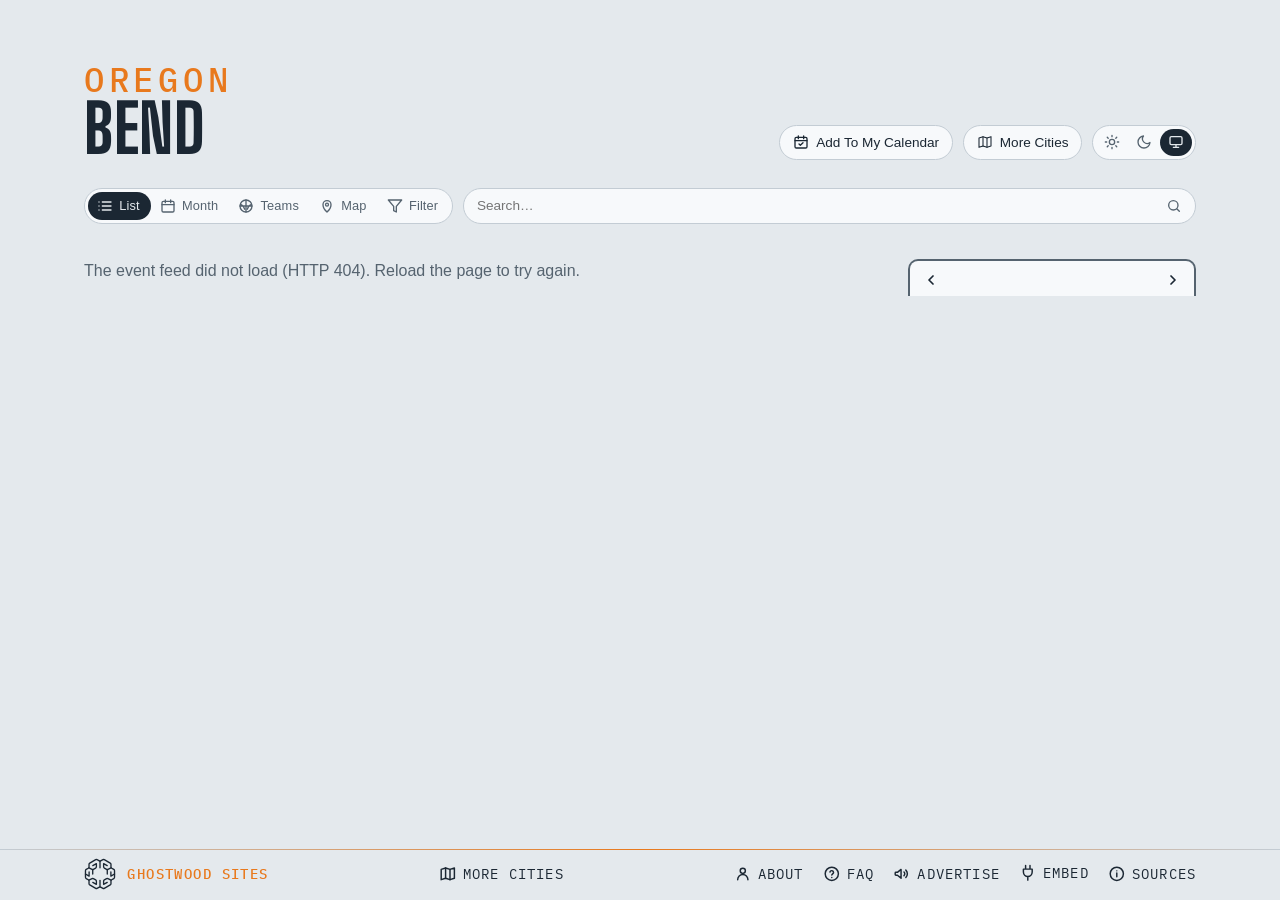
==== commit efca9488: "Sources and About Us as their own pages, FAQ the same on every site, More Cities centred Co-Authored" ====
--- a/site/index.html
+++ b/site/index.html
@@ -378,6 +378,11 @@
   <p class="gw-credit"><strong>Ghostwood Sites</strong></p>
   </a>
   <div class="foot-links"> <!-- Advertise, Embed, Sources as one thing at the row's right end, the credit at its left (the "Updated" stamp between them was removed 2026-10-05, Steve) -->
+  <!-- about us, just left of the FAQ (Steve, 2026-10-29: "Create an about us section just to the left of FAQ, make it work the same") -->
+  <a class="foot-link" id="about" href="about.html" title="About here.events">
+    <svg viewBox="0 0 24 24" fill="none" stroke="currentColor" stroke-width="2" stroke-linecap="round" stroke-linejoin="round" aria-hidden="true"><circle cx="12" cy="8" r="3.5"/><path d="M5 20a7 7 0 0 1 14 0"/></svg>
+    <span>About</span>
+  </a>
   <!-- the questions page, behind a question mark (Steve, 2026-10-28: "creating a FAQ page") -->
   <a class="foot-link" id="faq" href="faq.html" title="Questions about this calendar">
     <svg viewBox="0 0 24 24" fill="none" stroke="currentColor" stroke-width="2" stroke-linecap="round" stroke-linejoin="round" aria-hidden="true"><circle cx="12" cy="12" r="9"/><path d="M9.5 9.5a2.5 2.5 0 0 1 4.9.7c0 1.7-2.4 2.1-2.4 3.6M12 17h.01"/></svg>
@@ -388,37 +393,11 @@
     <svg viewBox="0 0 24 24" fill="none" stroke="currentColor" stroke-width="2" stroke-linecap="round" stroke-linejoin="round" aria-hidden="true"><path d="M3 11v2a1 1 0 0 0 1 1h2l5 4V6L6 10H4a1 1 0 0 0-1 1z"/><path d="M15 9.5a3.5 3.5 0 0 1 0 5"/><path d="M17.5 7a7 7 0 0 1 0 10"/></svg>
     <span>Advertise</span>
   </a>
-  <!-- the sources, behind an info mark that opens upward like Embed -->
-  <details class="share info" id="sources">
-    <summary title="Where the listings come from">
-      <svg viewBox="0 0 24 24" fill="none" stroke="currentColor" stroke-width="2" stroke-linecap="round" stroke-linejoin="round" aria-hidden="true"><circle cx="12" cy="12" r="9"/><path d="M12 11v5M12 8h.01"/></svg>
-      <span>Sources</span>
-    </summary>
-    <div class="share-body info-body">
-      <div class="share-cols">
-        <div>
-          <h3>Ticketing feeds</h3>
-          <p>Ticketmaster, room by room — the Hayden Homes Amphitheater, Vince Genna Stadium, the Midtown Ballroom (TicketWeb too), the Domino Room, the Tower Theatre, the Volcanic Theatre Pub, Silver Moon Brewing and the Deschutes County Expo Center in Redmond. Season bundles, parking, suites and tours are left out.</p>
-        </div>
-        <div>
-          <h3>Venue calendars</h3>
-          <p>The Tower Theatre's own events page (Ticketmaster fills in only what it lacks), the Belfry's calendar in Sisters and the Deschutes Historical Museum's History Pub nights at Old St. Francis, read daily alongside Ticketmaster.</p>
-        </div>
-        <div>
-          <h3>Game dates</h3>
-          <p>ESPN for the Oregon State Beavers and the Oregon Ducks — football and basketball, in the Teams view.</p>
-        </div>
-        <div>
-          <h3>The final word</h3>
-          <p>Refreshed once a day. Every listing links to the venue or ticket page — check there before you go.</p>
-        </div>
-      </div>
-        <div>
-          <h3>The map</h3>
-          <p>The shoreline, the lakes and the main roads are © <a href="https://www.openstreetmap.org/copyright" target="_blank" rel="noopener">OpenStreetMap</a> contributors (ODbL), drawn here as one file made at build time — no map tiles, nothing fetched from anywhere else. Venues are placed from their street addresses.</p>
-        </div>
-    </div>
-  </details>
+  <!-- the sources, their own page like the FAQ (Steve, 2026-10-29: "clicking on sources looks bad here … make it work like FAQ") -->
+  <a class="foot-link" id="sources" href="sources.html" title="Where the listings come from">
+    <svg viewBox="0 0 24 24" fill="none" stroke="currentColor" stroke-width="2" stroke-linecap="round" stroke-linejoin="round" aria-hidden="true"><circle cx="12" cy="12" r="9"/><path d="M12 11v5M12 8h.01"/></svg>
+    <span>Sources</span>
+  </a>
   <details class="share" id="embed">
     <summary>
       <svg class="plug" viewBox="0 0 24 24" fill="none" stroke="currentColor" stroke-width="2" stroke-linecap="round" stroke-linejoin="round" aria-hidden="true"><path d="M9 2v5M15 2v5M6 7h12v4a6 6 0 0 1-12 0V7zM12 17v5"/></svg>
--- a/site/styles.css
+++ b/site/styles.css
@@ -956,7 +956,13 @@
 /* two things across, one at each end — the credit and the links (the Updated
    stamp that sat dead centre between them was removed 2026-10-05, Steve) */
 @media (min-width: 641px) {
-  .foot-inner { display: grid; grid-template-columns: auto auto; justify-content: space-between; }
+  .foot-inner { display: grid; grid-template-columns: auto 1fr; }
+  /* the links fill the rest of the row, packed right; More Cities, first among
+     them, takes equal auto margins so it sits centred in the open space between
+     the credit and About (Steve, 2026-10-29: "more cities in the footer should be
+     centerd in this open space") */
+  footer .foot-links { justify-content: flex-end; }
+  footer #moreCities { margin-inline: auto; }
 }
 footer p { color: var(--ink-soft); font-size: .72rem; margin: 0; }
 .gw { display: flex; align-items: center; gap: .7rem; }
@@ -967,7 +973,7 @@
 footer .foot-links { order: 3; display: flex; align-items: center; gap: 1.2rem; }
 footer .foot-link { order: 1; } /* Advertise, Embed, Sources */
 footer #embed { order: 2; }
-footer .share.info { order: 3; position: relative; }
+footer #sources { order: 3; } /* a page link since 2026-10-29, still last on the row */
 /* the Advertise link: dressed as the Sources / Embed labels, after them */
 footer .foot-link { position: relative; top: -.5px; display: inline-flex; align-items: center; gap: .4rem; /* measured half a pixel under its neighbours' labels (Steve, 2026-09-15) */ font-family: var(--mono); font-size: .9rem; text-transform: uppercase; letter-spacing: .08em; color: var(--ink); text-decoration: none; padding: .2rem 0; white-space: nowrap; }
 footer .foot-link:hover { color: var(--ink-soft); }
@@ -983,10 +989,6 @@
 .ad-page ul { padding-left: 1.2rem; }
 .ad-page .ad-lead { font-size: 1.1rem; color: var(--ink); }
 .ad-page .ad-back { display: inline-block; margin-top: 2rem; font-family: var(--mono); font-size: .8rem; text-transform: uppercase; letter-spacing: .08em; color: var(--ink); }
-footer .info summary svg { width: 1.1rem; height: 1.1rem; }
-.info-body { width: min(18rem, 90vw); text-align: left; } /* the Embed panel's width; its own details box is only as wide as its label */
-.info-body h3 { font-size: 1.05rem; margin: 0 0 .4rem; }
-.info-body p { color: var(--ink-soft); margin: 0 0 .5rem; }
 footer .share summary { font-size: .9rem; white-space: nowrap; }
 .foot-inner.is-tight .share summary span, .foot-inner.is-tighter .gw-credit {
   position: absolute; width: 1px; height: 1px; overflow: hidden; clip: rect(0 0 0 0); white-space: nowrap;
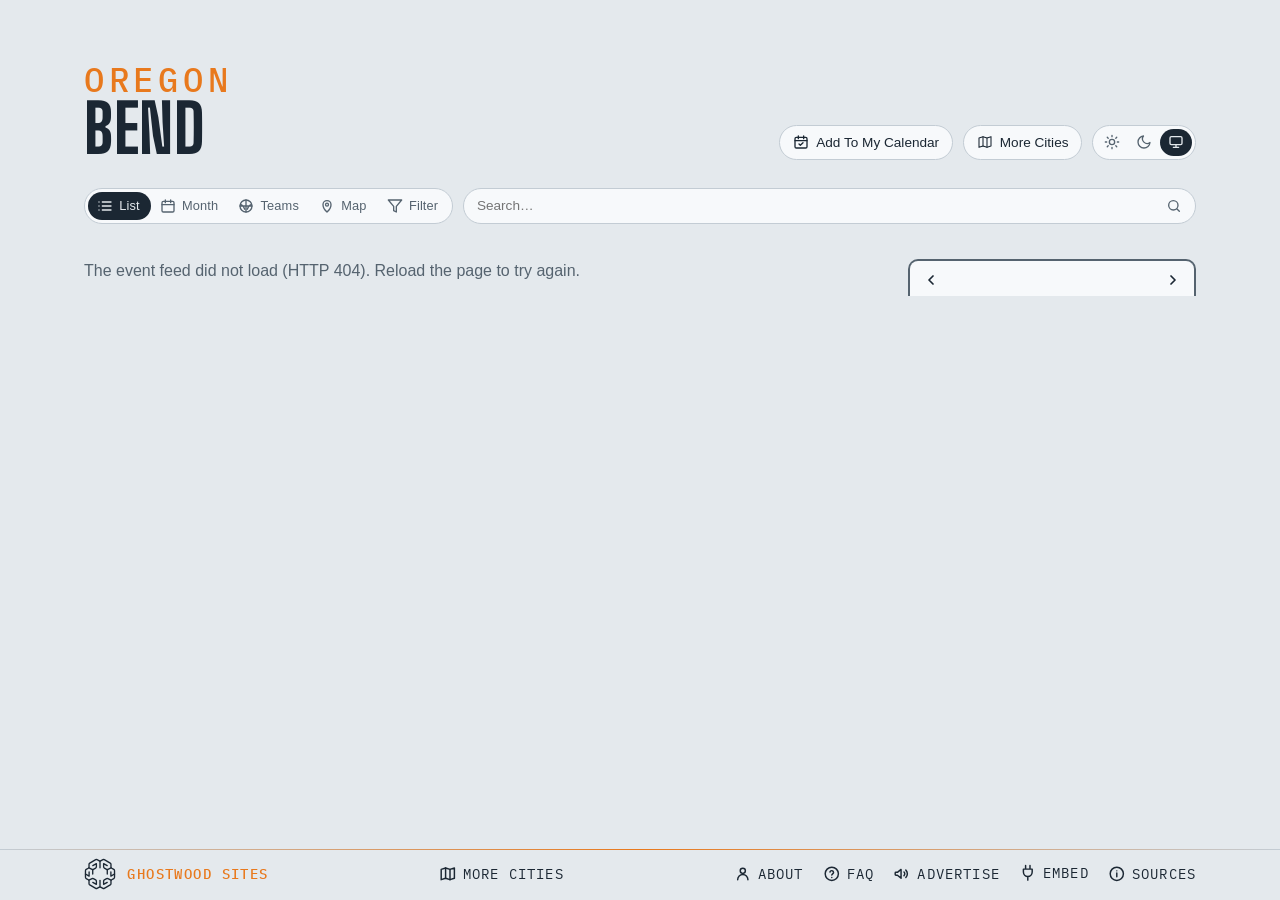
==== commit 80c96170: "Map view: one orange dot per venue, sized by the venues it holds Ghostwood orange in both themes, no" ====
--- a/site/styles.css
+++ b/site/styles.css
@@ -1965,11 +1965,14 @@
 .lm-water-name { font-family: var(--body); font-style: italic; letter-spacing: .04em; fill: color-mix(in srgb, var(--ink) 55%, #4da3f0); pointer-events: none; }
 .lm-peak { fill: none; stroke: var(--ink-soft); stroke-width: calc(var(--u, 1) * 1.2); stroke-linejoin: round; }
 .lm-peak-name { font-family: var(--mono); letter-spacing: .06em; fill: var(--ink-soft); opacity: .8; paint-order: stroke; stroke: var(--mist); stroke-width: calc(var(--u, 1) * 3); pointer-events: none; }
+:root { --lm-dot: #e8791d; } /* the map's dots: the Ghostwood orange, one shade per theme (Steve, 2026-10-30) */
+:root[data-theme="dark"] { --lm-dot: #f08a33; }
+@media (prefers-color-scheme: dark) { :root:not([data-theme="light"]) { --lm-dot: #f08a33; } }
 .lm-pin { cursor: pointer; outline: none; }
-.lm-pin circle { stroke: var(--mist); stroke-width: calc(var(--u, 1) * 1.6); transition: stroke-width .12s; }
-.lm-pin.is-empty circle { fill: var(--mist); stroke: var(--pin); stroke-dasharray: calc(var(--u, 1) * 2) calc(var(--u, 1) * 2); } /* nothing upcoming under the filters: a hollow ring in the room's colour */
+.lm-pin circle { fill: var(--pin); stroke: var(--mist); stroke-width: calc(var(--u, 1) * 1.6); transition: stroke-width .12s; }
+.lm-pin.is-empty circle { fill: var(--mist); stroke: var(--pin); stroke-dasharray: calc(var(--u, 1) * 2) calc(var(--u, 1) * 2); } /* nothing upcoming under the filters: a hollow ring */
 .lm-pin:hover circle, .lm-pin:focus-visible circle, .lm-pin.is-open circle { stroke: var(--ink); stroke-width: calc(var(--u, 1) * 2.4); }
-.lm-pin .lm-n { font-family: var(--mono); font-weight: 700; fill: var(--mist); text-anchor: middle; pointer-events: none; }
+.lm-pin .lm-n { font-family: var(--mono); font-weight: 700; fill: #141a20; text-anchor: middle; pointer-events: none; }
 .lm-pin.is-empty .lm-n { fill: var(--pin); }
 .lm-pin .lm-name { font-family: var(--body); font-weight: 600; fill: var(--ink); paint-order: stroke; stroke: var(--mist); stroke-width: calc(var(--u, 1) * 3.2); stroke-linejoin: round; pointer-events: none; }
 .lm-pin.is-empty .lm-name { fill: var(--ink-soft); font-weight: 500; }
@@ -1993,7 +1996,6 @@
 @keyframes lm-pulse { 0% { fill-opacity: .22; } 100% { fill-opacity: .08; } }
 .lm-pin.is-city circle { opacity: .78; } /* the rest of the city on a neighbourhood map: a shade quieter than the neighbourhood's own rooms */
 .lm-pin.is-city .lm-name { font-weight: 500; fill: var(--ink-soft); }
-.lm-pin .lm-stack { stroke: var(--mist); stroke-width: calc(var(--u, 1) * 1.6); } /* a group of venues (Steve, 2026-10-28): the next venues' discs peek out behind the first */
 .lm-pin.is-group .lm-name { font-weight: 700; }
 /* a group's card: one row a venue, folded like a reddit thread — [+] opens its next events under a thread line, [–] folds them */
 .lm-pop .lm-tree { margin: 0 0 .3rem; }
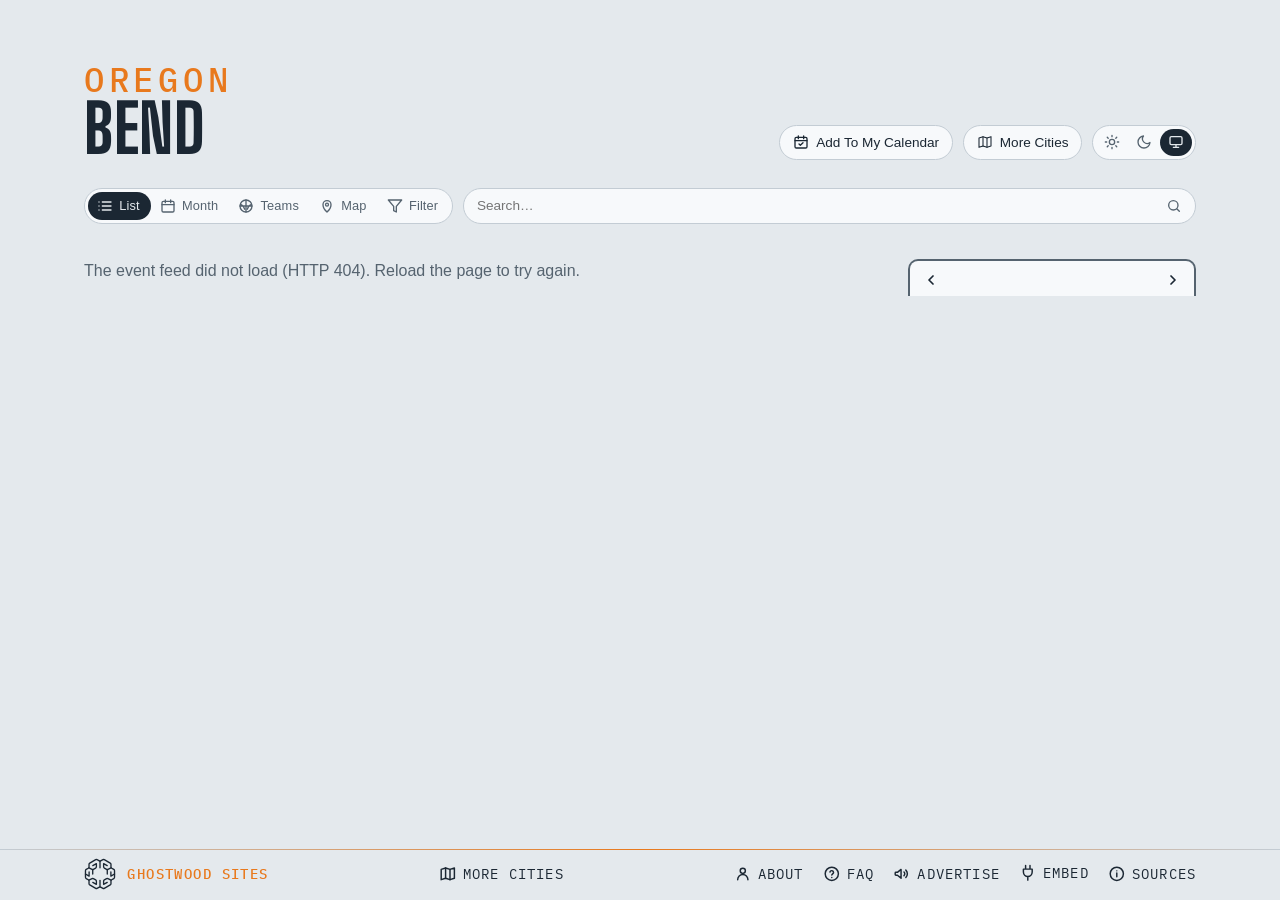
==== commit efeee600: "Event sheet: drop the Hide <club> button (Season stays); channels.json paytv field (lqa d5576f7) Co-" ====
--- a/site/index.html
+++ b/site/index.html
@@ -454,9 +454,8 @@
     <div class="sheet-actions">
       <!-- order: the short chips first so they share a line, the long venue link after (Steve, 2026-09-15) -->
       <a id="sheetTickets" class="btn-cal" href="#" target="_blank" rel="noopener">Tickets</a>
-      <!-- the plain way to hide a club's home games (2026-09-20); an Undo toast follows. The venue's own Only / Hide
-           chips went 2026-10-26 (Steve: only Tickets and the venue link); the filter panel still has both -->
-      <button id="sheetHideTeam" class="chip" type="button" title="Hide this club's home games" hidden></button>
+      <!-- the venue's own Only / Hide chips went 2026-10-26 (Steve: only Tickets and the venue link) and the club's
+           Hide chip 2026-11-01 (Season stays); the filter panel still hides either -->
       <button id="sheetTeam" class="chip" type="button" title="This club's whole season in the Teams view" hidden></button>
       <a id="sheetVenueLink" class="chip" href="#" target="_blank" rel="noopener"></a>
       <button id="sheetClose" class="chip" type="button">Close</button>
--- a/site/styles.css
+++ b/site/styles.css
@@ -1984,13 +1984,19 @@
 .lm-zoom button[data-z="me"] { margin-top: .3rem; } /* the crosshair: the visitor's own spot, a little apart from the zoom */
 .lm-zoom button.is-busy { opacity: .5; cursor: progress; }
 .lm-zoom button[aria-pressed="true"] { color: #2f7fd6; border-color: #2f7fd6; }
-.lm-city { cursor: pointer; }
-.lm-city-dot { fill: #1f8a4c; stroke: #fff; stroke-width: calc(var(--u, 1) * 1.5); }
-.lm-sign-board { fill: #0f7a45; stroke: #fff; stroke-width: calc(var(--u, 1) * 1); } /* one thin white line as the board's edge (Steve, 2026-10-26: 'the white border should actually be the border') */
-.lm-sign-hit { fill: #fff; opacity: 0; }
-.lm-city:hover .lm-sign-hit, .lm-city:focus-visible .lm-sign-hit { opacity: .14; }
-.lm-sign-name, .lm-sign-mi { font-family: var(--body); font-weight: 700; letter-spacing: .01em; fill: #fff; pointer-events: none; }
-.lm-sign-name { letter-spacing: .03em; }
+.lm-zoom button[data-z="cities"] { margin-top: .3rem; } /* Switch City (and Switch Neighbourhood under it): the other sites, a little apart from the zoom — in place of the green signposts (Steve, 2026-10-31) */
+.lm-zoom button[aria-expanded="true"] { color: var(--ink); border-color: var(--ink); }
+.lm-switch .lm-sw-list { list-style: none; margin: .1rem 0 .35rem; padding: 0; }
+.lm-switch .lm-sw-row { display: flex; align-items: baseline; gap: .55rem; padding: .45rem .1rem; border-top: 1px solid var(--line); color: var(--ink); text-decoration: none; font: 500 .9rem/1.25 var(--body); }
+.lm-switch li:first-child .lm-sw-row { border-top: 0; }
+.lm-switch a.lm-sw-row:hover .lm-sw-name, .lm-switch a.lm-sw-row:focus-visible .lm-sw-name { text-decoration: underline; text-underline-offset: .15em; }
+.lm-switch .lm-sw-name { flex: 1; min-width: 0; overflow: hidden; text-overflow: ellipsis; white-space: nowrap; }
+.lm-switch .lm-sw-tag { flex: none; font-family: var(--mono); font-size: .62rem; letter-spacing: .08em; text-transform: uppercase; color: var(--ink-soft); }
+.lm-switch .lm-sw-far { flex: none; font-family: var(--mono); font-size: .72rem; letter-spacing: .04em; color: var(--ink-soft); }
+.lm-switch .is-here .lm-sw-row { font-weight: 700; }
+.lm-switch .is-here .lm-sw-row::after { content: '✓'; flex: none; color: var(--ink-soft); }
+.lm-caption .lm-reset { font: inherit; letter-spacing: inherit; text-transform: inherit; color: var(--ink); background: none; border: 0; border-bottom: 1px solid currentColor; border-radius: 0; padding: 0; cursor: pointer; } /* the filters leave nothing on the map: one tap back to the default (Steve, 2026-10-31) */
+.lm-caption .lm-reset[hidden] { display: none; }
 .lm-me-dot { fill: #2f7fd6; stroke: var(--mist); stroke-width: calc(var(--u, 1) * 2); }
 .lm-me-acc { fill: #2f7fd6; fill-opacity: .14; stroke: #2f7fd6; stroke-opacity: .45; stroke-width: calc(var(--u, 1) * .8); animation: lm-pulse 2.4s ease-out infinite; transform-box: fill-box; transform-origin: center; }
 @keyframes lm-pulse { 0% { fill-opacity: .22; } 100% { fill-opacity: .08; } }
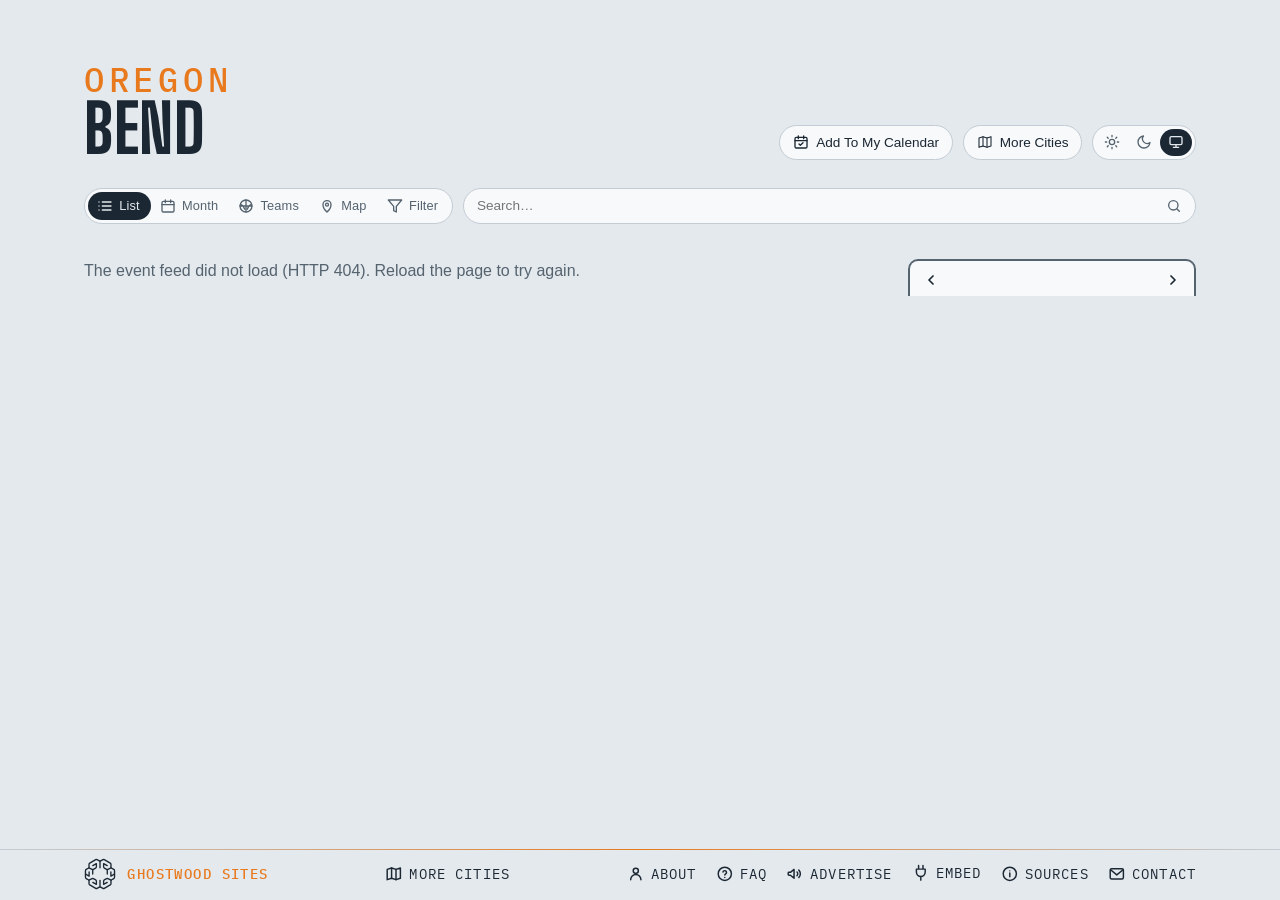
==== commit 758a2ea9: "Footer: a Contact item after Sources, mailto hello@here.events Co-Authored-By: Claude Opus 5.5 <nore" ====
--- a/site/index.html
+++ b/site/index.html
@@ -398,6 +398,11 @@
     <svg viewBox="0 0 24 24" fill="none" stroke="currentColor" stroke-width="2" stroke-linecap="round" stroke-linejoin="round" aria-hidden="true"><circle cx="12" cy="12" r="9"/><path d="M12 11v5M12 8h.01"/></svg>
     <span>Sources</span>
   </a>
+  <!-- write to us: a mailto link after Sources (Steve, 2026-11-05: "adda contact item, it will be a mail to link … (i.e. not steve@)") -->
+  <a class="foot-link" id="contact" href="mailto:hello@here.events" title="Write to here.events">
+    <svg viewBox="0 0 24 24" fill="none" stroke="currentColor" stroke-width="2" stroke-linecap="round" stroke-linejoin="round" aria-hidden="true"><rect x="3" y="5" width="18" height="14" rx="2"/><path d="M3.5 6.5l8.5 7 8.5-7"/></svg>
+    <span>Contact</span>
+  </a>
   <details class="share" id="embed">
     <summary>
       <svg class="plug" viewBox="0 0 24 24" fill="none" stroke="currentColor" stroke-width="2" stroke-linecap="round" stroke-linejoin="round" aria-hidden="true"><path d="M9 2v5M15 2v5M6 7h12v4a6 6 0 0 1-12 0V7zM12 17v5"/></svg>
--- a/site/styles.css
+++ b/site/styles.css
@@ -974,6 +974,7 @@
 footer .foot-link { order: 1; } /* Advertise, Embed, Sources */
 footer #embed { order: 2; }
 footer #sources { order: 3; } /* a page link since 2026-10-29, still last on the row */
+footer #contact { order: 4; } /* the mailto, after Sources (2026-11-05) */
 /* the Advertise link: dressed as the Sources / Embed labels, after them */
 footer .foot-link { position: relative; top: -.5px; display: inline-flex; align-items: center; gap: .4rem; /* measured half a pixel under its neighbours' labels (Steve, 2026-09-15) */ font-family: var(--mono); font-size: .9rem; text-transform: uppercase; letter-spacing: .08em; color: var(--ink); text-decoration: none; padding: .2rem 0; white-space: nowrap; }
 footer .foot-link:hover { color: var(--ink-soft); }
@@ -1960,6 +1961,7 @@
 .lm-road { fill: none; stroke: var(--road); stroke-linecap: round; stroke-linejoin: round; stroke-width: calc(var(--u, 1) * .6); opacity: .45; }
 .lm-road-primary, .lm-road-trunk { stroke-width: calc(var(--u, 1) * .9); opacity: .6; }
 .lm-road-motorway { stroke-width: calc(var(--u, 1) * 1.5); opacity: .8; }
+.lm-boundary { fill: none; stroke: var(--lm-dot); stroke-width: calc(var(--u, 1) * 1.3); stroke-dasharray: calc(var(--u, 1) * 6) calc(var(--u, 1) * 3.5); stroke-linecap: round; stroke-linejoin: round; opacity: .7; pointer-events: none; } /* the city's or neighbourhood's own line (build-local-map.mjs `boundary`): dashed, the map dots' orange, over the roads and under the labels and pins */
 .lm-town { font-family: var(--mono); font-weight: 500; letter-spacing: .08em; text-transform: uppercase; fill: var(--ink-soft); paint-order: stroke; stroke: var(--mist); stroke-width: calc(var(--u, 1) * 3); stroke-linejoin: round; pointer-events: none; }
 .lm-town-dot { fill: var(--ink-soft); }
 .lm-water-name { font-family: var(--body); font-style: italic; letter-spacing: .04em; fill: color-mix(in srgb, var(--ink) 55%, #4da3f0); pointer-events: none; }
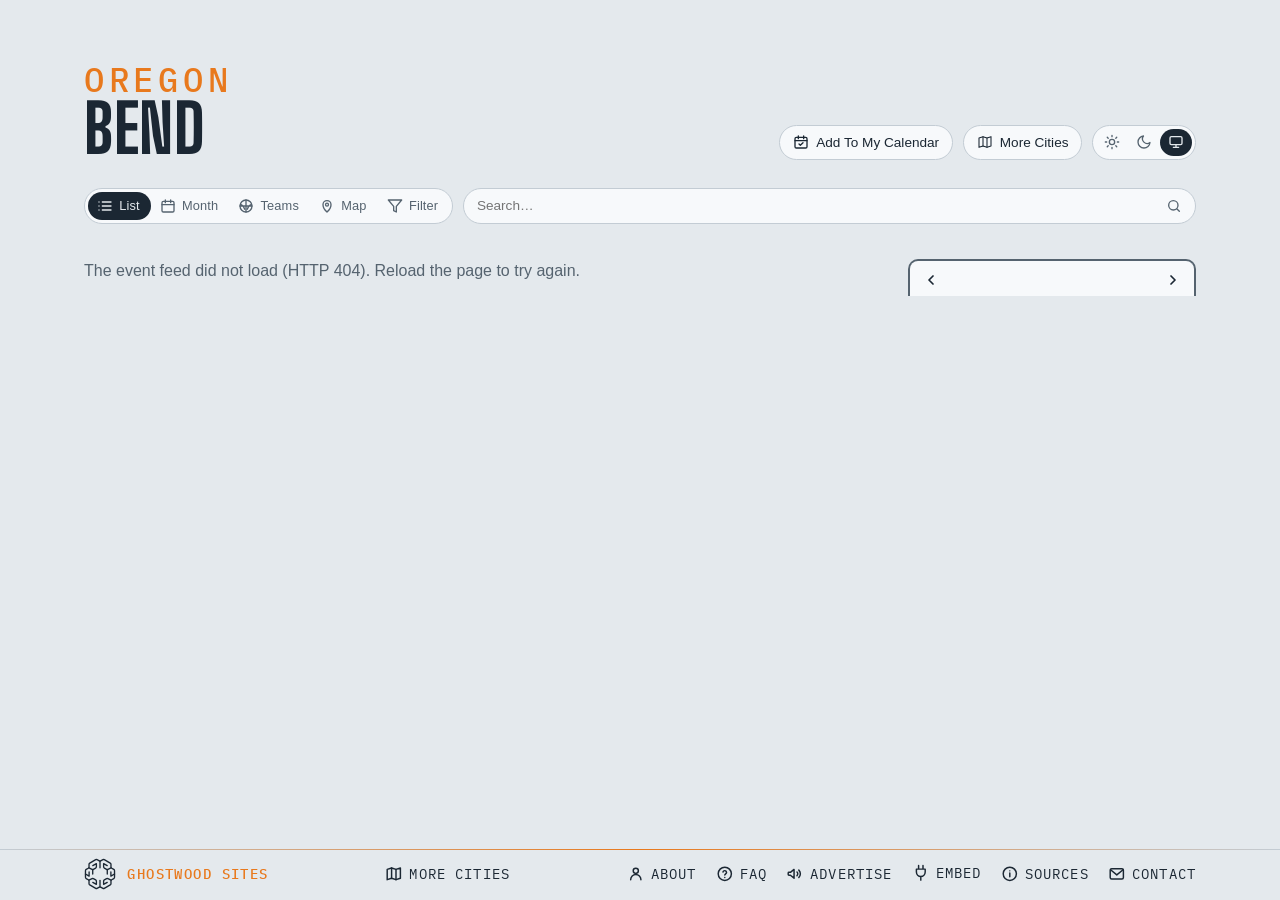
==== commit c4ea2df7: "AdSense: the site tag on this site, so the here.events review reaches the calendars Co-Authored-By: " ====
--- a/site/index.html
+++ b/site/index.html
@@ -27,6 +27,7 @@
   gtag('js', new Date());
   gtag('config', 'G-BTQFXS68HN');
 </script>
+<script async src="https://pagead2.googlesyndication.com/pagead/js/adsbygoogle.js?client=ca-pub-4058649258846072" crossorigin="anonymous"></script>
 <title>Bend Events — the Hayden Homes Amphitheater, the Tower Theatre &amp; the Midtown Ballroom</title>
 <meta name="description" content="What&#39;s on in Bend — the Hayden Homes Amphitheater, the Tower Theatre, the Midtown Ballroom and Domino Room, the Volcanic Theatre Pub, the Belfry in Sisters and the Redmond fairgrounds, with the Beavers and the Ducks.">
 <!-- the site's own address and what a shared link shows: name, line, and the share card (share.png, 1200×630, scripts/share-card.mjs) -->
--- a/site/styles.css
+++ b/site/styles.css
@@ -401,6 +401,10 @@
 .fp-preset { font-size: .8rem; padding: .4em .85em; min-height: 2rem; }
 .fp-preset:hover { border-color: var(--ink-soft); }
 .fp-preset.is-on { background: var(--ink); color: var(--sky); border-color: var(--ink); }
+/* the panel's foot: Apply, pinned to the bottom edge while the panel scrolls (2026-11-05) */
+.fp-foot { position: sticky; bottom: -1rem; z-index: 1; display: flex; justify-content: flex-end; margin: 1.1rem -1.1rem -1rem; padding: .7rem 1.1rem; background: var(--mist); border-top: 1px solid var(--line); }
+.fp-foot .fp-apply { font-size: .9rem; font-weight: 600; padding: .45em 1.6em; min-height: 2.25rem; background: var(--ink); color: var(--sky); border-color: var(--ink); }
+.fp-foot .fp-apply:hover { background: color-mix(in srgb, var(--ink) 85%, var(--sky)); }
 .fp-group h3 {
   white-space: nowrap; /* never wraps (Steve, 2026-09-22) */
   font-family: var(--mono); font-size: .68rem; text-transform: uppercase;
@@ -865,6 +869,7 @@
 .pop-filter { display: flex; justify-content: center; gap: .5em; align-items: center; cursor: pointer; font-weight: 600; font-size: .88rem; margin: 0 0 .8rem; }
 .pop-filter input { accent-color: var(--ink); }
 .pop-filter[hidden] { display: none; } /* an author display beats the hidden attribute: say it outright (Teams mode has no filter to include) */
+.pop-filter-note { margin: -.45rem 0 .9rem; font-size: .68rem; } /* the filter row's footnote: the calendar keeps the filters it was added with (2026-11-05) */
 
 /* ---- share / embed: a <details> in the footer that opens UPWARD, its body
    floating over the list ---- */
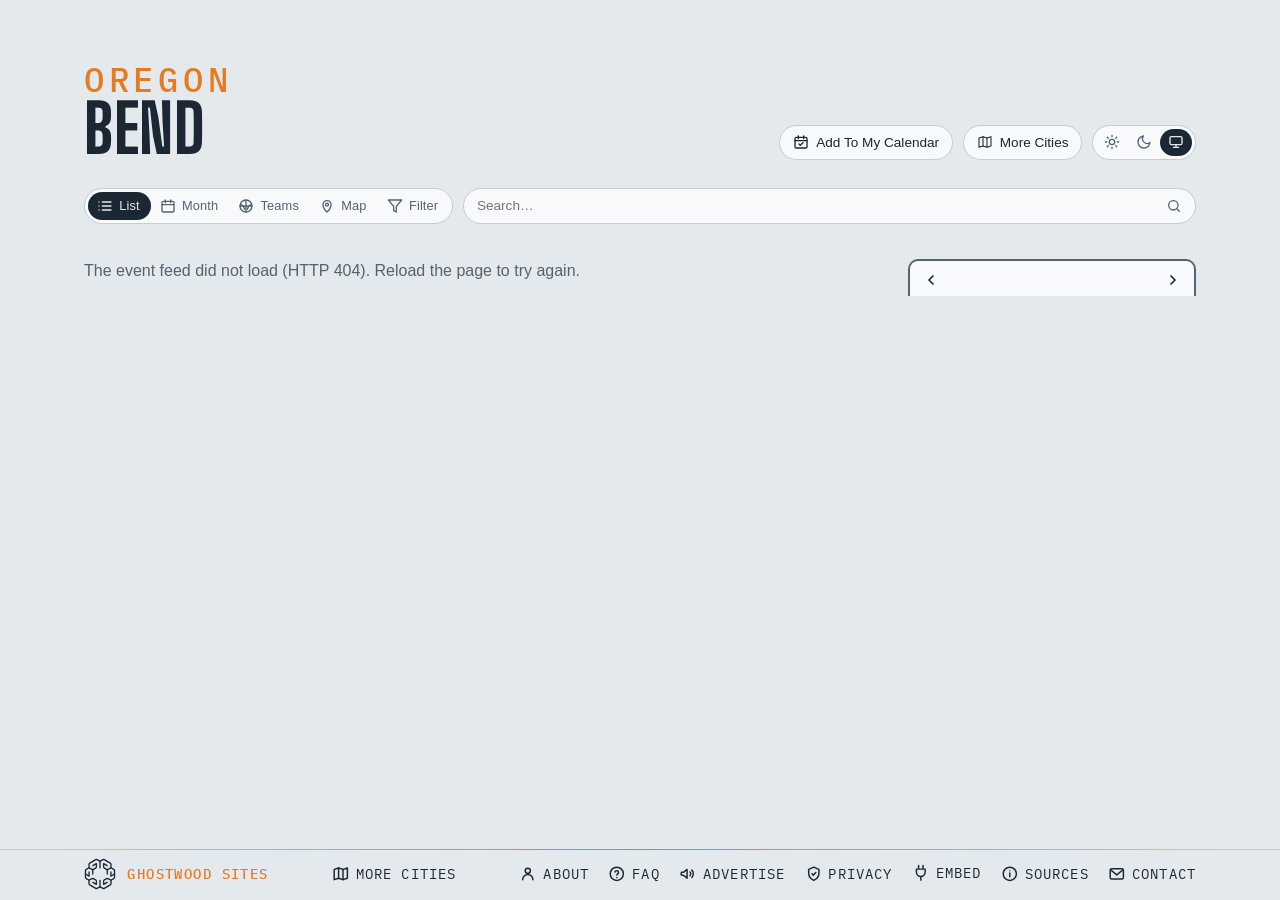
==== commit 2f0b140a: "Footer: a Privacy link to here.events/privacy/; About and FAQ name AdSense instead of "no ads that f" ====
--- a/site/index.html
+++ b/site/index.html
@@ -404,6 +404,10 @@
     <svg viewBox="0 0 24 24" fill="none" stroke="currentColor" stroke-width="2" stroke-linecap="round" stroke-linejoin="round" aria-hidden="true"><rect x="3" y="5" width="18" height="14" rx="2"/><path d="M3.5 6.5l8.5 7 8.5-7"/></svg>
     <span>Contact</span>
   </a>
+  <a class="foot-link" id="privacy" href="https://here.events/privacy/" title="Cookies, analytics and ads">
+    <svg viewBox="0 0 24 24" fill="none" stroke="currentColor" stroke-width="2" stroke-linecap="round" stroke-linejoin="round" aria-hidden="true"><path d="M12 3l7 3v5c0 4.5-3 8.3-7 10-4-1.7-7-5.5-7-10V6l7-3z"/><path d="M9.5 12l1.8 1.8 3.5-3.6"/></svg>
+    <span>Privacy</span>
+  </a>
   <details class="share" id="embed">
     <summary>
       <svg class="plug" viewBox="0 0 24 24" fill="none" stroke="currentColor" stroke-width="2" stroke-linecap="round" stroke-linejoin="round" aria-hidden="true"><path d="M9 2v5M15 2v5M6 7h12v4a6 6 0 0 1-12 0V7zM12 17v5"/></svg>
